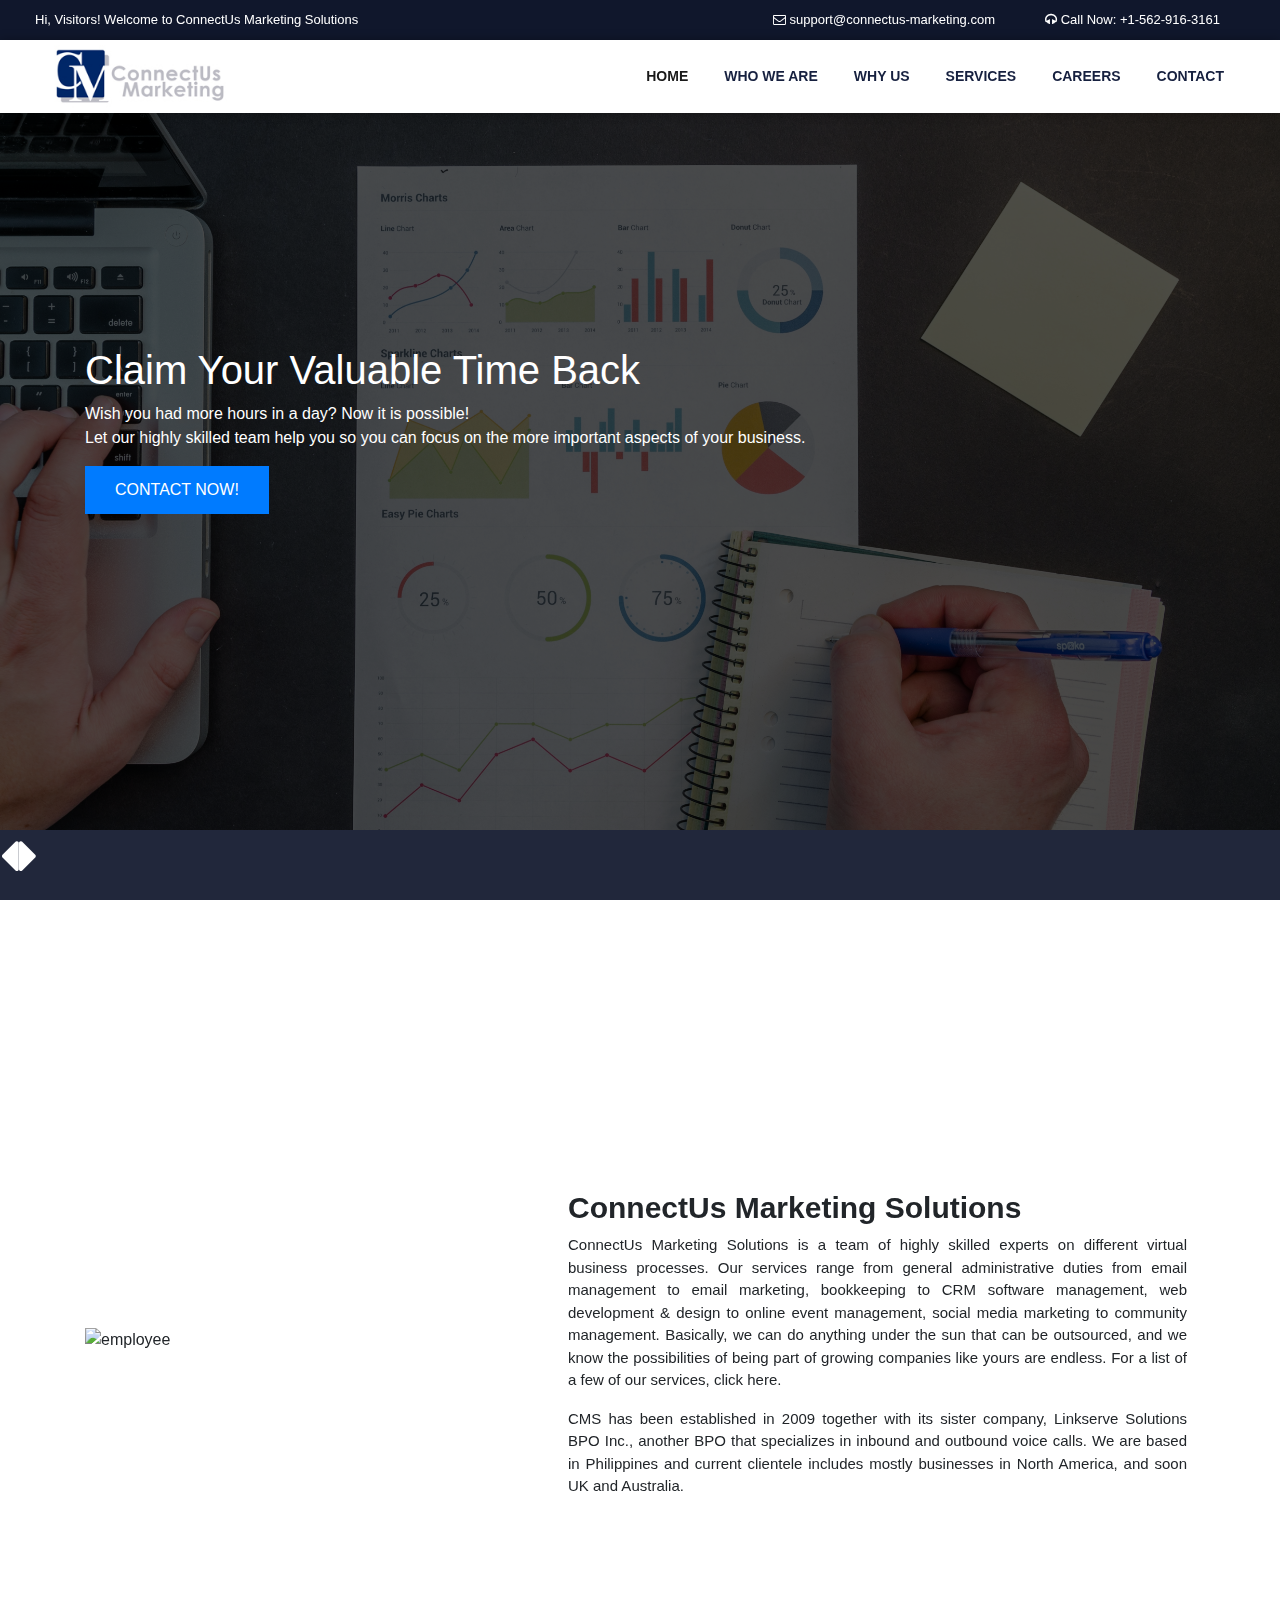
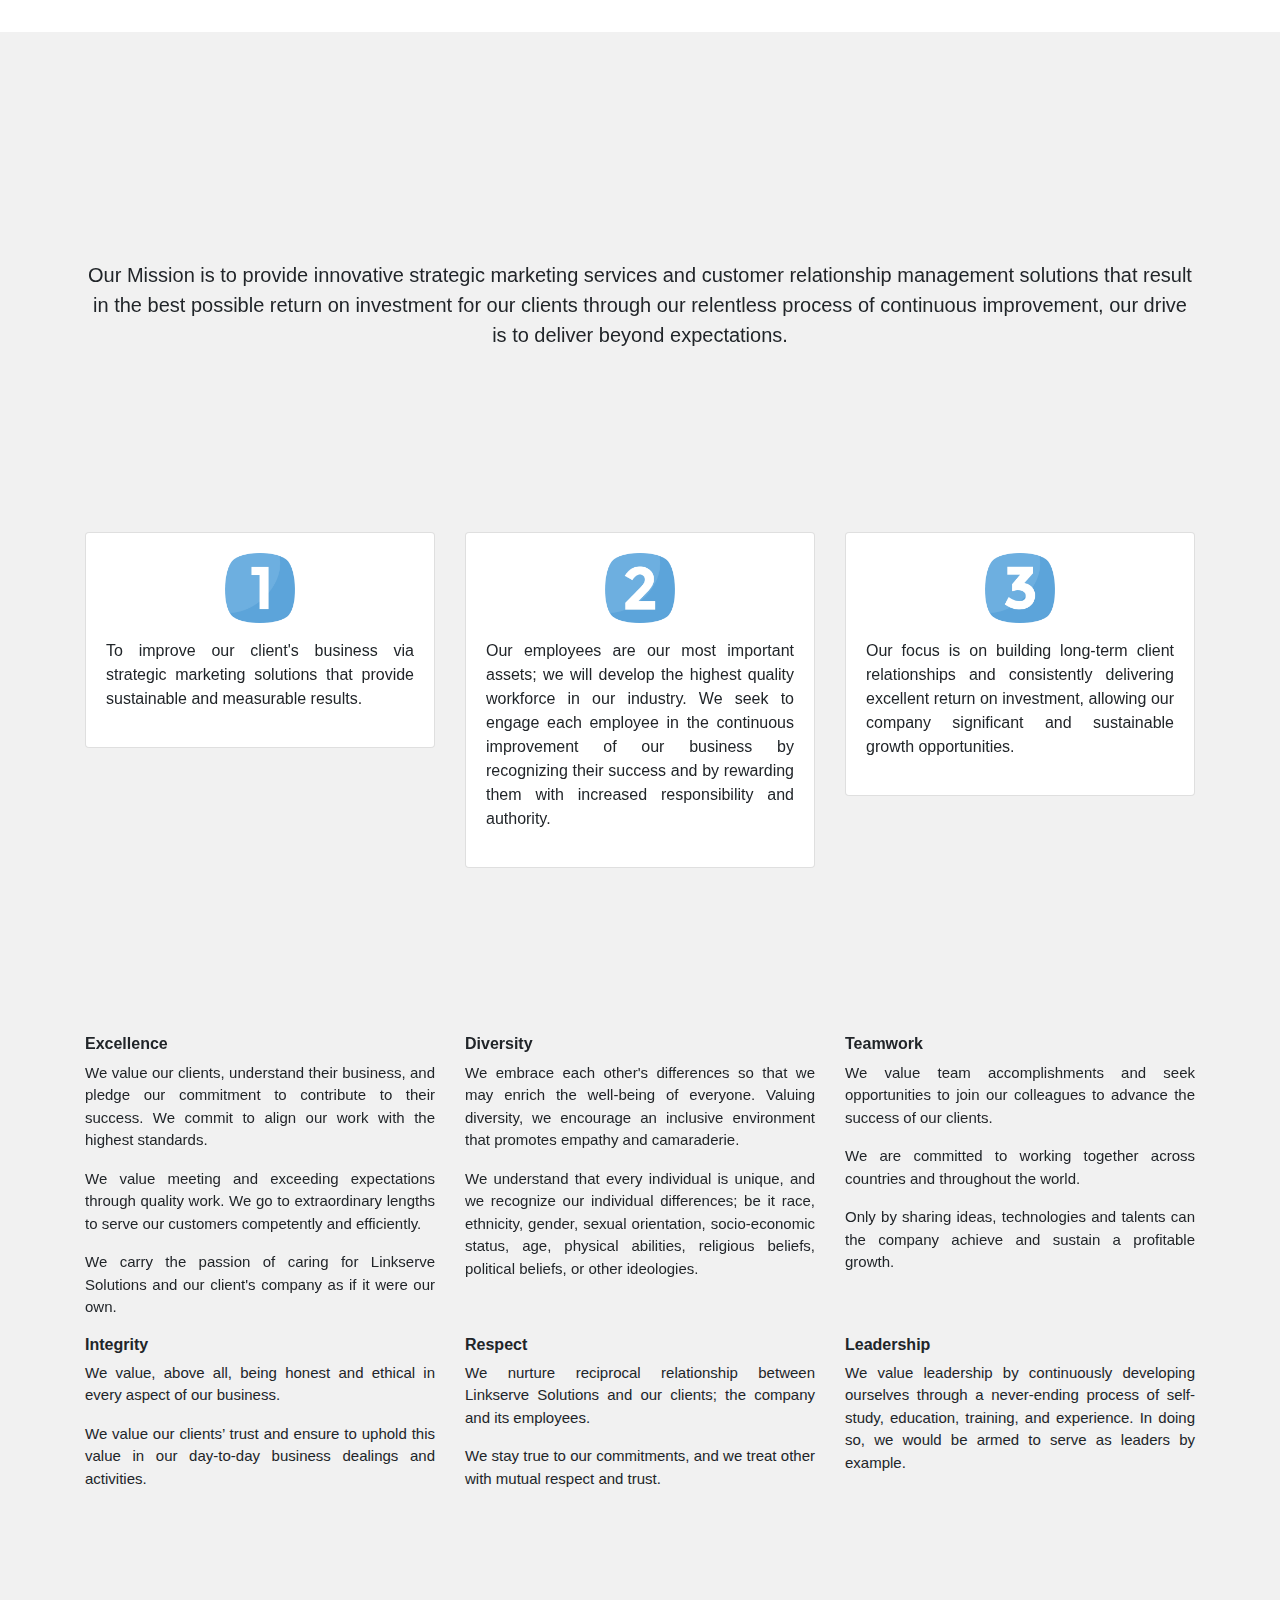
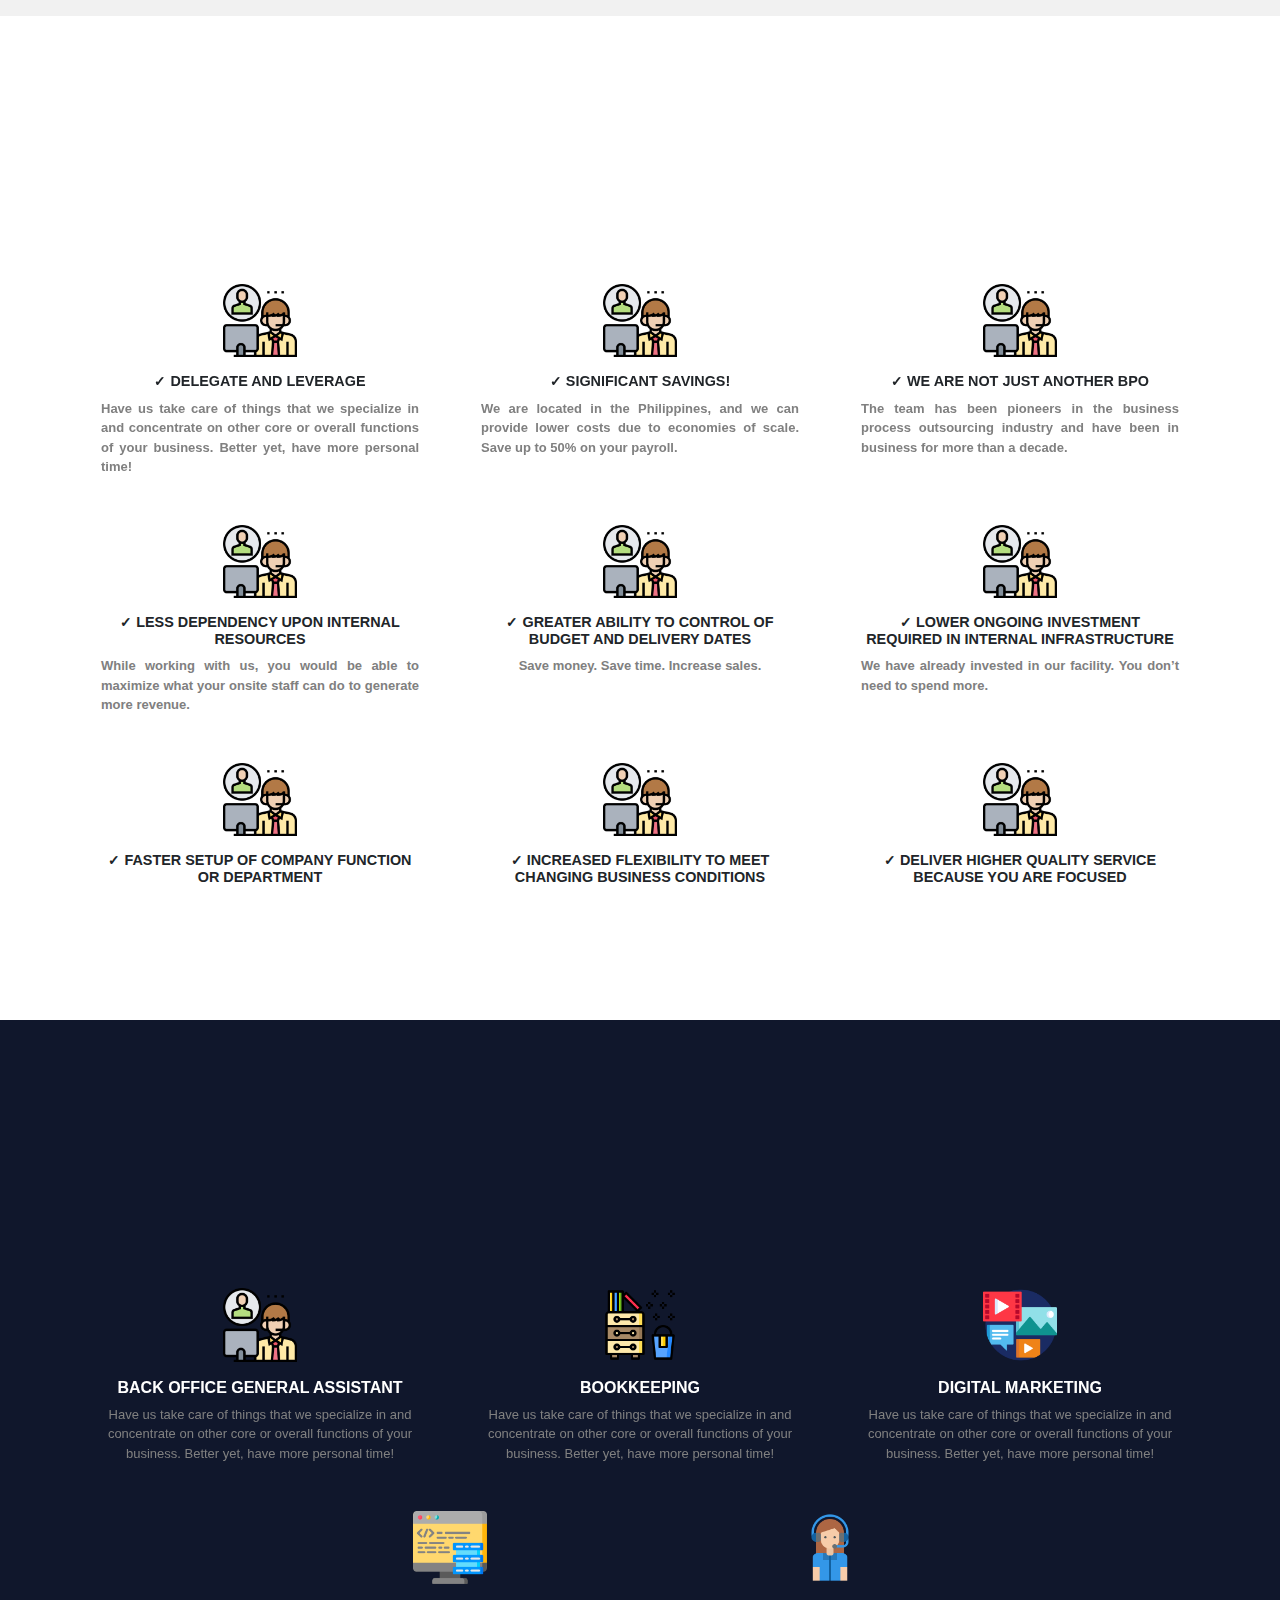
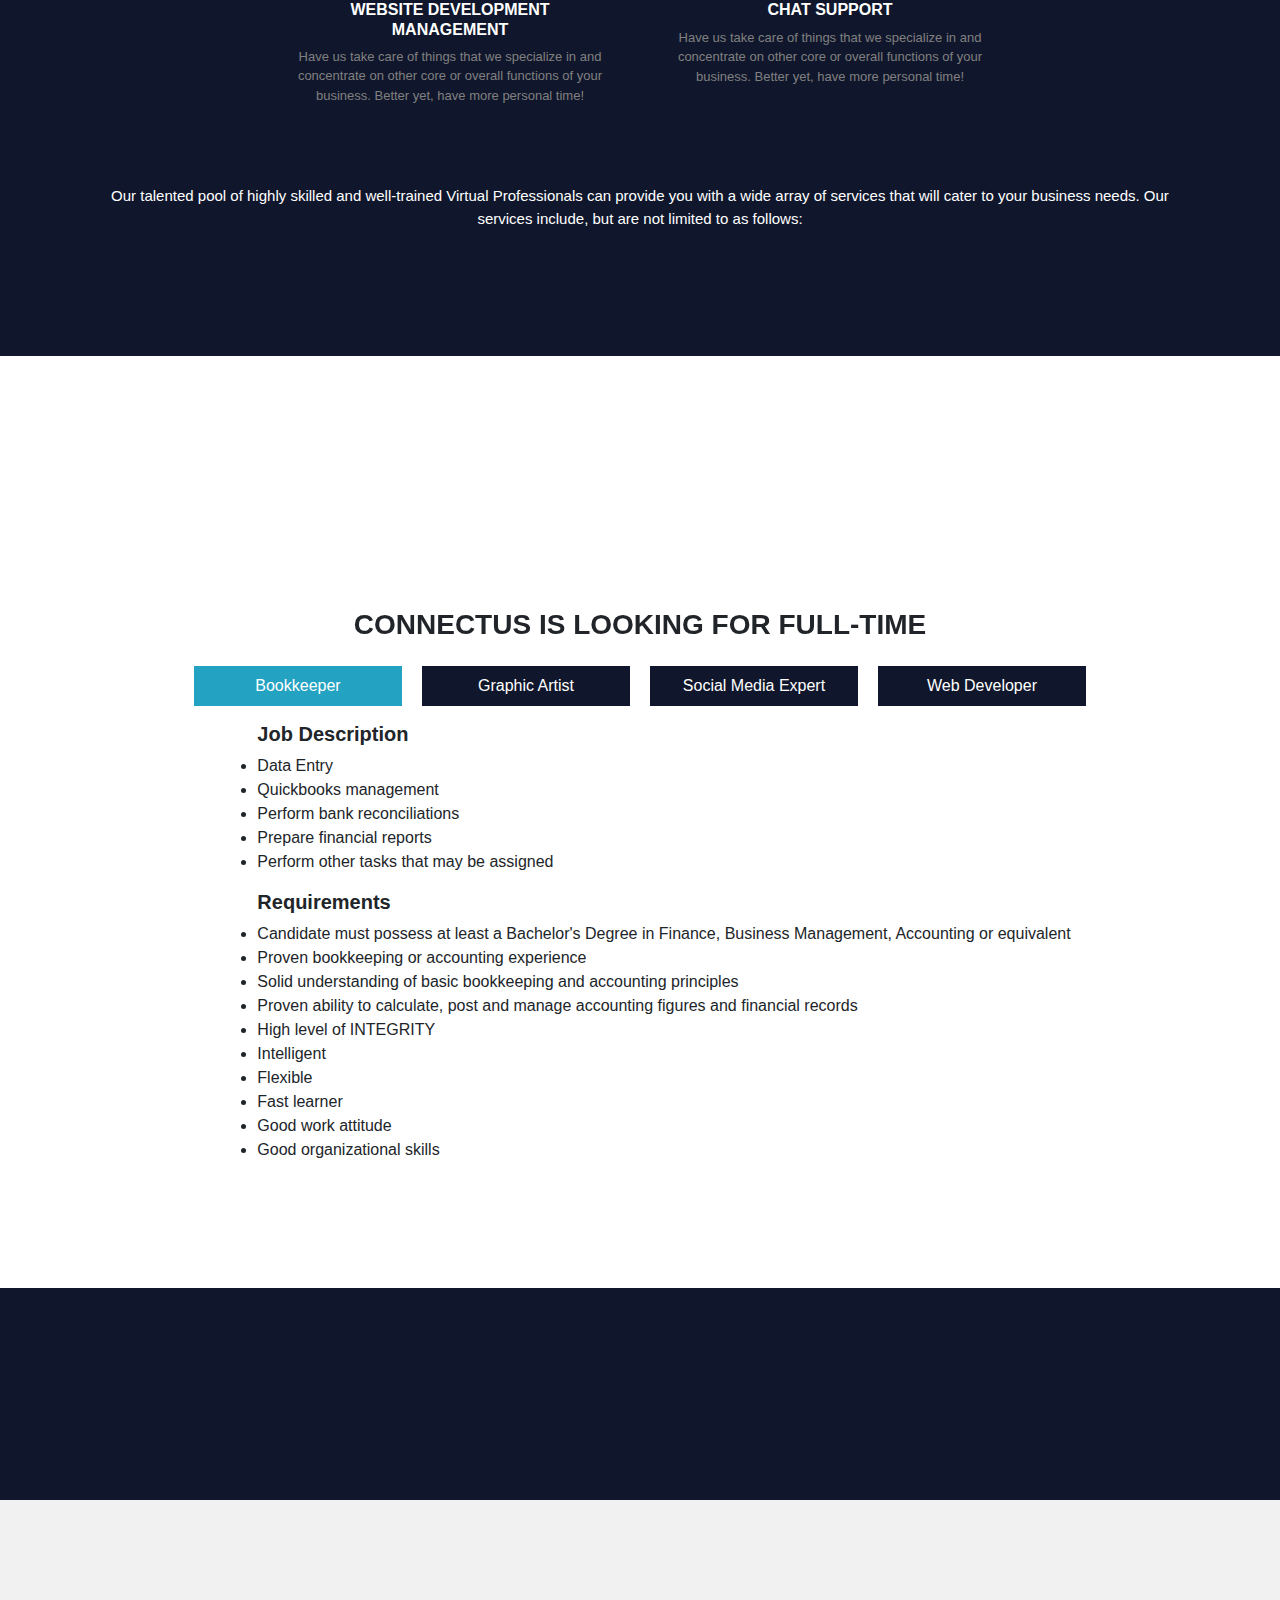
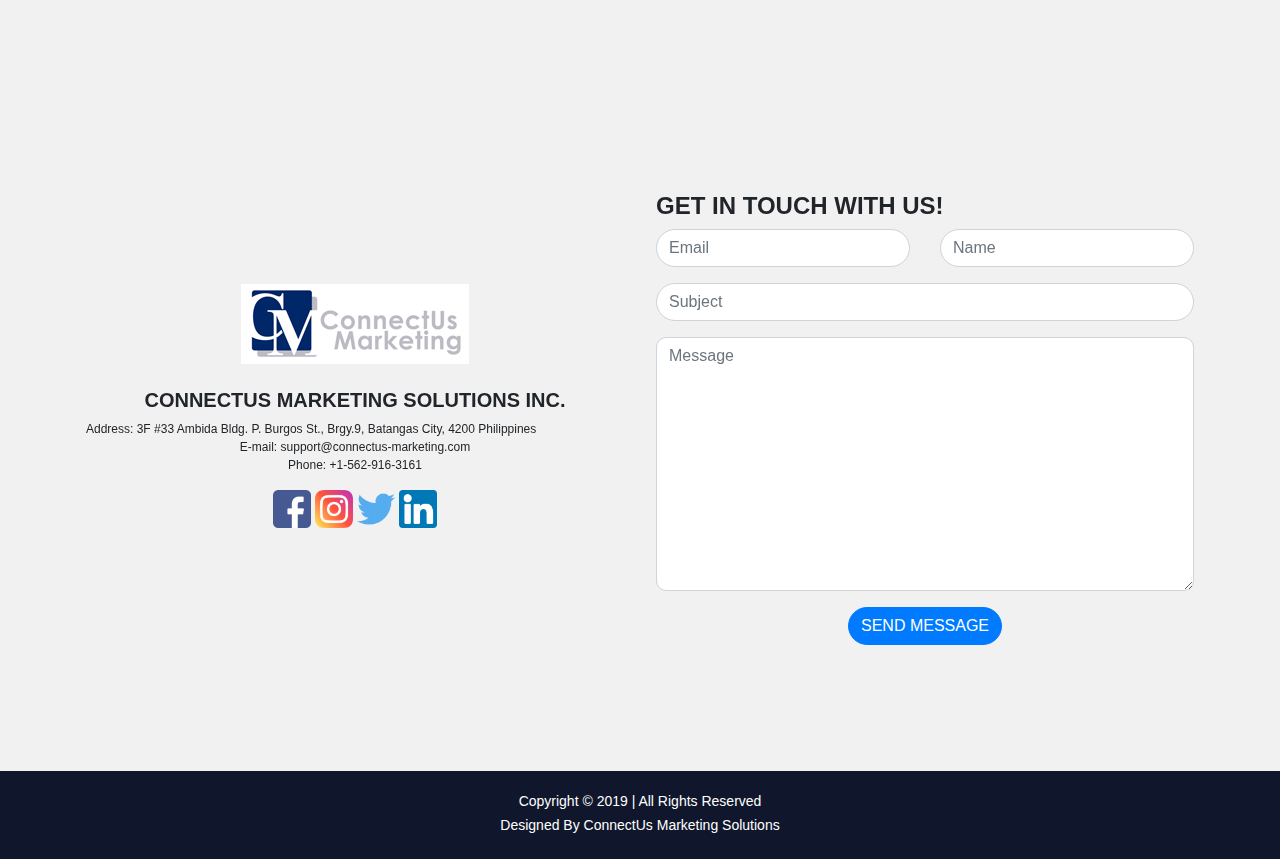
==== index.html @ e2d085a8 "update" ====
<!doctype html>
<html lang="en">
<head>
    <!-- Required meta tags -->
    <meta charset="utf-8">
    <meta name="viewport" content="width=device-width, initial-scale=1, shrink-to-fit=no">
    <link rel="shortcut icon" type="image/png" href="img/favicon.png">
    <meta http-equiv="X-UA-Compatible" content="IE=edge">
    <meta name="description" content="">
    <meta name="author" content="">
    <title>ConnectUs Marketing Solutions</title>

    <!-- Bootstrap CSS -->
    <link rel="stylesheet" href="https://maxcdn.bootstrapcdn.com/bootstrap/4.0.0/css/bootstrap.min.css" integrity="sha384-Gn5384xqQ1aoWXA+058RXPxPg6fy4IWvTNh0E263XmFcJlSAwiGgFAW/dAiS6JXm" crossorigin="anonymous">

    <!-- Customized CSS -->
    <link rel="stylesheet" href="css/main.css">
    
    <!-- Owl Carousel -->
    <link rel="stylesheet" href="https://cdnjs.cloudflare.com/ajax/libs/OwlCarousel2/2.1.3/assets/owl.carousel.min.css">

    <!-- Icons -->
    <link rel="stylesheet" href="https://stackpath.bootstrapcdn.com/font-awesome/4.7.0/css/font-awesome.min.css">

    <!-- Animate on Scroll -->
    <link href="https://unpkg.com/aos@2.3.1/dist/aos.css" rel="stylesheet">
</head>
<body id="home">
<div class="App">

    <!-- Preloader -->
    <div class="preloader d-flex align-items-center justify-content-center">
        <div class="spinner"></div>
    </div>

    <header>
        <div class="topbar">
            <div class="greet">
                <div class="cols"><p>Hi, Visitors! Welcome to ConnectUs Marketing Solutions</p></div>
            </div>
            <div class="topbar-contact">
                <div class="cols"><a href="mailto:support@connectus-marketing.com" target="_blank" class="text-white" style="text-decoration: none;" data-toggle="tooltip" data-placement="bottom" title="support@connectus-marketing.com"><i class="fa fa-envelope-o"></i> <span>support@connectus-marketing.com</span></a></div>
                <div class="cols"><a href="tel:+1-562-916-3161" class="text-white" style="text-decoration: none;" data-toggle="tooltip" data-placement="bottom" title="Call Now: +1-562-916-3161"><i class="fa fa-headphones"></i> <span>Call Now: +1-562-916-3161</span></a></div>
            </div>
        </div>
        <div class="main-navigation">
            <nav class="navbar navbar-expand-lg navbar-light">
                <a class="navbar-brand" href="">
                    <img src="img/logo.jpg" class="logo" alt="logo">
                </a>
                <button class="navbar-toggler" type="button" data-toggle="collapse" data-target="#navbarNav" aria-controls="navbarNav" aria-expanded="false" aria-label="Toggle navigation">
                    <span class="navbar-toggler-icon"></span>
                </button>
                <div class="collapse navbar-collapse" id="navbarNav">
                    <ul class="navbar-nav ml-auto">
                        <li class="nav-item active">
                            <a class="nav-link" href="#home">HOME</a>
                        </li>
                        <li class="nav-item">
                            <a class="nav-link" href="#who-we-are">WHO WE ARE</a>
                        </li>
                        <li class="nav-item">
                            <a class="nav-link" href="#why-us">WHY US</a>
                        </li>
                        <li class="nav-item">
                            <a class="nav-link" href="#services">SERVICES</a>
                        </li>
                        <li class="nav-item">
                            <a class="nav-link" href="#careers">CAREERS</a>
                        </li>
                        <li class="nav-item">
                            <a class="nav-link" href="#contact">CONTACT</a>
                        </li>
                    </ul>
                </div>
            </nav>
        </div>
    </header>
    
    <!-- SLIDER/FIXED SECTION -->
    <!-- <div class="banner-area" style="position: relative;">
        <div class="overlay overlay-bg"></div>
        <div class="container">
            <div class="row d-flex align-items-center justify-content-center" style="height: 800px;margin-top: 30px;">
                <div class="col-lg-12 col-md-12">
                
                    <h1 class="text-white">Claim Your Valuable Time Back</h1>
                    <p class="text-white m-0">Wish you had more hours in a day?  Now it is possible!</p>
                    <p class="text-white">Let our highly skilled team help you so you can focus on the more important aspects of your business.</p>
                    <a href="#" class="btn btn-primary text-uppercase">Get Started</a>
                </div>
            </div>
        </div>
    </div> -->
    
    <div class="carousel-wrap">
        <div class="owl-carousel">
            <div class="item">
                <div class="banner-area" style="position: relative;">
                    <div class="overlay overlay-bg"></div>
                    <div class="container">
                        <div  class="row d-flex align-items-center justify-content-center" style="height: 800px;margin-top: 30px;">
                            <div class="col-lg-12 col-md-12">
                                <h1 class="text-white" >Claim Your Valuable Time Back</h1>
                                <p class="text-white m-0" >Wish you had more hours in a day?  Now it is possible!</p>
                                <p class="text-white">Let our highly skilled team help you so you can focus on the more important aspects of your business.</p>
                                <a href="#" class="btn btn-primary text-uppercase" >Contact Now!</a>
                            </div>
                        </div>
                    </div>
                </div>
            </div>
            <div class="item">
                <div class="banner-area" style="position: relative;">
                    <div class="overlay overlay-bg"></div>
                    <div class="container">
                        <div  class="row d-flex align-items-center justify-content-center" style="height: 800px;margin-top: 30px;">
                            <div class="col-lg-12 col-md-12">
                                <h1 class="text-white" >Efficiently Run Your Business</h1>
                                <p class="text-white m-0" >Delegation is the key.  Hire experts under one roof! </p>
                                <p class="text-white">Let us help you by doing what we are good at.</p>
                                <a href="#" class="btn btn-primary text-uppercase" >Contact Now!</a>
                            </div>
                        </div>
                    </div>
                </div>
            </div>
            <div class="item">
                <div class="banner-area" style="position: relative;">
                    <div class="overlay overlay-bg"></div>
                    <div class="container">
                        <div  class="row d-flex align-items-center justify-content-center" style="height: 800px;margin-top: 30px;">
                            <div class="col-lg-12 col-md-12">
                                <h1 class="text-white" >Increase Your Bottomline</h1>
                                <p class="text-white m-0" >It’s pretty simple: a higher residual income is a result of MORE SALES and/or SAVINGS.</p>
                                <p class="text-white">We can help with BOTH! Really.</p>
                                <a href="#" class="btn btn-primary text-uppercase" >Contact Now!</a>
                            </div>
                        </div>
                    </div>
                </div>
            </div>
        </div>
    </div>

    <!-- WHO WE ARE SECTION -->
    <section id="who-we-are" style="background: #fff;">
        <div class="section-title" data-aos="fade-up" data-aos-duration="2000">
            <h1 class="mt-4">WHO WE ARE</h1>
            <span></span>
        </div>
        <div class="container">
            <div class="row">
                <div class="col-lg-5 col-md-12 col-sm-12 col-xs-12 d-flex align-items-center">
                    <img src="img/company-employees.jpg" height="auto" width="100%" alt="employee">
                </div>
                <div class="col-lg-7 col-md-12 col-sm-12 col-xs-12 d-flex align-items-center">
                    <div class="p-2">
                        <h1 class="section-sub mb-2 mt-4">ConnectUs Marketing Solutions </h1>
                        <p>ConnectUs Marketing Solutions is a team of highly skilled experts on different virtual business processes. Our services range from general administrative duties from email management to email marketing, bookkeeping to CRM software management, web development & design to online event management, social media marketing to community management. Basically, we can do anything under the sun that can be outsourced, and we know the possibilities of being part of growing companies like yours are endless. For a list of a few of our services, click here.</p>
                        <p>CMS has been established in 2009 together with its sister company, Linkserve Solutions BPO Inc., another BPO that specializes in inbound and outbound voice calls. We are based in Philippines and current clientele includes mostly businesses in North America, and soon UK and Australia.</p>
                    </div>
                </div>
            </div>
        </div>
    </section>

    <!-- Vision, Mission and Core Values -->
    <section id="vision-mission-core-values" style="background-color: #f1f1f1;">
        <div class="section-title" data-aos="fade-up" data-aos-duration="2000">
            <h1>OUR MISSION</h1>
            <span></span>
        </div>
        <div class="container">
            <div class="row">
                <div class="col">
                    <p class="text-center" style="font-size:20px;">Our Mission is to provide innovative strategic marketing services and customer relationship management solutions that result in the best possible return on investment for our clients through our relentless process of continuous improvement, our drive is to deliver beyond expectations.</p>
                </div>
            </div>
        </div>
        <div class="section-title mt-5" data-aos="fade-up" data-aos-duration="2000">
            <h1>OUR VISION</h1>
            <span></span>
        </div>
        <div class="container">
            <div class="row">
                <div class="col-md-4">
                    <div class="card zoom">
                        <div class="card-body text-center">
                            <img src="img/one.png" class="mb-3" height="auto" width="23%" alt="1">
                            <p>To improve our client's business via strategic marketing solutions that provide sustainable and measurable results.</p>
                        </div>
                    </div>
                </div>
                <div class="col-md-4">
                    <div class="card zoom">
                        <div class="card-body text-center">
                            <img src="img/two.png" class="mb-3" height="auto" width="23%" alt="1">
                            <p>Our employees are our most important assets; we will develop the highest quality workforce in our industry. We seek to engage each employee in the continuous improvement of our business by recognizing their success and by rewarding them with increased responsibility and authority.</p>
                        </div>
                    </div>
                </div>
                <div class="col-md-4">
                    <div class="card zoom">
                        <div class="card-body text-center">
                            <img src="img/three.png" class="mb-3" height="auto" width="23%" alt="1">
                            <p>Our focus is on building long-term client relationships and consistently delivering excellent return on investment, allowing our company significant and sustainable growth opportunities.</p>
                        </div>
                    </div>
                </div>
            </div>
        </div>


        <div class="section-title mt-5" data-aos="fade-up" data-aos-duration="2000">
            <h1>OUR CORE VALUES</h1>
            <span></span>
        </div>
        <div class="container">
            <div class="row">
                <div class="col-md-4">
                    <h6><strong>Excellence</strong></h6>
                    <p>We value our clients, understand their business, and pledge our commitment to contribute to their success. We commit to align our work with the highest standards.</p>
                    <p>We value meeting and exceeding expectations through quality work. We go to extraordinary lengths to serve our customers competently and efficiently.</p>
                    <p>We carry the passion of caring for Linkserve Solutions and our client's company as if it were our own.</p>
                </div>
                <div class="col-md-4">
                    <h6><strong>Diversity</strong></h6>
                    <p>We embrace each other's differences so that we may enrich the well-being of everyone. Valuing diversity, we encourage an inclusive environment that promotes empathy and camaraderie.</p>
                    <p>We understand that every individual is unique, and we recognize our individual differences; be it race, ethnicity, gender, sexual orientation, socio-economic status, age, physical abilities, religious beliefs, political beliefs, or other ideologies.</p>
                </div>
                <div class="col-md-4">
                    <h6><strong>Teamwork</strong></h6>
                    <p>We value team accomplishments and seek opportunities to join our colleagues to advance the success of our clients.</p>
                    <p>We are committed to working together across countries and throughout the world.</p>
                    <p>Only by sharing ideas, technologies and talents can the company achieve and sustain a profitable growth.</p>
                </div>
                <div class="col-md-4">
                    <h6><strong>Integrity</strong></h6>
                    <p>We value, above all, being honest and ethical in every aspect of our business.</p>
                    <p>We value our clients’ trust and ensure to uphold this value in our day-to-day business dealings and activities.</p>
                </div>
                <div class="col-md-4">
                    <h6><strong>Respect</strong></h6>
                    <p>We nurture reciprocal relationship between Linkserve Solutions and our clients; the company and its employees.</p>
                    <p>We stay true to our commitments, and we treat other with mutual respect and trust.</p>
                </div>
                <div class="col-md-4">
                    <h6><strong>Leadership</strong></h6>
                    <p>We value leadership by continuously developing ourselves through a never-ending process of self-study, education, training, and experience. In doing so, we would be armed to serve as leaders by example.</p>
                </div>
            </div>
        </div>
    </section>


    <section id="why-us">
        <div class="section-title" data-aos="fade-up" data-aos-duration="2000">
            <h1 class="mt-4">WHY US</h1>
            <span></span>
        </div>
        <div class="container">
            <div class="row">
                <div class="col-md-4 section-why-us text-center">
                    <div class="zoom p-3">
                        <img src="img/support.png" class="mb-3" height="auto" width="23%" alt="1">
                        <h6><strong>✓ DELEGATE AND LEVERAGE</strong></h6>
                        <p style="color: gray;font-size:13px;">Have us take care of things that we specialize in and concentrate on other core or overall functions of your business. Better yet, have more personal time!</p>
                    </div>
                </div>
                <div class="col-md-4 section-why-us text-center">
                    <div class="zoom p-3">
                        <img src="img/support.png" class="mb-3" height="auto" width="23%" alt="1">
                        <h6><strong>✓ SIGNIFICANT SAVINGS!</strong></h6>
                        <p style="color: gray;font-size:13px;">We are located in the Philippines, and we can provide lower costs due to economies of scale. Save up to 50% on your payroll.</p>
                    </div>
                </div>
                <div class="col-md-4 section-why-us text-center">
                    <div class="zoom p-3">
                        <img src="img/support.png" class="mb-3" height="auto" width="23%" alt="1">
                        <h6><strong>✓ WE ARE NOT JUST ANOTHER BPO</strong></h6>
                        <p style="color: gray;font-size:13px;">The team has been pioneers in the business process outsourcing industry and have been in business for more than a decade. </p>
                    </div>
                </div>
                <div class="col-md-4 section-why-us text-center">
                    <div class="zoom p-3">
                        <img src="img/support.png" class="mb-3" height="auto" width="23%" alt="1">
                        <h6><strong>✓ LESS DEPENDENCY UPON INTERNAL RESOURCES</strong></h6>
                        <p style="color: gray;font-size:13px;">While working with us, you would be able to maximize what your onsite staff can do to generate more revenue.</p>
                    </div>
                </div>
                <div class="col-md-4 section-why-us text-center">
                    <div class="zoom p-3">
                        <img src="img/support.png" class="mb-3" height="auto" width="23%" alt="1">
                        <h6><strong>✓ GREATER ABILITY TO CONTROL OF BUDGET AND DELIVERY DATES</strong></h6>
                        <p class="text-center" style="color: gray;font-size:13px;">Save money. Save time. Increase sales.</p>
                    </div>
                </div>
                <div class="col-md-4 section-why-us text-center">
                    <div class="zoom p-3">
                        <img src="img/support.png" class="mb-3" height="auto" width="23%" alt="1">
                        <h6><strong>✓ LOWER ONGOING INVESTMENT REQUIRED IN INTERNAL INFRASTRUCTURE</strong></h6>
                        <p style="color: gray;font-size:13px;">We have already invested in our facility. You don’t need to spend more.</p>
                    </div>
                </div>
                <div class="col-md-4 section-why-us text-center">
                    <div class="zoom p-3">
                        <img src="img/support.png" class="mb-3" height="auto" width="23%" alt="1">
                        <h6><strong>✓ FASTER SETUP OF COMPANY FUNCTION OR DEPARTMENT</strong></h6>
                        
                    </div>
                </div>
                <div class="col-md-4 section-why-us text-center">
                    <div class="zoom p-3">
                        <img src="img/support.png" class="mb-3" height="auto" width="23%" alt="1">
                        <h6><strong>✓ INCREASED FLEXIBILITY TO MEET CHANGING BUSINESS CONDITIONS</strong></h6>
                        
                    </div>
                </div>
                <div class="col-md-4 section-why-us text-center">
                    <div class="zoom p-3">
                        <img src="img/support.png" class="mb-3" height="auto" width="23%" alt="1">
                        <h6><strong>✓ DELIVER HIGHER QUALITY SERVICE BECAUSE YOU ARE FOCUSED</strong></h6>
                        
                    </div>
                </div>
                
            </div>
        </div>
    </section>


    <section id="services" class="text-white" style="background-color: #10172C;">
        <div class="section-title" data-aos="fade-up" data-aos-duration="2000">
            <h1 class="text-white mt-4" >SERVICES</h1>
            <span></span>
        </div>
        <div class="container">
            <div class="row justify-content-md-center">
                <div class="col-md-4">
                    <div class="zoom p-3 text-center">
                        <img src="img/support.png" class="mb-3" height="auto" width="23%" alt="1">
                        <h6><strong>BACK OFFICE GENERAL ASSISTANT</strong></h6>
                        <p class="text-center" style="color: gray;font-size:13px;">Have us take care of things that we specialize in and concentrate on other core or overall functions of your business. Better yet, have more personal time!</p>
                    </div>
                </div>
                <div class="col-md-4">
                    <div class="zoom p-3 text-center">
                        <img src="img/house-keeping.png" class="mb-3" height="auto" width="23%" alt="1">
                        <h6><strong>BOOKKEEPING</strong></h6>
                        <p class="text-center" style="color: gray;font-size:13px;">Have us take care of things that we specialize in and concentrate on other core or overall functions of your business. Better yet, have more personal time!</p>
                    </div>
                </div>
                <div class="col-md-4">
                    <div class="zoom p-3 text-center">
                        <img src="img/campaign.png" class="mb-3" height="auto" width="23%" alt="1">
                        <h6><strong>DIGITAL MARKETING</strong></h6>
                        <p class="text-center" style="color: gray;font-size:13px;">Have us take care of things that we specialize in and concentrate on other core or overall functions of your business. Better yet, have more personal time!</p>
                    </div>
                </div>
                <div class="col-md-4">
                    <div class="zoom p-3 text-center">
                        <img src="img/code.png" class="mb-3" height="auto" width="23%" alt="1">
                        <h6><strong>WEBSITE DEVELOPMENT MANAGEMENT</strong></h6>
                        <p class="text-center" style="color: gray;font-size:13px;">Have us take care of things that we specialize in and concentrate on other core or overall functions of your business. Better yet, have more personal time!</p>
                    </div>
                </div>
                <div class="col-md-4">
                    <div class="zoom p-3 text-center">
                        <img src="img/contact.png" class="mb-3" height="auto" width="23%" alt="1">
                        <h6><strong>CHAT SUPPORT</strong></h6>
                        <p class="text-center" style="color: gray;font-size:13px;">Have us take care of things that we specialize in and concentrate on other core or overall functions of your business. Better yet, have more personal time!</p>
                    </div>
                </div>
                
            </div>
            <div class="row mt-5">
                <div class="col-12"><p class="text-center">Our talented pool of highly skilled and well-trained Virtual Professionals can provide you with a wide array of services that will cater to your business needs. Our services include, but are not limited to as follows:</p></div>
            </div>
        </div>
    </section>


    <section id="careers" >
        <div class="section-title" data-aos="fade-up" data-aos-duration="2000">
            <h1 class="mt-4">CAREERS</h1>
            <span></span>
        </div>
        <div class="container">
        <div class="row mb-3"><div class="col"><h3 class="text-center"><strong>CONNECTUS IS LOOKING FOR FULL-TIME</strong></h3></div></div>
            <div class="row justify-content-center">
                <ul class="nav nav-pills mb-3 w-80" id="pills-tab" role="tablist">
                    <li class="nav-item" style="width: 25%; padding: 0 10px;">
                        <a class="nav-link active" id="pills-home-tab" data-toggle="pill" href="#bookkeeper" role="tab" aria-controls="pills-home" aria-selected="true">Bookkeeper</a>
                    </li>
                    <li class="nav-item" style="width: 25%; padding: 0 10px;">
                        <a class="nav-link" id="pills-profile-tab" data-toggle="pill" href="#graphic-artist" role="tab" aria-controls="pills-profile" aria-selected="false">Graphic Artist</a>
                    </li>
                    <li class="nav-item" style="width: 25%; padding: 0 10px;">
                        <a class="nav-link" id="pills-contact-tab" data-toggle="pill" href="#social-media-expert" role="tab" aria-controls="pills-contact" aria-selected="false">Social Media Expert</a>
                    </li>
                    <li class="nav-item" style="width: 25%; padding: 0 10px;">
                        <a class="nav-link" id="pills-contact-tab" data-toggle="pill" href="#web-developer" role="tab" aria-controls="pills-contact" aria-selected="false">Web Developer</a>
                    </li>
                </ul>
                <div class="tab-content" id="pills-tabContent">
                    <div class="tab-pane fade show active " id="bookkeeper" role="tabpanel" aria-labelledby="pills-home-tab">
                        <div class="ml-5">
                            <!-- <p>Ad pariatur nostrud pariatur exercitation ipsum ipsum culpa mollit commodo mollit ex. Aute sunt incididunt amet commodo est sint nisi deserunt pariatur do. Aliquip ex eiusmod voluptate exercitation cillum id incididunt elit sunt. Qui minim sit magna Lorem id et dolore velit Lorem amet exercitation duis deserunt. Anim id labore elit adipisicing ut in id occaecat pariatur ut ullamco ea tempor duis.</p> -->
                            <h5><strong>Job Description</strong></h5>
                            <ul>
                                <li>Data Entry</li>
                                <li>Quickbooks management</li>
                                <li>Perform bank reconciliations</li>
                                <li>Prepare financial reports</li>
                                <li>Perform other tasks that may be assigned</li>
                            </ul>
                            <h5><strong>Requirements</strong></h5>
                            <ul>
                                <li>Candidate must possess at least a Bachelor's Degree in Finance, Business Management, Accounting or equivalent</li>
                                <li>Proven bookkeeping or accounting experience</li>
                                <li>Solid understanding of basic bookkeeping and accounting principles</li>
                                <li>Proven ability to calculate, post and manage accounting figures and financial records</li>
                                <li>High level of INTEGRITY</li>
                                <li>Intelligent</li>
                                <li>Flexible</li>
                                <li>Fast learner</li>
                                <li>Good work attitude</li>
                                <li>Good organizational skills</li>
                            </ul>
                        </div>
                    </div>
                    <div class="tab-pane fade" id="graphic-artist" role="tabpanel" aria-labelledby="pills-profile-tab">
                    2
                    </div>
                    <div class="tab-pane fade" id="social-media-expert" role="tabpanel" aria-labelledby="pills-contact-tab">
                    3
                    </div>
                    <div class="tab-pane fade" id="web-developer" role="tabpanel" aria-labelledby="pills-contact-tab">
                    4
                    </div>
                </div>
            </div>
        </div>
    </section>
    <div class="p-5" style="background-color: #10172C;">
        <div class="container">
            <div class="row">
                <div class="col text-center text-white">
                    <h1 data-aos="fade-left" data-aos-duration="700">JOIN OUR TEAM</h1>
                    <a data-aos="fade-right" data-aos-duration="1000" href="javascript:void( window.open( 'https://form.jotform.me/82743732552459', 'blank', 'scrollbars=yes, toolbar=no, width=300, height=425' ) ) " class="btn btn-primary mt-2" style="border-radius: 30px;padding: 10px 50px;font-size: 20px;font-weight: 700;">APPLY NOW!</a>
                </div>
            </div>
        </div>
    </div>
    <section id="contact" class="overlays" style="background-color: #f1f1f1;">
        <div class="section-title" data-aos="fade-up" data-aos-duration="2000">
            <h1 class="mt-4">CONTACT</h1>
            <span></span>
        </div>
        <div class="container">
            <div class="row">
                <div class="col-md-6 d-flex align-items-center justify-content-center p-3">
                    <div class="text-center">
                        <img src="img/logo.jpg" class="logo" alt="logo">
                        <h5 class="mt-4"><strong>CONNECTUS MARKETING SOLUTIONS INC.</strong></h5>
                        <p style="font-size:12px; margin: 0;">Address: 3F #33 Ambida Bldg. P. Burgos St., Brgy.9, Batangas City, 4200 Philippines</p>
                        <p style="font-size:12px; text-align:center; margin: 0;">E-mail: support@connectus-marketing.com</p>
                        <p style="font-size:12px; text-align:center; margin: 0;">Phone: +1-562-916-3161</p>
                        <div class="mt-3">
                            <a href="#"><img class="socials" src="img/facebook.png" height="auto" width="7%" alt=""></a>
                            <a href="#"><img class="socials" src="img/instagram.png" height="auto" width="7%" alt=""></a>
                            <a href="#"><img class="socials" src="img/twitter.png" height="auto" width="7%" alt=""></a>
                            <a href="#"><img class="socials" src="img/linkedin.png" height="auto" width="7%" alt=""></a>
                        </div>
                    </div>
                </div>
                <div class="col-md-6 p-3">
                    <form action="">
                        <h4 class="mt-4"><strong>GET IN TOUCH WITH US!</strong></h4>
                        <div class="row">
                            <div class="col-6 mb-3">
                                <input type="email" style="border-radius: 30px;" class="form-control" placeholder="Email" name="" id="" required>
                            </div>
                            <div class="col-6 mb-3">
                                <input type="text" style="border-radius: 30px;" class="form-control" placeholder="Name" name="" id="" required>
                            </div>
                            <div class="col-12 mb-3">
                                <input type="text" style="border-radius: 30px;" class="form-control" placeholder="Subject" name="" id="" required>
                            </div>
                            <div class="col-12 mb-3">
                                <textarea style="border-radius: 10px;" name="" class="form-control" placeholder="Message" id="" cols="4" rows="10" required></textarea>
                            </div>
                            <div class="col-12 d-flex justify-content-center">
                                <button style="border-radius: 30px;" class="btn btn-primary text-uppercase">Send Message</button>
                            </div>
                        </div>
                    </form>
                </div>
            </div>
        </div>
    </section>
    <div class="footer">
        <div class="container">
            <div class="row">
                <div class="col d-flex justify-content-center text-center">
                    <div>
                        <p>Copyright © 2019 | All Rights Reserved</p>
                        <p>Designed By ConnectUs Marketing Solutions</p>
                    </div>
                </div>
            </div>
        </div>
    </div>
</div>
<script src="https://code.jquery.com/jquery-3.2.1.slim.min.js" integrity="sha384-KJ3o2DKtIkvYIK3UENzmM7KCkRr/rE9/Qpg6aAZGJwFDMVNA/GpGFF93hXpG5KkN" crossorigin="anonymous"></script>
<script src="https://cdnjs.cloudflare.com/ajax/libs/popper.js/1.12.9/umd/popper.min.js" integrity="sha384-ApNbgh9B+Y1QKtv3Rn7W3mgPxhU9K/ScQsAP7hUibX39j7fakFPskvXusvfa0b4Q" crossorigin="anonymous"></script>
<script src="https://maxcdn.bootstrapcdn.com/bootstrap/4.0.0/js/bootstrap.min.js" integrity="sha384-JZR6Spejh4U02d8jOt6vLEHfe/JQGiRRSQQxSfFWpi1MquVdAyjUar5+76PVCmYl" crossorigin="anonymous"></script>

<!-- JQuery -->
<!-- <script src="https://ajax.googleapis.com/ajax/libs/jquery/3.5.1/jquery.min.js"></script> -->

<!-- CAROUSEL -->
<script src="https://cdnjs.cloudflare.com/ajax/libs/jquery/2.2.2/jquery.min.js"></script>
<script src="https://cdnjs.cloudflare.com/ajax/libs/OwlCarousel2/2.1.3/owl.carousel.min.js"></script>

<!-- Animate on Scroll -->
<script src="https://unpkg.com/aos@2.3.1/dist/aos.js"></script>

<!-- Customized JS -->
<script src="js/main.js"></script>
<script>
    AOS.init();
  </script>

</body>
</html>
---- css/main.css ----
@import "header.css";
@import "home.css";
@import "footer.css";
*, html{
    margin: 0;
    padding: 0;
    box-sizing: border-box;
}
body{
    font-family: "Poppins", sans-serif;
}
.preloader {
    background-color:  #10172c;
    width: 100%;
    height: 100%;
    position: fixed;
    top: 0;
    left: 0;
    right: 0;
    z-index: 99999; 
}
.spinner {
    width: 60px;
    height: 60px;
    background-color: #ffffff;
    border-radius: 100%;
    -webkit-animation: sk-scaleout 1s infinite ease-in-out;
    animation: sk-scaleout 1s infinite ease-in-out;
}
@-webkit-keyframes sk-scaleout {
    0% {
        -webkit-transform: scale(0);
        -ms-transform: scale(0);
        transform: scale(0);
    }
    100% {
        -webkit-transform: scale(1);
        -ms-transform: scale(1);
        transform: scale(1);
        opacity: 0;
    }
}
@keyframes sk-scaleout {
    0% {
        -webkit-transform: scale(0);
        -ms-transform: scale(0);
        transform: scale(0); }
    100% {
        -webkit-transform: scale(1);
        -ms-transform: scale(1);
        transform: scale(1);
        opacity: 0;
    }
}

a#scrollUp {
    position: fixed;
    right: 10px;
    bottom: 20px;
    height: 45px;
    width: 45px;
    background: #222;
    text-align: center;
    line-height: 45px;
    color: #fff;
    font-size: 12px;
    border-radius: 5px;
}
a#scrollUp:hover {
    background: #23a2c1;
}
.banner-area{
    background: url(../img/bg-home.jpg) center;
    background-size: cover;
}

.banner-area .btn {
    border: 0;
    box-shadow: none;
    padding: 12px 30px 12px 30px;
    border-radius: 0px;
}
.card:hover{
    background-color: #23a2c1;
    cursor: pointer;
    color: #fff;
    
}
.card p{
    font-size: 16px;
}
.w-80{
    width: 80%;
}

.owl-carousel{
  touch-action: none;
}
.owl-nav i {
  font-size: 52px;
  color: #fff;
}

.owl-nav .owl-prev {
  left: -30px;
}

.owl-nav .owl-next {
  right: -30px;
}
.owl-carousel .owl-dots.disabled, .owl-carousel .owl-nav.disabled{
  display: block;
}
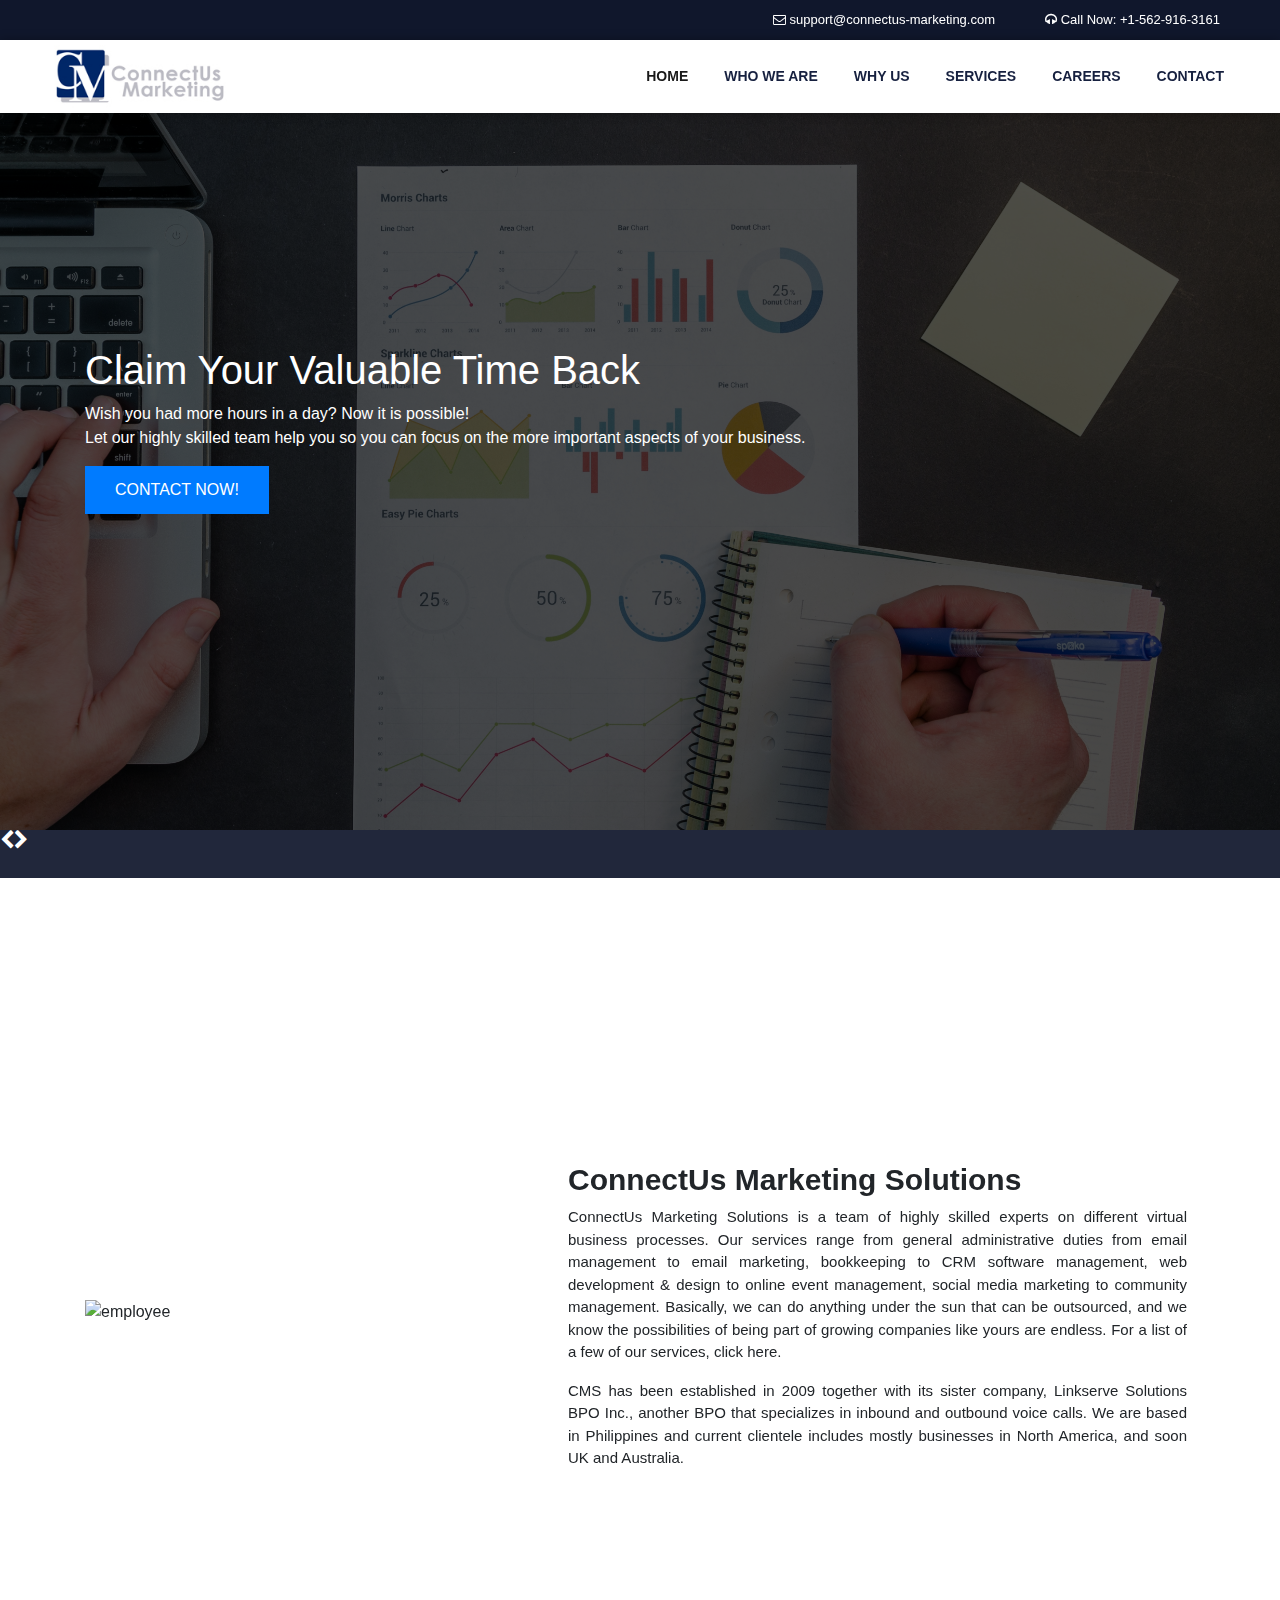
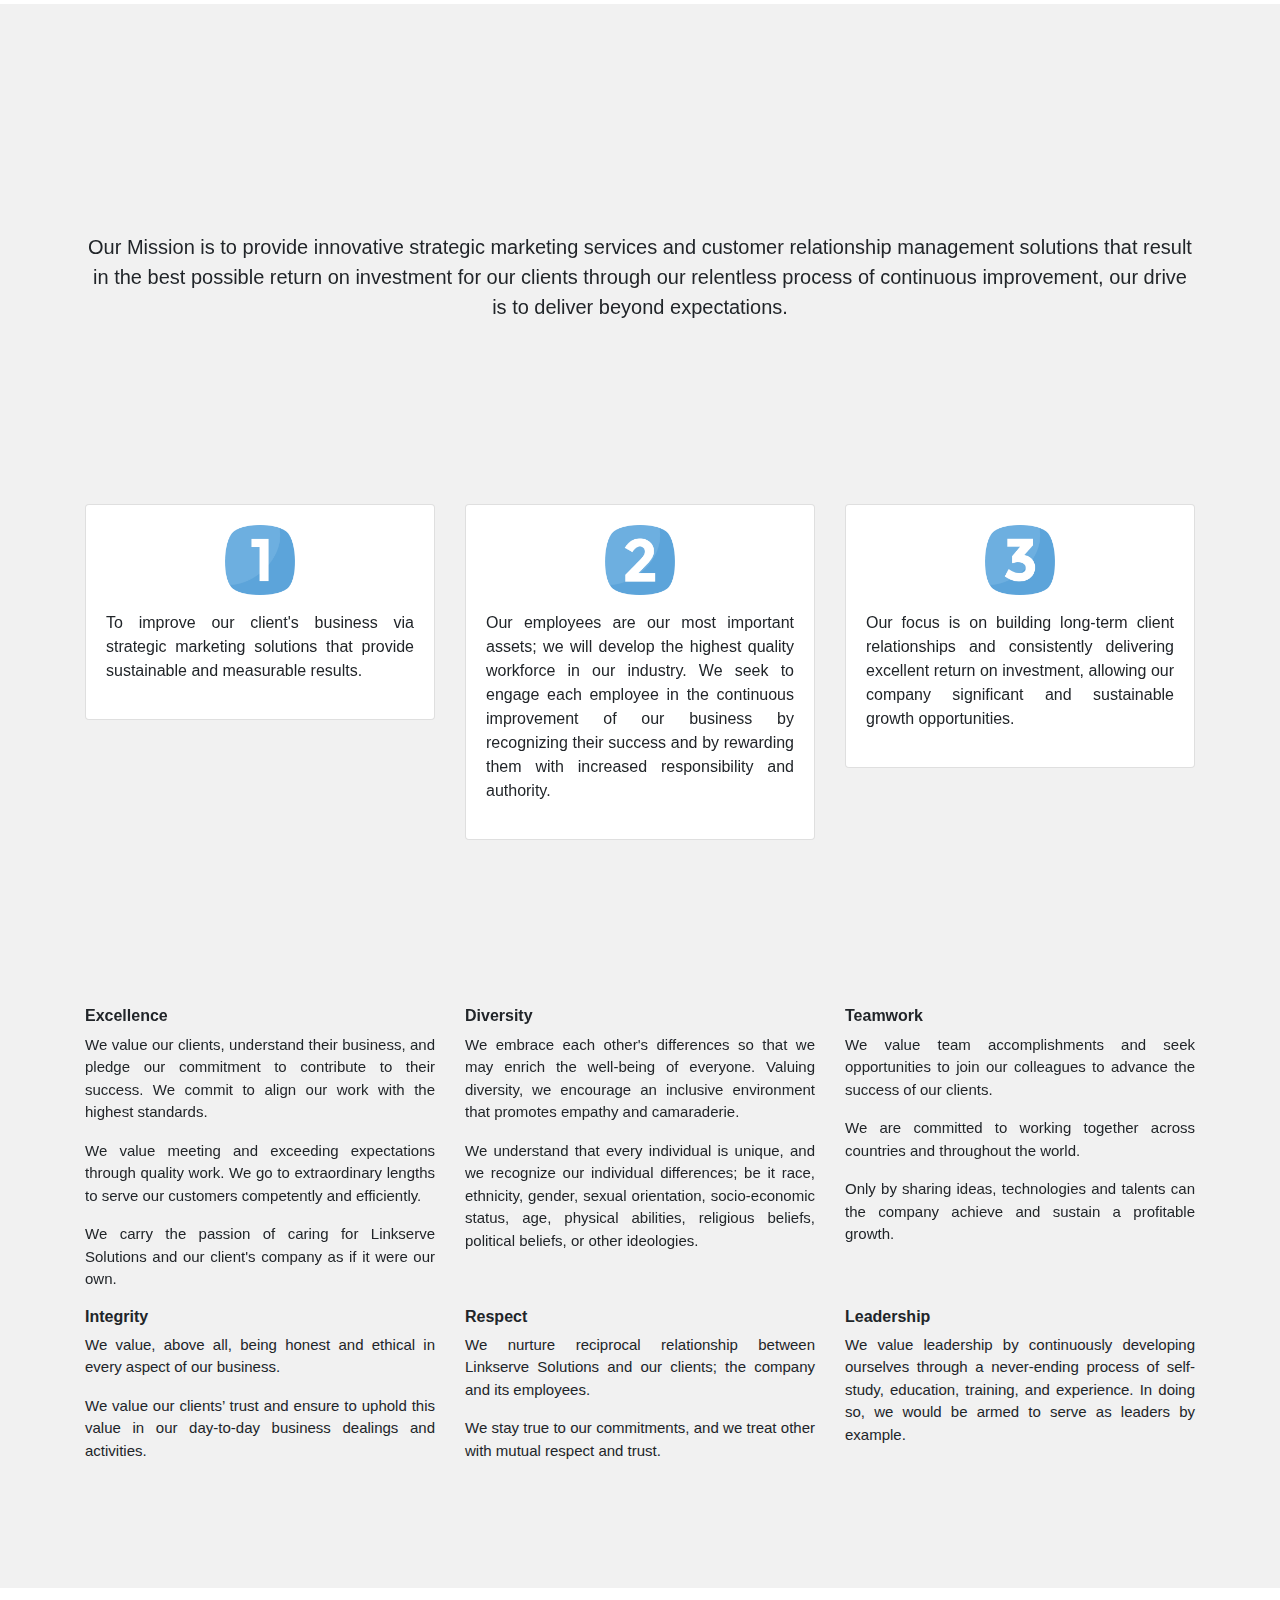
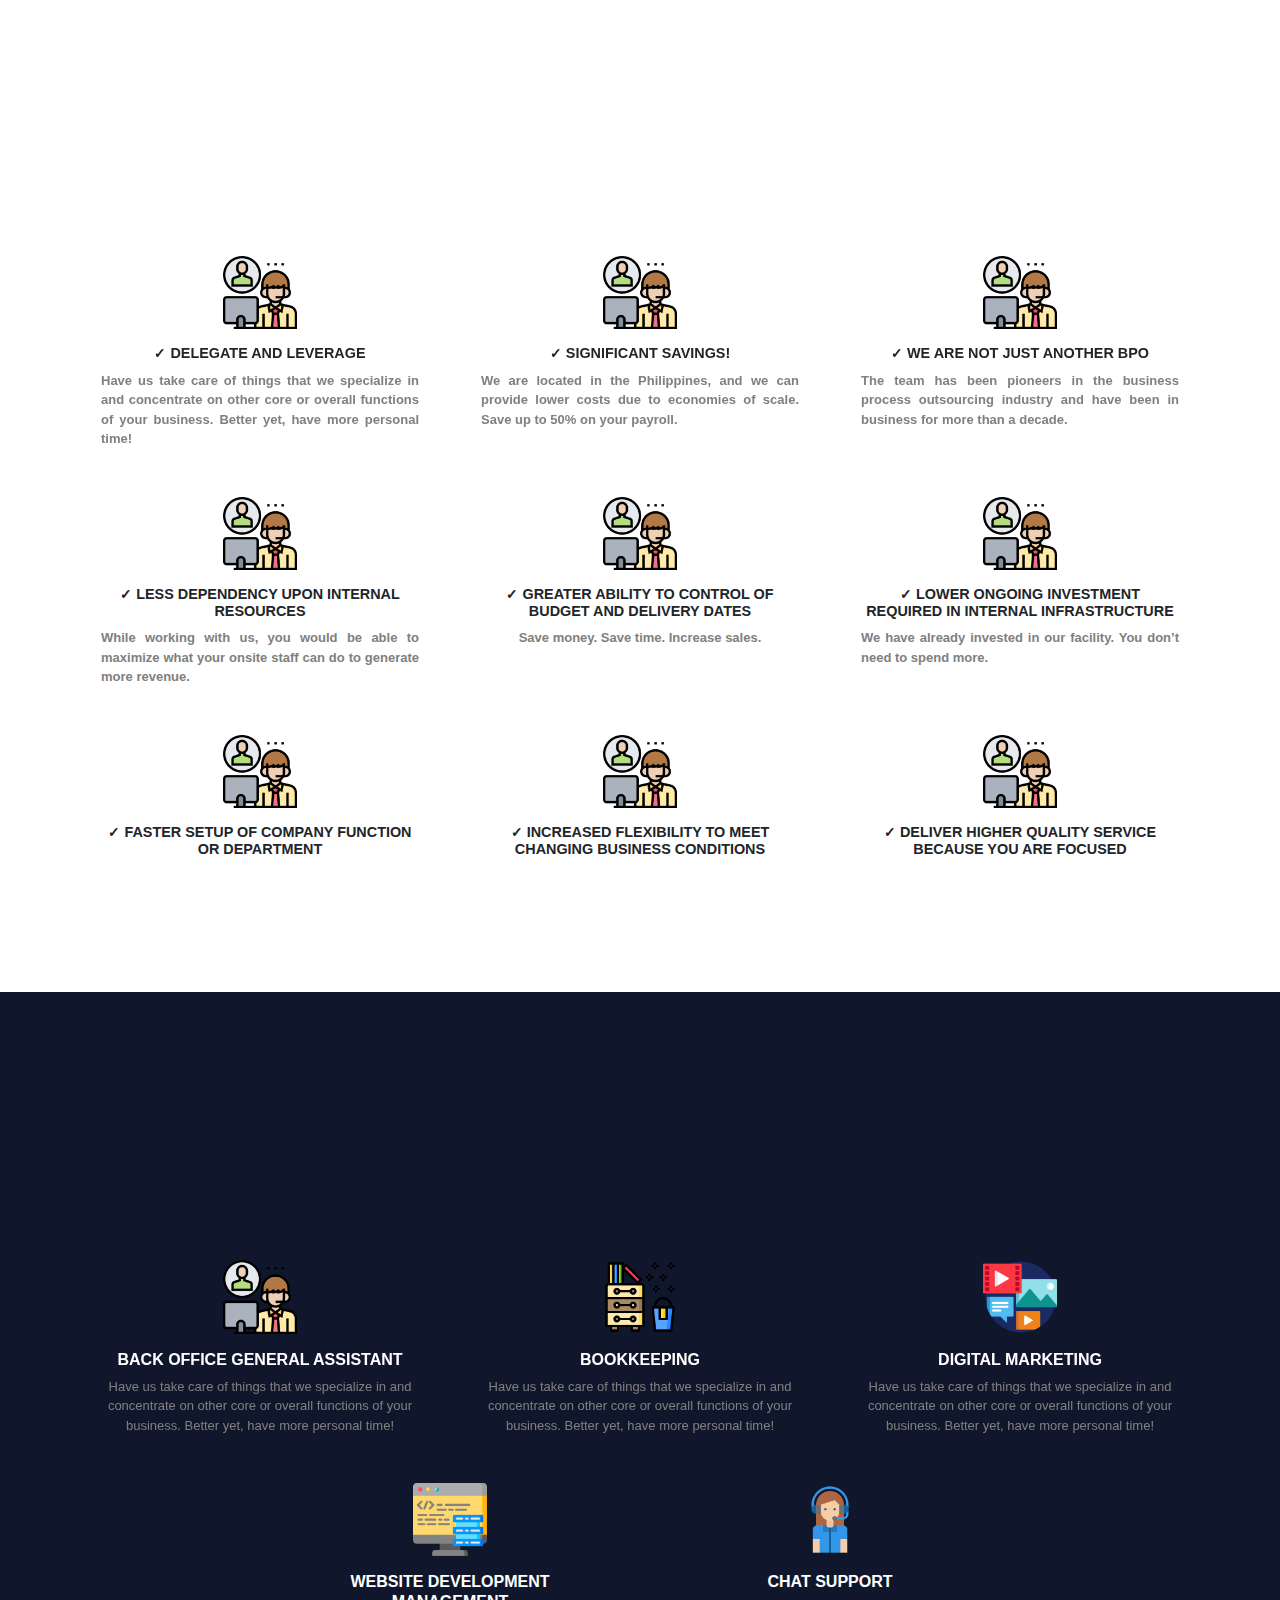
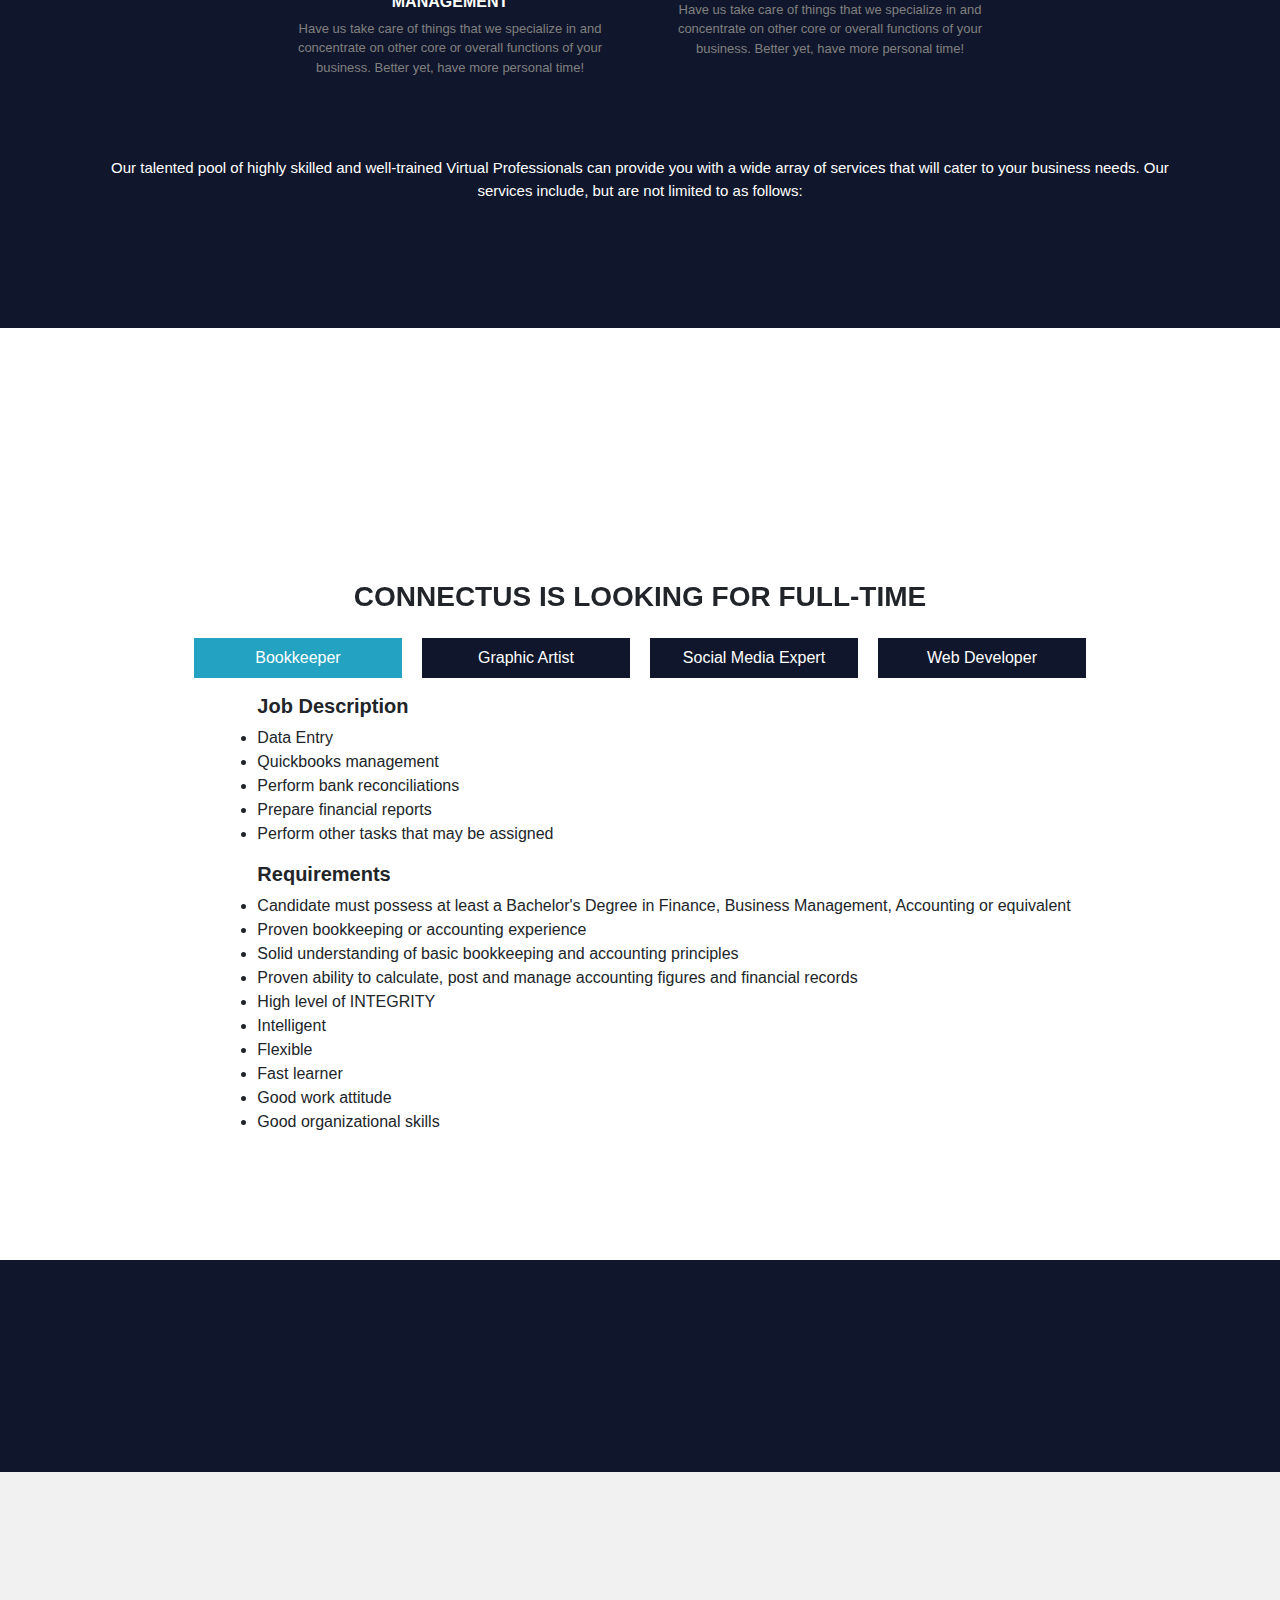
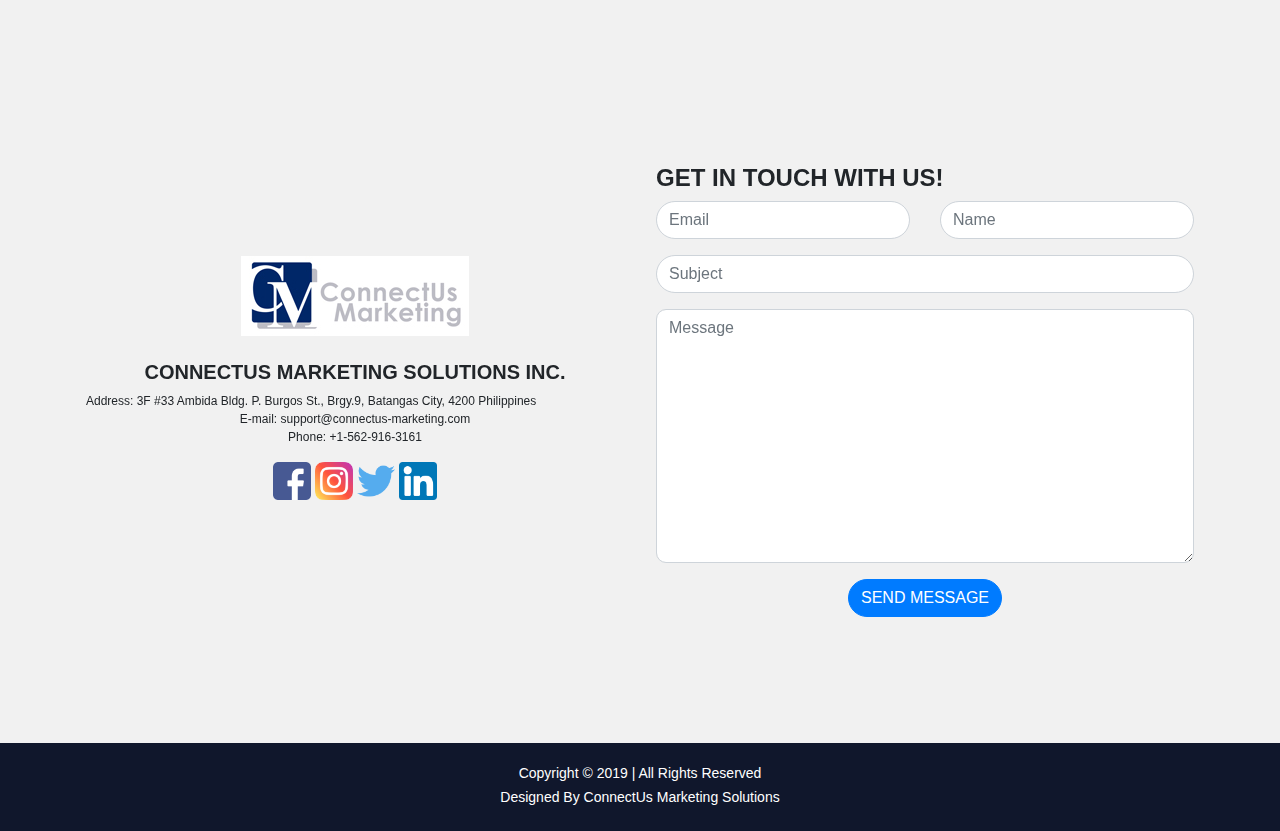
==== commit 3b1ce8ba: "update" ====
--- a/index.html
+++ b/index.html
@@ -36,7 +36,7 @@
     <header>
         <div class="topbar">
             <div class="greet">
-                <div class="cols"><p>Hi, Visitors! Welcome to ConnectUs Marketing Solutions</p></div>
+                <!-- <div class="cols"><p>Hi, Visitors! Welcome to ConnectUs Marketing Solutions</p></div> -->
             </div>
             <div class="topbar-contact">
                 <div class="cols"><a href="mailto:support@connectus-marketing.com" target="_blank" class="text-white" style="text-decoration: none;" data-toggle="tooltip" data-placement="bottom" title="support@connectus-marketing.com"><i class="fa fa-envelope-o"></i> <span>support@connectus-marketing.com</span></a></div>
--- a/css/main.css
+++ b/css/main.css
@@ -8,6 +8,7 @@
 }
 body{
     font-family: "Poppins", sans-serif;
+    width: 100%;
 }
 .preloader {
     background-color:  #10172c;
@@ -97,17 +98,36 @@
   touch-action: none;
 }
 .owl-nav i {
-  font-size: 52px;
+  font-size: 20px;
   color: #fff;
 }
 
-.owl-nav .owl-prev {
+/* .owl-nav .owl-prev {
   left: -30px;
 }
 
 .owl-nav .owl-next {
   right: -30px;
-}
+} */
 .owl-carousel .owl-dots.disabled, .owl-carousel .owl-nav.disabled{
   display: block;
 }
+.owl-nav div {
+    position: absolute;
+    left: 0;
+    top: 45%;
+    height: 40px;
+    width: 40px;
+    line-height: 40px;
+    text-align: center;
+    /* background: #1AAD19; */
+    transform: translateY(-50%);
+    -webkit-transform: translateY(-50%);
+    -moz-transform: translateY(-50%);
+    color: #fff;
+    border-radius: 50px;
+}
+.owl-nav div.owl-next {
+    left: auto;
+    right: 0;
+}
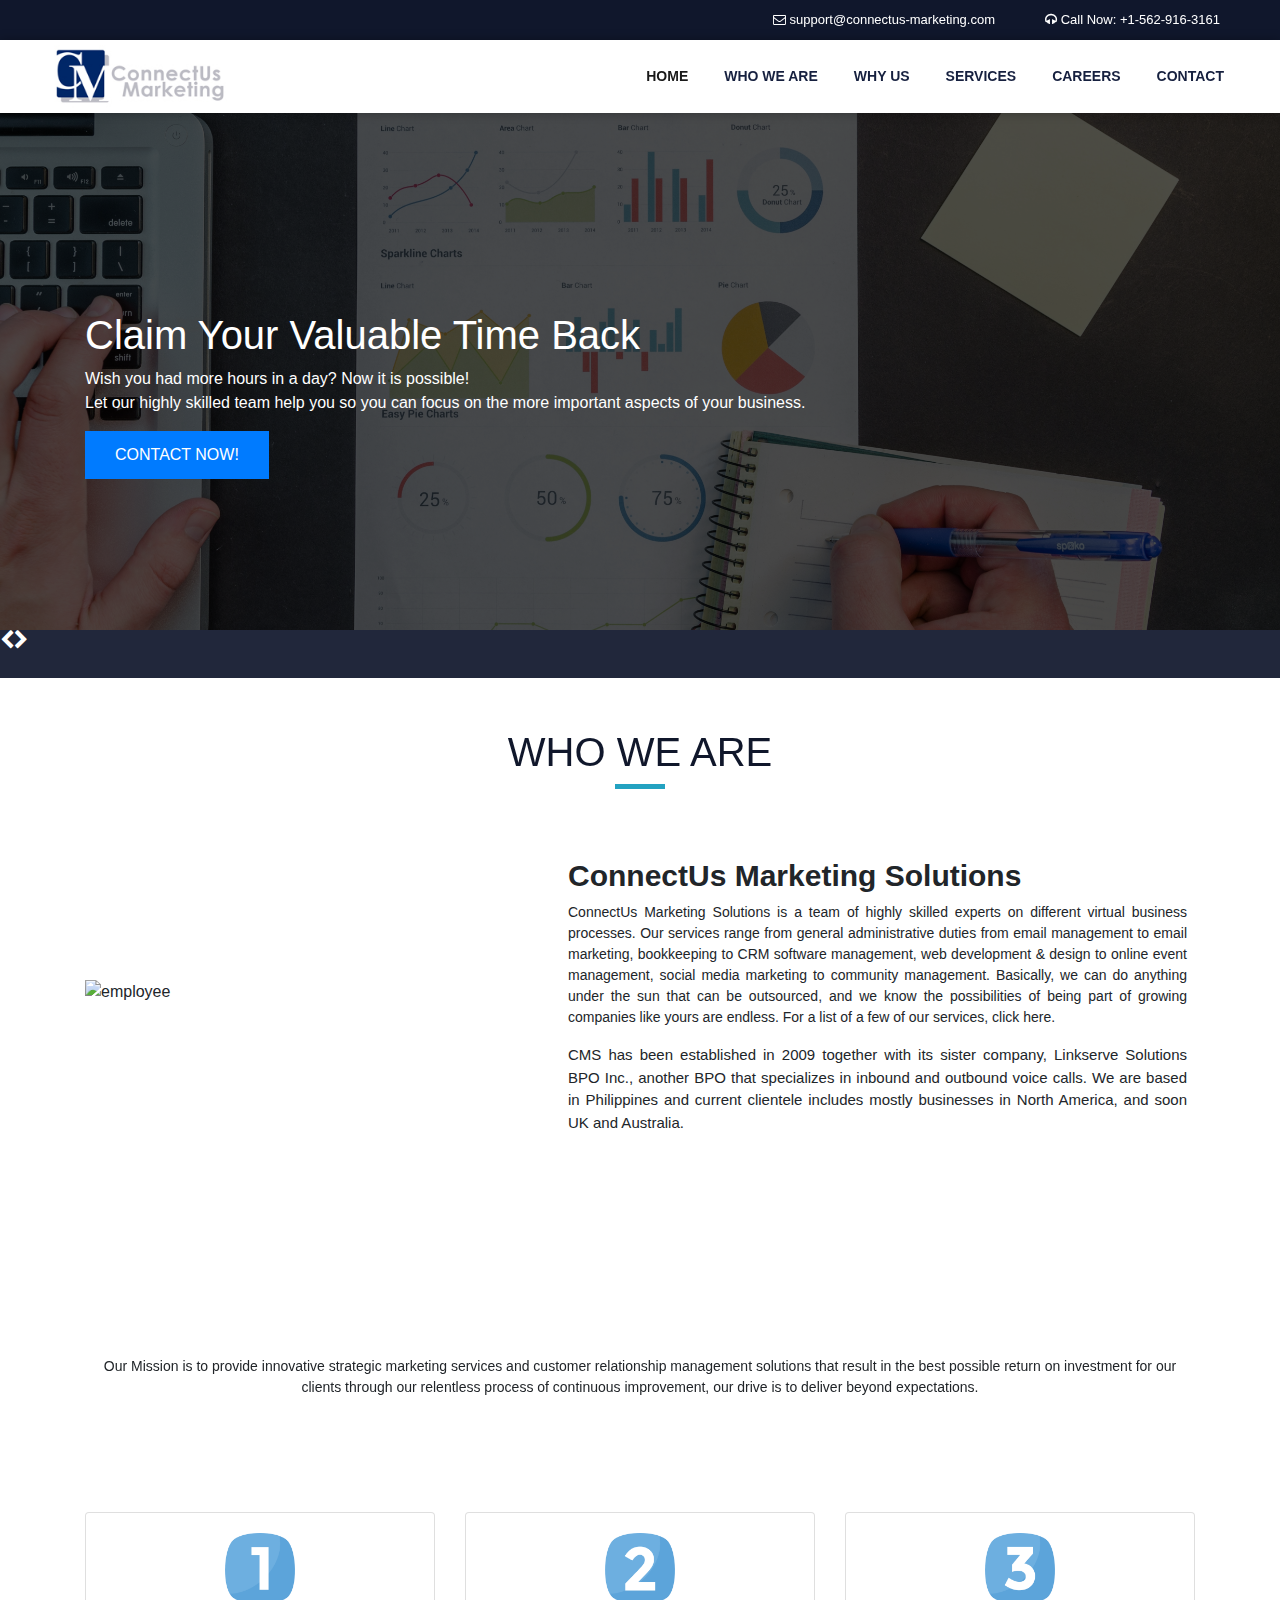
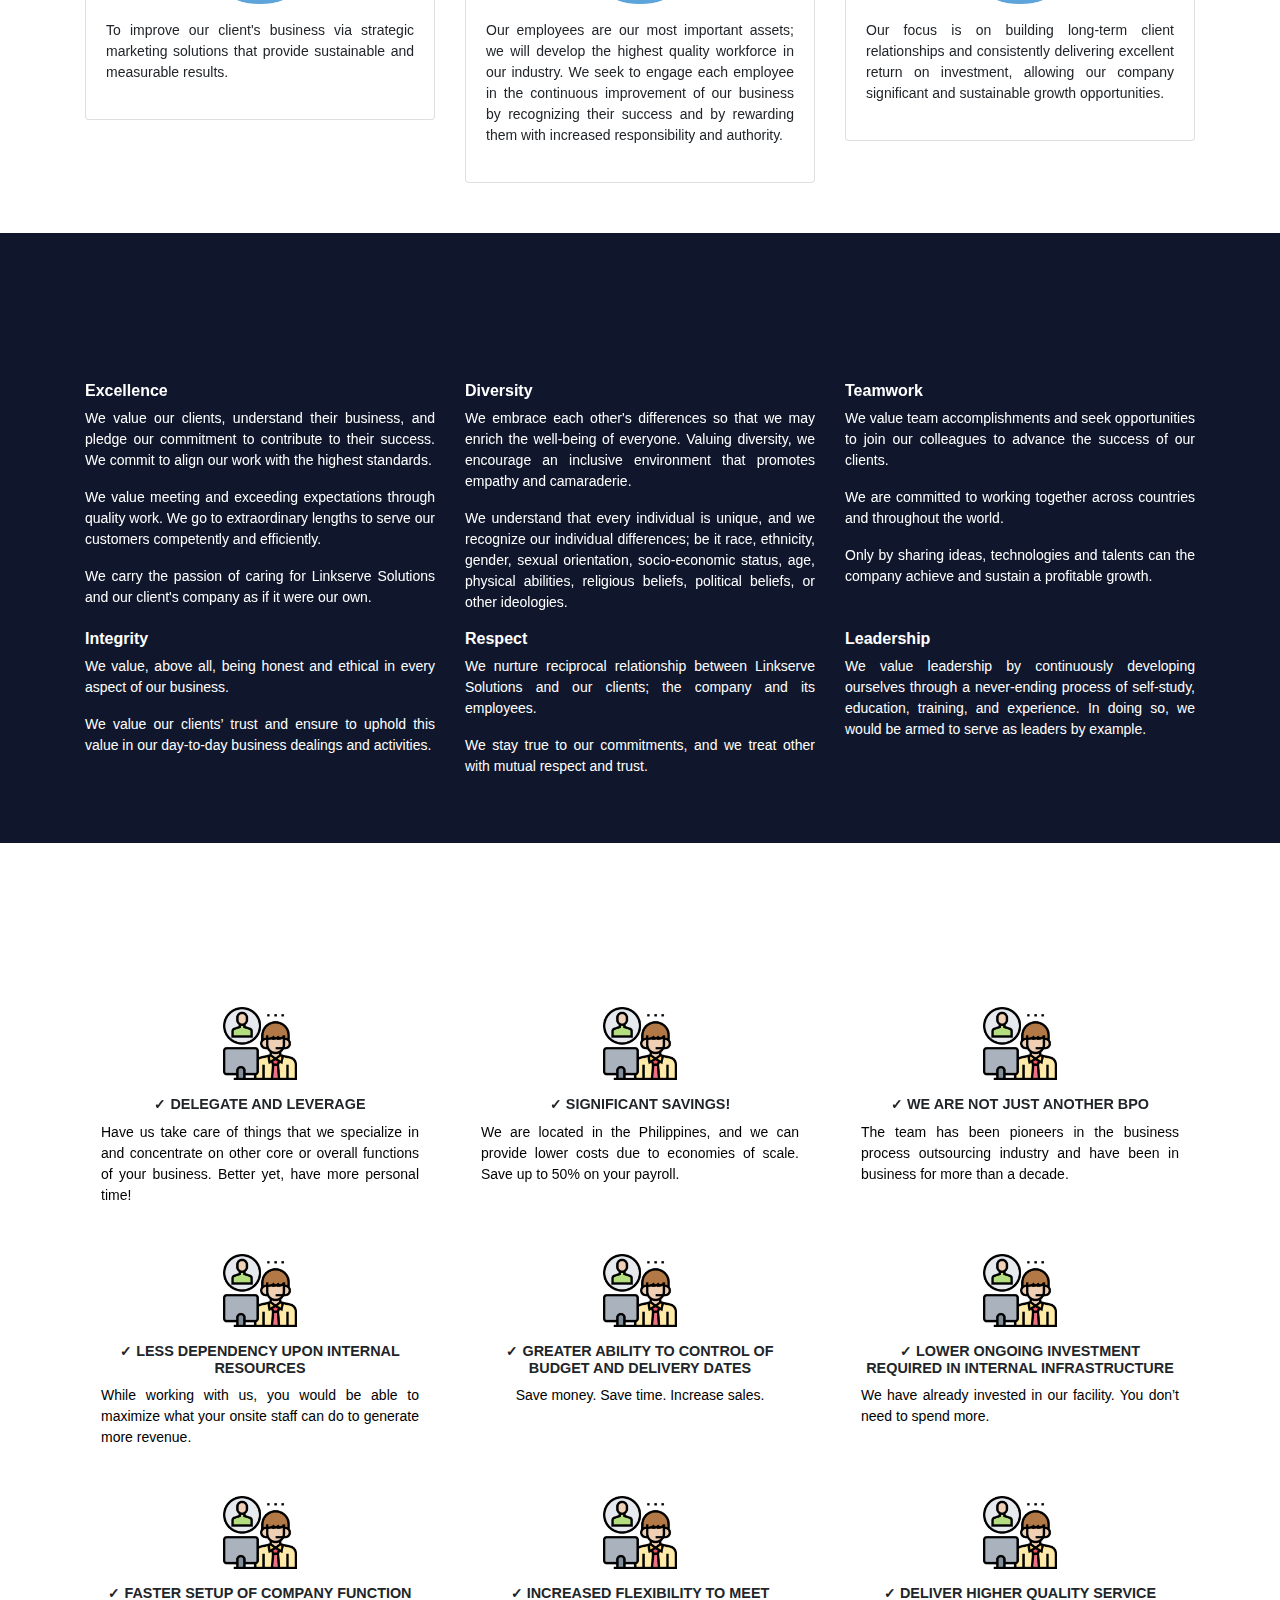
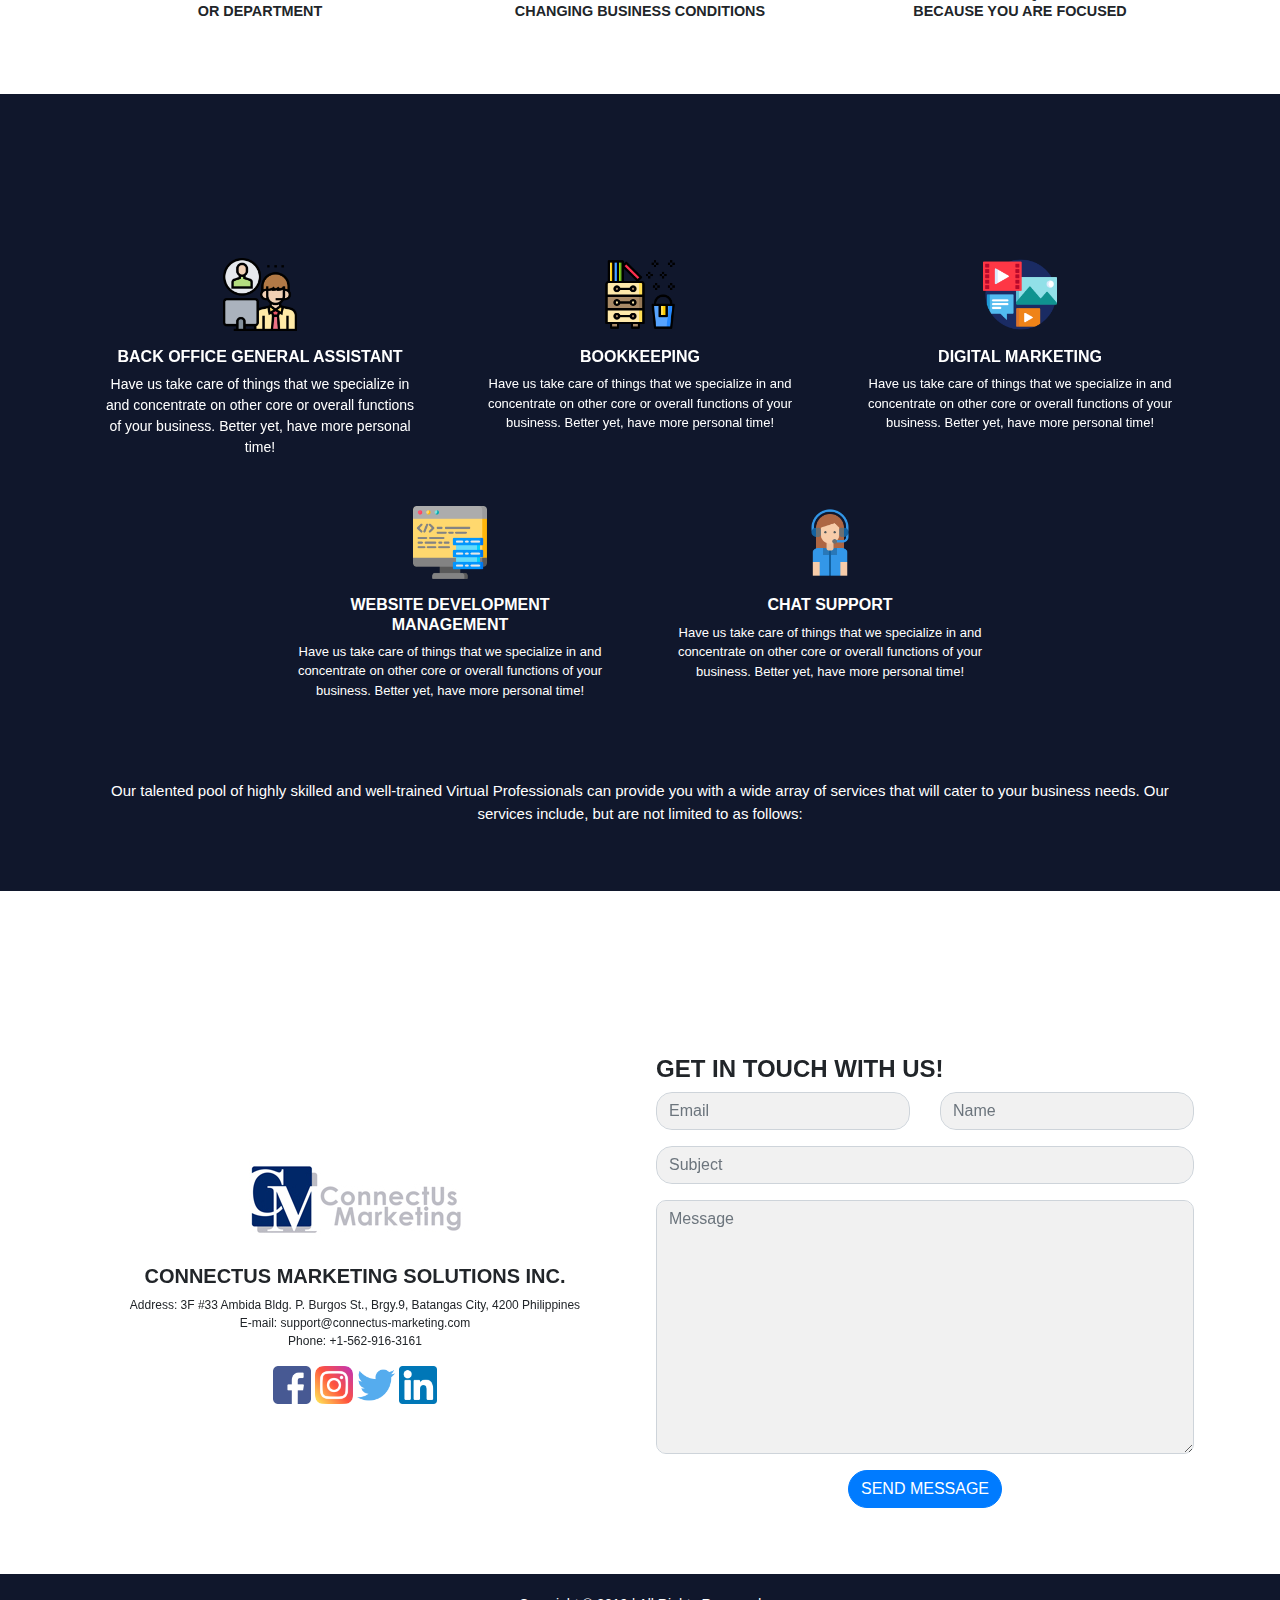
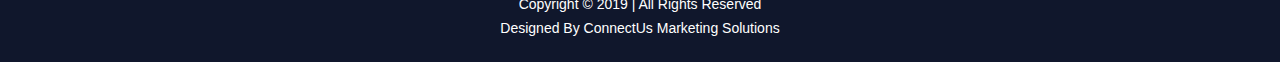
==== commit 900fa95c: "update" ====
--- a/index.html
+++ b/index.html
@@ -66,7 +66,7 @@
                             <a class="nav-link" href="#services">SERVICES</a>
                         </li>
                         <li class="nav-item">
-                            <a class="nav-link" href="#careers">CAREERS</a>
+                            <a class="nav-link" href="#">CAREERS</a>
                         </li>
                         <li class="nav-item">
                             <a class="nav-link" href="#contact">CONTACT</a>
@@ -99,8 +99,8 @@
                 <div class="banner-area" style="position: relative;">
                     <div class="overlay overlay-bg"></div>
                     <div class="container">
-                        <div  class="row d-flex align-items-center justify-content-center" style="height: 800px;margin-top: 30px;">
-                            <div class="col-lg-12 col-md-12">
+                        <div  class="row d-flex align-items-center justify-content-center" style="height: 600px;margin-top: 30px;">
+                            <div class="col-lg-12 col-md-12" style="position: relative; top: 65px;">
                                 <h1 class="text-white" >Claim Your Valuable Time Back</h1>
                                 <p class="text-white m-0" >Wish you had more hours in a day?  Now it is possible!</p>
                                 <p class="text-white">Let our highly skilled team help you so you can focus on the more important aspects of your business.</p>
@@ -114,8 +114,8 @@
                 <div class="banner-area" style="position: relative;">
                     <div class="overlay overlay-bg"></div>
                     <div class="container">
-                        <div  class="row d-flex align-items-center justify-content-center" style="height: 800px;margin-top: 30px;">
-                            <div class="col-lg-12 col-md-12">
+                        <div  class="row d-flex align-items-center justify-content-center" style="height: 600px;margin-top: 30px;">
+                            <div class="col-lg-12 col-md-12" style="position: relative; top: 65px;">
                                 <h1 class="text-white" >Efficiently Run Your Business</h1>
                                 <p class="text-white m-0" >Delegation is the key.  Hire experts under one roof! </p>
                                 <p class="text-white">Let us help you by doing what we are good at.</p>
@@ -129,8 +129,8 @@
                 <div class="banner-area" style="position: relative;">
                     <div class="overlay overlay-bg"></div>
                     <div class="container">
-                        <div  class="row d-flex align-items-center justify-content-center" style="height: 800px;margin-top: 30px;">
-                            <div class="col-lg-12 col-md-12">
+                        <div  class="row d-flex align-items-center justify-content-center" style="height: 600px;margin-top: 30px;">
+                            <div class="col-lg-12 col-md-12" style="position: relative; top: 65px;">
                                 <h1 class="text-white" >Increase Your Bottomline</h1>
                                 <p class="text-white m-0" >It’s pretty simple: a higher residual income is a result of MORE SALES and/or SAVINGS.</p>
                                 <p class="text-white">We can help with BOTH! Really.</p>
@@ -146,7 +146,7 @@
     <!-- WHO WE ARE SECTION -->
     <section id="who-we-are" style="background: #fff;">
         <div class="section-title" data-aos="fade-up" data-aos-duration="2000">
-            <h1 class="mt-4">WHO WE ARE</h1>
+            <h1>WHO WE ARE</h1>
             <span></span>
         </div>
         <div class="container">
@@ -157,7 +157,7 @@
                 <div class="col-lg-7 col-md-12 col-sm-12 col-xs-12 d-flex align-items-center">
                     <div class="p-2">
                         <h1 class="section-sub mb-2 mt-4">ConnectUs Marketing Solutions </h1>
-                        <p>ConnectUs Marketing Solutions is a team of highly skilled experts on different virtual business processes. Our services range from general administrative duties from email management to email marketing, bookkeeping to CRM software management, web development & design to online event management, social media marketing to community management. Basically, we can do anything under the sun that can be outsourced, and we know the possibilities of being part of growing companies like yours are endless. For a list of a few of our services, click here.</p>
+                        <p style="font-size: 14px;">ConnectUs Marketing Solutions is a team of highly skilled experts on different virtual business processes. Our services range from general administrative duties from email management to email marketing, bookkeeping to CRM software management, web development & design to online event management, social media marketing to community management. Basically, we can do anything under the sun that can be outsourced, and we know the possibilities of being part of growing companies like yours are endless. For a list of a few of our services, click here.</p>
                         <p>CMS has been established in 2009 together with its sister company, Linkserve Solutions BPO Inc., another BPO that specializes in inbound and outbound voice calls. We are based in Philippines and current clientele includes mostly businesses in North America, and soon UK and Australia.</p>
                     </div>
                 </div>
@@ -166,7 +166,7 @@
     </section>
 
     <!-- Vision, Mission and Core Values -->
-    <section id="vision-mission-core-values" style="background-color: #f1f1f1;">
+    <section id="vision-mission-core-values" style="background-color: #fff;">
         <div class="section-title" data-aos="fade-up" data-aos-duration="2000">
             <h1>OUR MISSION</h1>
             <span></span>
@@ -174,11 +174,11 @@
         <div class="container">
             <div class="row">
                 <div class="col">
-                    <p class="text-center" style="font-size:20px;">Our Mission is to provide innovative strategic marketing services and customer relationship management solutions that result in the best possible return on investment for our clients through our relentless process of continuous improvement, our drive is to deliver beyond expectations.</p>
-                </div>
-            </div>
-        </div>
-        <div class="section-title mt-5" data-aos="fade-up" data-aos-duration="2000">
+                    <p class="text-center" style="font-size:14px;">Our Mission is to provide innovative strategic marketing services and customer relationship management solutions that result in the best possible return on investment for our clients through our relentless process of continuous improvement, our drive is to deliver beyond expectations.</p>
+                </div>
+            </div>
+        </div>
+        <div class="section-title" data-aos="fade-up" data-aos-duration="2000">
             <h1>OUR VISION</h1>
             <span></span>
         </div>
@@ -188,7 +188,7 @@
                     <div class="card zoom">
                         <div class="card-body text-center">
                             <img src="img/one.png" class="mb-3" height="auto" width="23%" alt="1">
-                            <p>To improve our client's business via strategic marketing solutions that provide sustainable and measurable results.</p>
+                            <p style="font-size:14px;">To improve our client's business via strategic marketing solutions that provide sustainable and measurable results.</p>
                         </div>
                     </div>
                 </div>
@@ -196,7 +196,7 @@
                     <div class="card zoom">
                         <div class="card-body text-center">
                             <img src="img/two.png" class="mb-3" height="auto" width="23%" alt="1">
-                            <p>Our employees are our most important assets; we will develop the highest quality workforce in our industry. We seek to engage each employee in the continuous improvement of our business by recognizing their success and by rewarding them with increased responsibility and authority.</p>
+                            <p style="font-size:14px;">Our employees are our most important assets; we will develop the highest quality workforce in our industry. We seek to engage each employee in the continuous improvement of our business by recognizing their success and by rewarding them with increased responsibility and authority.</p>
                         </div>
                     </div>
                 </div>
@@ -204,50 +204,53 @@
                     <div class="card zoom">
                         <div class="card-body text-center">
                             <img src="img/three.png" class="mb-3" height="auto" width="23%" alt="1">
-                            <p>Our focus is on building long-term client relationships and consistently delivering excellent return on investment, allowing our company significant and sustainable growth opportunities.</p>
-                        </div>
-                    </div>
-                </div>
-            </div>
-        </div>
-
-
-        <div class="section-title mt-5" data-aos="fade-up" data-aos-duration="2000">
-            <h1>OUR CORE VALUES</h1>
-            <span></span>
-        </div>
-        <div class="container">
-            <div class="row">
-                <div class="col-md-4">
-                    <h6><strong>Excellence</strong></h6>
-                    <p>We value our clients, understand their business, and pledge our commitment to contribute to their success. We commit to align our work with the highest standards.</p>
-                    <p>We value meeting and exceeding expectations through quality work. We go to extraordinary lengths to serve our customers competently and efficiently.</p>
-                    <p>We carry the passion of caring for Linkserve Solutions and our client's company as if it were our own.</p>
-                </div>
-                <div class="col-md-4">
-                    <h6><strong>Diversity</strong></h6>
-                    <p>We embrace each other's differences so that we may enrich the well-being of everyone. Valuing diversity, we encourage an inclusive environment that promotes empathy and camaraderie.</p>
-                    <p>We understand that every individual is unique, and we recognize our individual differences; be it race, ethnicity, gender, sexual orientation, socio-economic status, age, physical abilities, religious beliefs, political beliefs, or other ideologies.</p>
-                </div>
-                <div class="col-md-4">
-                    <h6><strong>Teamwork</strong></h6>
-                    <p>We value team accomplishments and seek opportunities to join our colleagues to advance the success of our clients.</p>
-                    <p>We are committed to working together across countries and throughout the world.</p>
-                    <p>Only by sharing ideas, technologies and talents can the company achieve and sustain a profitable growth.</p>
-                </div>
-                <div class="col-md-4">
-                    <h6><strong>Integrity</strong></h6>
-                    <p>We value, above all, being honest and ethical in every aspect of our business.</p>
-                    <p>We value our clients’ trust and ensure to uphold this value in our day-to-day business dealings and activities.</p>
-                </div>
-                <div class="col-md-4">
-                    <h6><strong>Respect</strong></h6>
-                    <p>We nurture reciprocal relationship between Linkserve Solutions and our clients; the company and its employees.</p>
-                    <p>We stay true to our commitments, and we treat other with mutual respect and trust.</p>
-                </div>
-                <div class="col-md-4">
-                    <h6><strong>Leadership</strong></h6>
-                    <p>We value leadership by continuously developing ourselves through a never-ending process of self-study, education, training, and experience. In doing so, we would be armed to serve as leaders by example.</p>
+                            <p style="font-size:14px;">Our focus is on building long-term client relationships and consistently delivering excellent return on investment, allowing our company significant and sustainable growth opportunities.</p>
+                        </div>
+                    </div>
+                </div>
+            </div>
+        </div>
+
+
+        
+    </section>
+    <section style="background-color: #10172C;">
+        <div class="section-title" data-aos="fade-up" data-aos-duration="2000" >
+            <h1 class="text-white">OUR CORE VALUES</h1>
+            <span></span>
+        </div>
+        <div class="container">
+            <div class="row">
+                <div class="col-md-4">
+                    <h6 class="text-white"><strong>Excellence</strong></h6>
+                    <p class="text-white" style="font-size:14px;">We value our clients, understand their business, and pledge our commitment to contribute to their success. We commit to align our work with the highest standards.</p>
+                    <p class="text-white" style="font-size:14px;">We value meeting and exceeding expectations through quality work. We go to extraordinary lengths to serve our customers competently and efficiently.</p>
+                    <p class="text-white" style="font-size:14px;">We carry the passion of caring for Linkserve Solutions and our client's company as if it were our own.</p>
+                </div>
+                <div class="col-md-4">
+                    <h6 class="text-white"><strong>Diversity</strong></h6>
+                    <p class="text-white" style="font-size:14px;">We embrace each other's differences so that we may enrich the well-being of everyone. Valuing diversity, we encourage an inclusive environment that promotes empathy and camaraderie.</p>
+                    <p class="text-white" style="font-size:14px;">We understand that every individual is unique, and we recognize our individual differences; be it race, ethnicity, gender, sexual orientation, socio-economic status, age, physical abilities, religious beliefs, political beliefs, or other ideologies.</p>
+                </div>
+                <div class="col-md-4">
+                    <h6 class="text-white"><strong>Teamwork</strong></h6>
+                    <p class="text-white" style="font-size:14px;">We value team accomplishments and seek opportunities to join our colleagues to advance the success of our clients.</p>
+                    <p class="text-white" style="font-size:14px;">We are committed to working together across countries and throughout the world.</p>
+                    <p class="text-white" style="font-size:14px;">Only by sharing ideas, technologies and talents can the company achieve and sustain a profitable growth.</p>
+                </div>
+                <div class="col-md-4">
+                    <h6 class="text-white"><strong>Integrity</strong></h6>
+                    <p class="text-white" style="font-size:14px;">We value, above all, being honest and ethical in every aspect of our business.</p>
+                    <p class="text-white" style="font-size:14px;">We value our clients’ trust and ensure to uphold this value in our day-to-day business dealings and activities.</p>
+                </div>
+                <div class="col-md-4">
+                    <h6 class="text-white"><strong>Respect</strong></h6>
+                    <p class="text-white" style="font-size:14px;">We nurture reciprocal relationship between Linkserve Solutions and our clients; the company and its employees.</p>
+                    <p class="text-white" style="font-size:14px;">We stay true to our commitments, and we treat other with mutual respect and trust.</p>
+                </div>
+                <div class="col-md-4">
+                    <h6 class="text-white"><strong>Leadership</strong></h6>
+                    <p class="text-white" style="font-size:14px;">We value leadership by continuously developing ourselves through a never-ending process of self-study, education, training, and experience. In doing so, we would be armed to serve as leaders by example.</p>
                 </div>
             </div>
         </div>
@@ -256,7 +259,7 @@
 
     <section id="why-us">
         <div class="section-title" data-aos="fade-up" data-aos-duration="2000">
-            <h1 class="mt-4">WHY US</h1>
+            <h1>WHY US</h1>
             <span></span>
         </div>
         <div class="container">
@@ -265,42 +268,42 @@
                     <div class="zoom p-3">
                         <img src="img/support.png" class="mb-3" height="auto" width="23%" alt="1">
                         <h6><strong>✓ DELEGATE AND LEVERAGE</strong></h6>
-                        <p style="color: gray;font-size:13px;">Have us take care of things that we specialize in and concentrate on other core or overall functions of your business. Better yet, have more personal time!</p>
+                        <p style="color: #000;font-size:14px;">Have us take care of things that we specialize in and concentrate on other core or overall functions of your business. Better yet, have more personal time!</p>
                     </div>
                 </div>
                 <div class="col-md-4 section-why-us text-center">
                     <div class="zoom p-3">
                         <img src="img/support.png" class="mb-3" height="auto" width="23%" alt="1">
                         <h6><strong>✓ SIGNIFICANT SAVINGS!</strong></h6>
-                        <p style="color: gray;font-size:13px;">We are located in the Philippines, and we can provide lower costs due to economies of scale. Save up to 50% on your payroll.</p>
+                        <p style="color: #000;font-size:14px;">We are located in the Philippines, and we can provide lower costs due to economies of scale. Save up to 50% on your payroll.</p>
                     </div>
                 </div>
                 <div class="col-md-4 section-why-us text-center">
                     <div class="zoom p-3">
                         <img src="img/support.png" class="mb-3" height="auto" width="23%" alt="1">
                         <h6><strong>✓ WE ARE NOT JUST ANOTHER BPO</strong></h6>
-                        <p style="color: gray;font-size:13px;">The team has been pioneers in the business process outsourcing industry and have been in business for more than a decade. </p>
+                        <p style="color: #000;font-size:14px;">The team has been pioneers in the business process outsourcing industry and have been in business for more than a decade. </p>
                     </div>
                 </div>
                 <div class="col-md-4 section-why-us text-center">
                     <div class="zoom p-3">
                         <img src="img/support.png" class="mb-3" height="auto" width="23%" alt="1">
                         <h6><strong>✓ LESS DEPENDENCY UPON INTERNAL RESOURCES</strong></h6>
-                        <p style="color: gray;font-size:13px;">While working with us, you would be able to maximize what your onsite staff can do to generate more revenue.</p>
+                        <p style="color: #000;font-size:14px;">While working with us, you would be able to maximize what your onsite staff can do to generate more revenue.</p>
                     </div>
                 </div>
                 <div class="col-md-4 section-why-us text-center">
                     <div class="zoom p-3">
                         <img src="img/support.png" class="mb-3" height="auto" width="23%" alt="1">
                         <h6><strong>✓ GREATER ABILITY TO CONTROL OF BUDGET AND DELIVERY DATES</strong></h6>
-                        <p class="text-center" style="color: gray;font-size:13px;">Save money. Save time. Increase sales.</p>
+                        <p class="text-center" style="color: #000;font-size:14px;">Save money. Save time. Increase sales.</p>
                     </div>
                 </div>
                 <div class="col-md-4 section-why-us text-center">
                     <div class="zoom p-3">
                         <img src="img/support.png" class="mb-3" height="auto" width="23%" alt="1">
                         <h6><strong>✓ LOWER ONGOING INVESTMENT REQUIRED IN INTERNAL INFRASTRUCTURE</strong></h6>
-                        <p style="color: gray;font-size:13px;">We have already invested in our facility. You don’t need to spend more.</p>
+                        <p style="color: #000;font-size:14px;">We have already invested in our facility. You don’t need to spend more.</p>
                     </div>
                 </div>
                 <div class="col-md-4 section-why-us text-center">
@@ -321,7 +324,6 @@
                     <div class="zoom p-3">
                         <img src="img/support.png" class="mb-3" height="auto" width="23%" alt="1">
                         <h6><strong>✓ DELIVER HIGHER QUALITY SERVICE BECAUSE YOU ARE FOCUSED</strong></h6>
-                        
                     </div>
                 </div>
                 
@@ -332,7 +334,7 @@
 
     <section id="services" class="text-white" style="background-color: #10172C;">
         <div class="section-title" data-aos="fade-up" data-aos-duration="2000">
-            <h1 class="text-white mt-4" >SERVICES</h1>
+            <h1 class="text-white" >SERVICES</h1>
             <span></span>
         </div>
         <div class="container">
@@ -341,35 +343,35 @@
                     <div class="zoom p-3 text-center">
                         <img src="img/support.png" class="mb-3" height="auto" width="23%" alt="1">
                         <h6><strong>BACK OFFICE GENERAL ASSISTANT</strong></h6>
-                        <p class="text-center" style="color: gray;font-size:13px;">Have us take care of things that we specialize in and concentrate on other core or overall functions of your business. Better yet, have more personal time!</p>
+                        <p class="text-center" style="color: #fff;font-size:14px;">Have us take care of things that we specialize in and concentrate on other core or overall functions of your business. Better yet, have more personal time!</p>
                     </div>
                 </div>
                 <div class="col-md-4">
                     <div class="zoom p-3 text-center">
                         <img src="img/house-keeping.png" class="mb-3" height="auto" width="23%" alt="1">
                         <h6><strong>BOOKKEEPING</strong></h6>
-                        <p class="text-center" style="color: gray;font-size:13px;">Have us take care of things that we specialize in and concentrate on other core or overall functions of your business. Better yet, have more personal time!</p>
+                        <p class="text-center" style="color: #fff;font-size:13px;">Have us take care of things that we specialize in and concentrate on other core or overall functions of your business. Better yet, have more personal time!</p>
                     </div>
                 </div>
                 <div class="col-md-4">
                     <div class="zoom p-3 text-center">
                         <img src="img/campaign.png" class="mb-3" height="auto" width="23%" alt="1">
                         <h6><strong>DIGITAL MARKETING</strong></h6>
-                        <p class="text-center" style="color: gray;font-size:13px;">Have us take care of things that we specialize in and concentrate on other core or overall functions of your business. Better yet, have more personal time!</p>
+                        <p class="text-center" style="color: #fff;font-size:13px;">Have us take care of things that we specialize in and concentrate on other core or overall functions of your business. Better yet, have more personal time!</p>
                     </div>
                 </div>
                 <div class="col-md-4">
                     <div class="zoom p-3 text-center">
                         <img src="img/code.png" class="mb-3" height="auto" width="23%" alt="1">
                         <h6><strong>WEBSITE DEVELOPMENT MANAGEMENT</strong></h6>
-                        <p class="text-center" style="color: gray;font-size:13px;">Have us take care of things that we specialize in and concentrate on other core or overall functions of your business. Better yet, have more personal time!</p>
+                        <p class="text-center" style="color: #fff;font-size:13px;">Have us take care of things that we specialize in and concentrate on other core or overall functions of your business. Better yet, have more personal time!</p>
                     </div>
                 </div>
                 <div class="col-md-4">
                     <div class="zoom p-3 text-center">
                         <img src="img/contact.png" class="mb-3" height="auto" width="23%" alt="1">
                         <h6><strong>CHAT SUPPORT</strong></h6>
-                        <p class="text-center" style="color: gray;font-size:13px;">Have us take care of things that we specialize in and concentrate on other core or overall functions of your business. Better yet, have more personal time!</p>
+                        <p class="text-center" style="color: #fff;font-size:13px;">Have us take care of things that we specialize in and concentrate on other core or overall functions of your business. Better yet, have more personal time!</p>
                     </div>
                 </div>
                 
@@ -381,7 +383,7 @@
     </section>
 
 
-    <section id="careers" >
+    <!-- <section id="careers" >
         <div class="section-title" data-aos="fade-up" data-aos-duration="2000">
             <h1 class="mt-4">CAREERS</h1>
             <span></span>
@@ -406,7 +408,6 @@
                 <div class="tab-content" id="pills-tabContent">
                     <div class="tab-pane fade show active " id="bookkeeper" role="tabpanel" aria-labelledby="pills-home-tab">
                         <div class="ml-5">
-                            <!-- <p>Ad pariatur nostrud pariatur exercitation ipsum ipsum culpa mollit commodo mollit ex. Aute sunt incididunt amet commodo est sint nisi deserunt pariatur do. Aliquip ex eiusmod voluptate exercitation cillum id incididunt elit sunt. Qui minim sit magna Lorem id et dolore velit Lorem amet exercitation duis deserunt. Anim id labore elit adipisicing ut in id occaecat pariatur ut ullamco ea tempor duis.</p> -->
                             <h5><strong>Job Description</strong></h5>
                             <ul>
                                 <li>Data Entry</li>
@@ -443,19 +444,23 @@
             </div>
         </div>
     </section>
+
+    
     <div class="p-5" style="background-color: #10172C;">
         <div class="container">
             <div class="row">
                 <div class="col text-center text-white">
-                    <h1 data-aos="fade-left" data-aos-duration="700">JOIN OUR TEAM</h1>
-                    <a data-aos="fade-right" data-aos-duration="1000" href="javascript:void( window.open( 'https://form.jotform.me/82743732552459', 'blank', 'scrollbars=yes, toolbar=no, width=300, height=425' ) ) " class="btn btn-primary mt-2" style="border-radius: 30px;padding: 10px 50px;font-size: 20px;font-weight: 700;">APPLY NOW!</a>
-                </div>
-            </div>
-        </div>
-    </div>
-    <section id="contact" class="overlays" style="background-color: #f1f1f1;">
-        <div class="section-title" data-aos="fade-up" data-aos-duration="2000">
-            <h1 class="mt-4">CONTACT</h1>
+                    <h1 data-aos="fade-down" data-aos-duration="700">JOIN OUR TEAM</h1>
+                    <a data-aos="fade-up" data-aos-duration="1000" href="javascript:void( window.open( 'https://form.jotform.me/82743732552459', 'blank', 'scrollbars=yes, toolbar=no, width=300, height=425' ) ) " class="btn btn-primary mt-2" style="border-radius: 30px;padding: 10px 50px;font-size: 20px;font-weight: 700;">APPLY NOW!</a>
+                </div>
+            </div>
+        </div>
+    </div> -->
+
+
+    <section id="contact" class="overlays" style="background-color: #fff;">
+        <div class="section-title" data-aos="fade-up" data-aos-duration="2000">
+            <h1>CONTACT</h1>
             <span></span>
         </div>
         <div class="container">
@@ -464,32 +469,32 @@
                     <div class="text-center">
                         <img src="img/logo.jpg" class="logo" alt="logo">
                         <h5 class="mt-4"><strong>CONNECTUS MARKETING SOLUTIONS INC.</strong></h5>
-                        <p style="font-size:12px; margin: 0;">Address: 3F #33 Ambida Bldg. P. Burgos St., Brgy.9, Batangas City, 4200 Philippines</p>
+                        <p style="font-size:12px; text-align:center; margin: 0;">Address: 3F #33 Ambida Bldg. P. Burgos St., Brgy.9, Batangas City, 4200 Philippines</p>
                         <p style="font-size:12px; text-align:center; margin: 0;">E-mail: support@connectus-marketing.com</p>
                         <p style="font-size:12px; text-align:center; margin: 0;">Phone: +1-562-916-3161</p>
                         <div class="mt-3">
-                            <a href="#"><img class="socials" src="img/facebook.png" height="auto" width="7%" alt=""></a>
-                            <a href="#"><img class="socials" src="img/instagram.png" height="auto" width="7%" alt=""></a>
-                            <a href="#"><img class="socials" src="img/twitter.png" height="auto" width="7%" alt=""></a>
-                            <a href="#"><img class="socials" src="img/linkedin.png" height="auto" width="7%" alt=""></a>
+                            <a href="https://www.facebook.com/connectusmarketingsolutions/" target="_blank"><img class="socials" src="img/facebook.png" height="auto" width="7%" alt=""></a>
+                            <a href="https://www.instagram.com/connectus.marketing/" target="_blank"><img class="socials" src="img/instagram.png" height="auto" width="7%" alt=""></a>
+                            <a href="https://twitter.com/ConnectUsMrktng" target="_blank"><img class="socials" src="img/twitter.png" height="auto" width="7%" alt=""></a>
+                            <a href="https://www.linkedin.com/in/connectus-marketing-97aa50184" target="_blank"><img class="socials" src="img/linkedin.png" height="auto" width="7%" alt=""></a>
                         </div>
                     </div>
                 </div>
                 <div class="col-md-6 p-3">
                     <form action="">
-                        <h4 class="mt-4"><strong>GET IN TOUCH WITH US!</strong></h4>
+                        <h4><strong>GET IN TOUCH WITH US!</strong></h4>
                         <div class="row">
                             <div class="col-6 mb-3">
-                                <input type="email" style="border-radius: 30px;" class="form-control" placeholder="Email" name="" id="" required>
+                                <input type="email" style="border-radius: 16px; background-color: #f1f1f1;" class="form-control" placeholder="Email" name="" id="" required>
                             </div>
                             <div class="col-6 mb-3">
-                                <input type="text" style="border-radius: 30px;" class="form-control" placeholder="Name" name="" id="" required>
+                                <input type="text" style="border-radius: 16px; background-color: #f1f1f1;" class="form-control" placeholder="Name" name="" id="" required>
                             </div>
                             <div class="col-12 mb-3">
-                                <input type="text" style="border-radius: 30px;" class="form-control" placeholder="Subject" name="" id="" required>
+                                <input type="text" style="border-radius: 16px; background-color: #f1f1f1;" class="form-control" placeholder="Subject" name="" id="" required>
                             </div>
                             <div class="col-12 mb-3">
-                                <textarea style="border-radius: 10px;" name="" class="form-control" placeholder="Message" id="" cols="4" rows="10" required></textarea>
+                                <textarea style="border-radius: 10px; background-color: #f1f1f1;" name="" class="form-control" placeholder="Message" id="" cols="4" rows="10" required></textarea>
                             </div>
                             <div class="col-12 d-flex justify-content-center">
                                 <button style="border-radius: 30px;" class="btn btn-primary text-uppercase">Send Message</button>
--- a/css/main.css
+++ b/css/main.css
@@ -115,7 +115,7 @@
 .owl-nav div {
     position: absolute;
     left: 0;
-    top: 45%;
+    top: 60%;
     height: 40px;
     width: 40px;
     line-height: 40px;
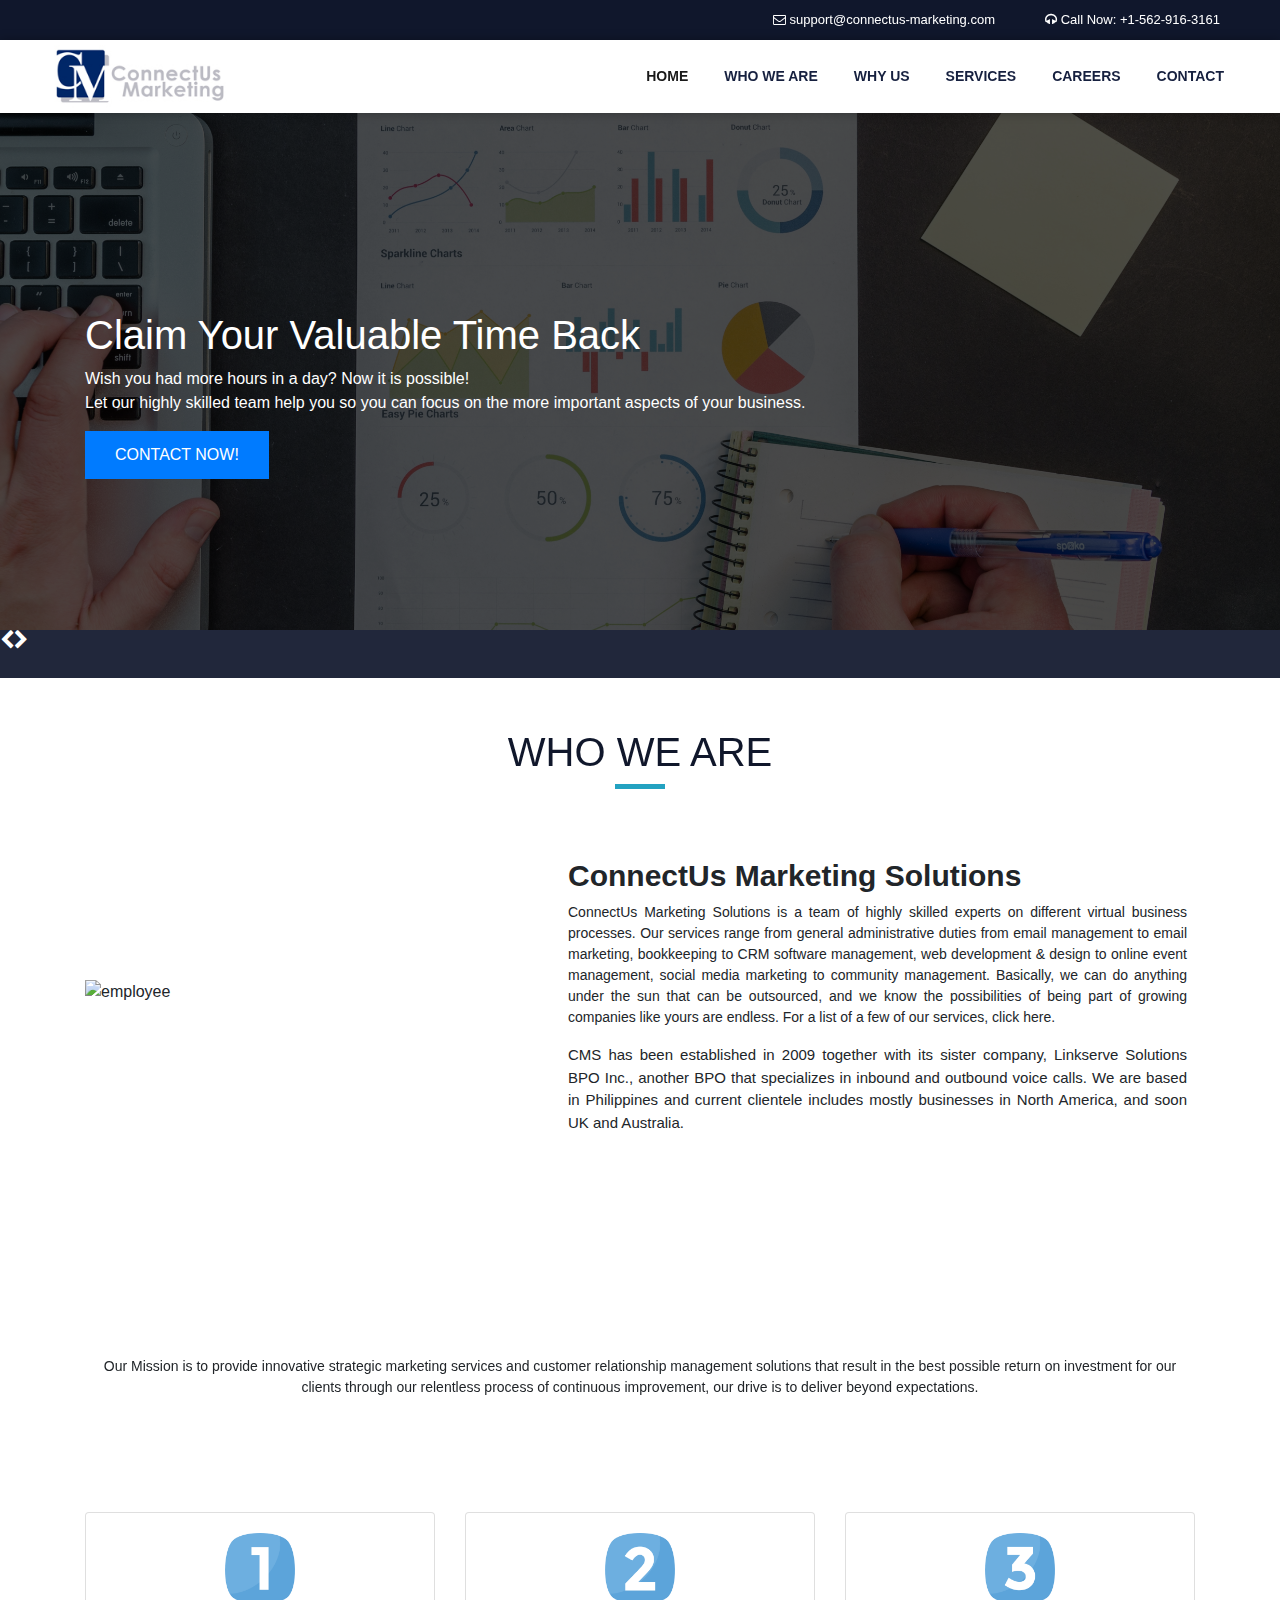
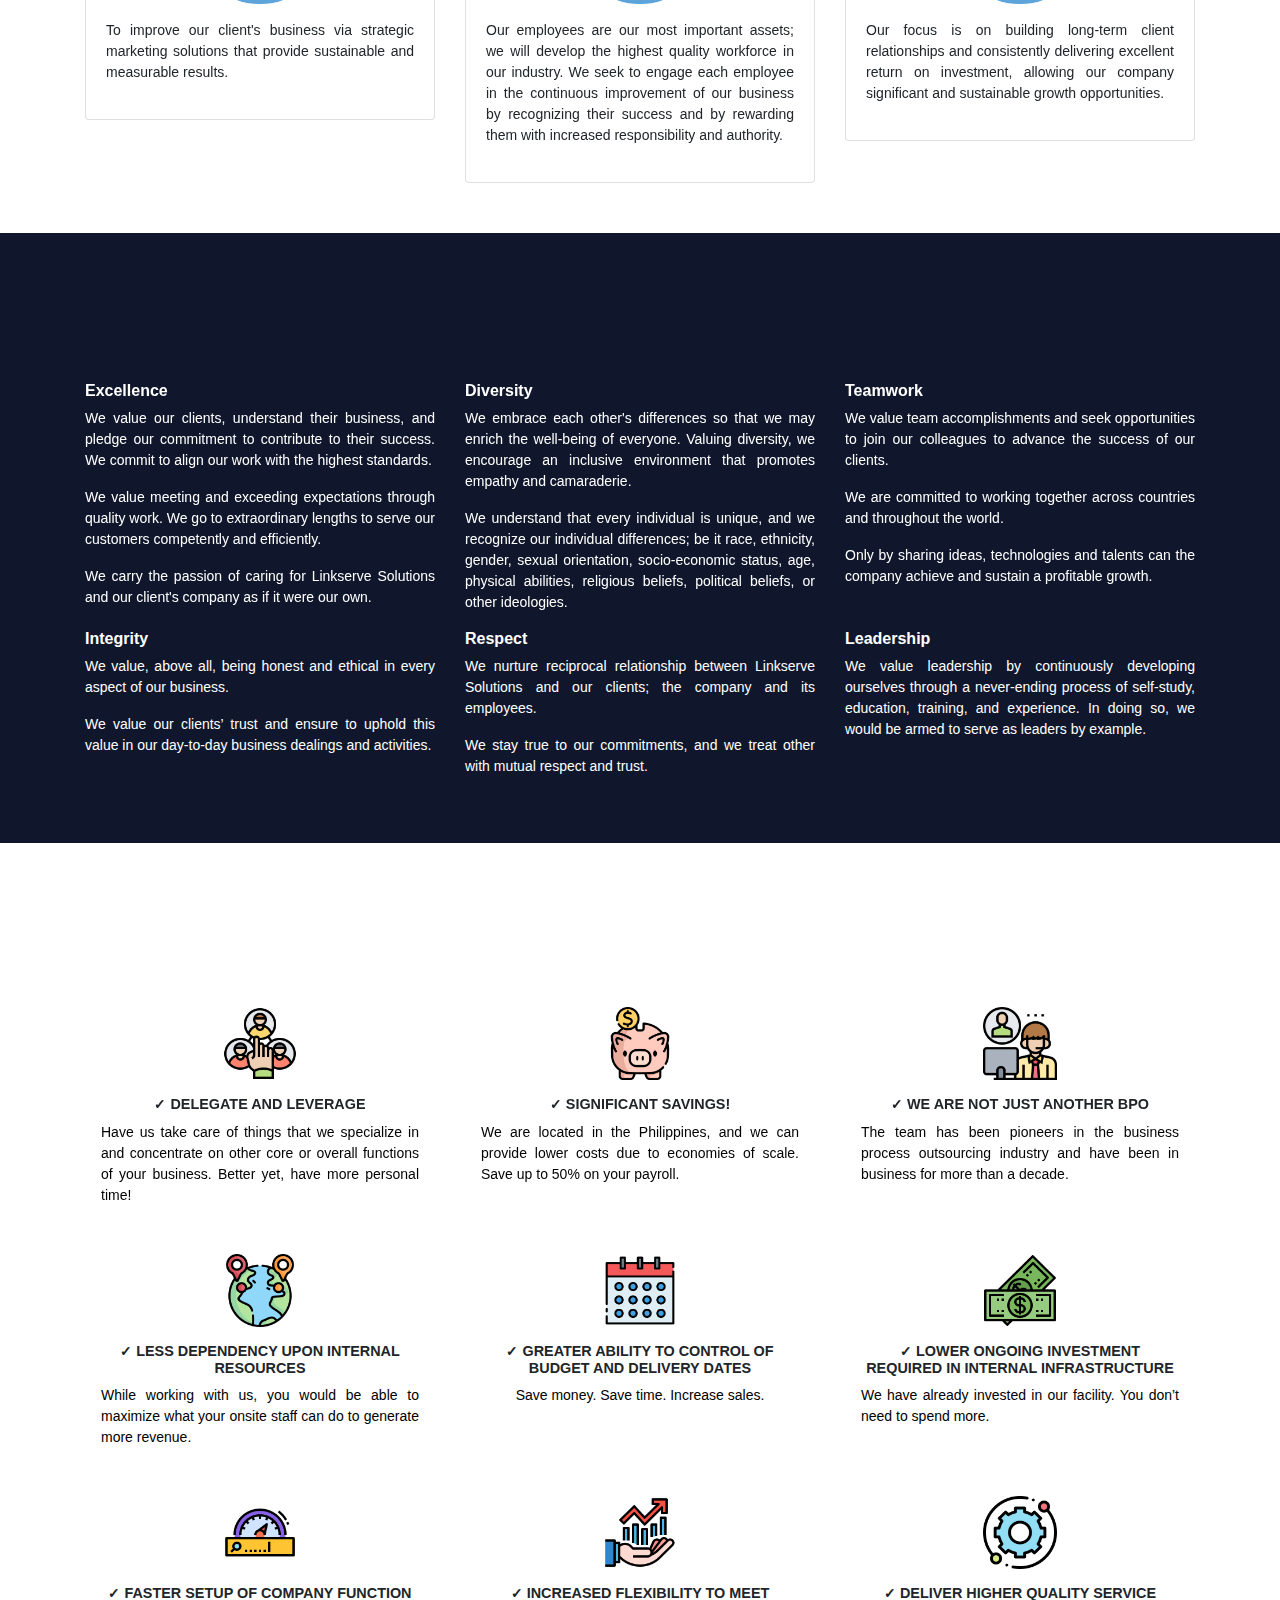
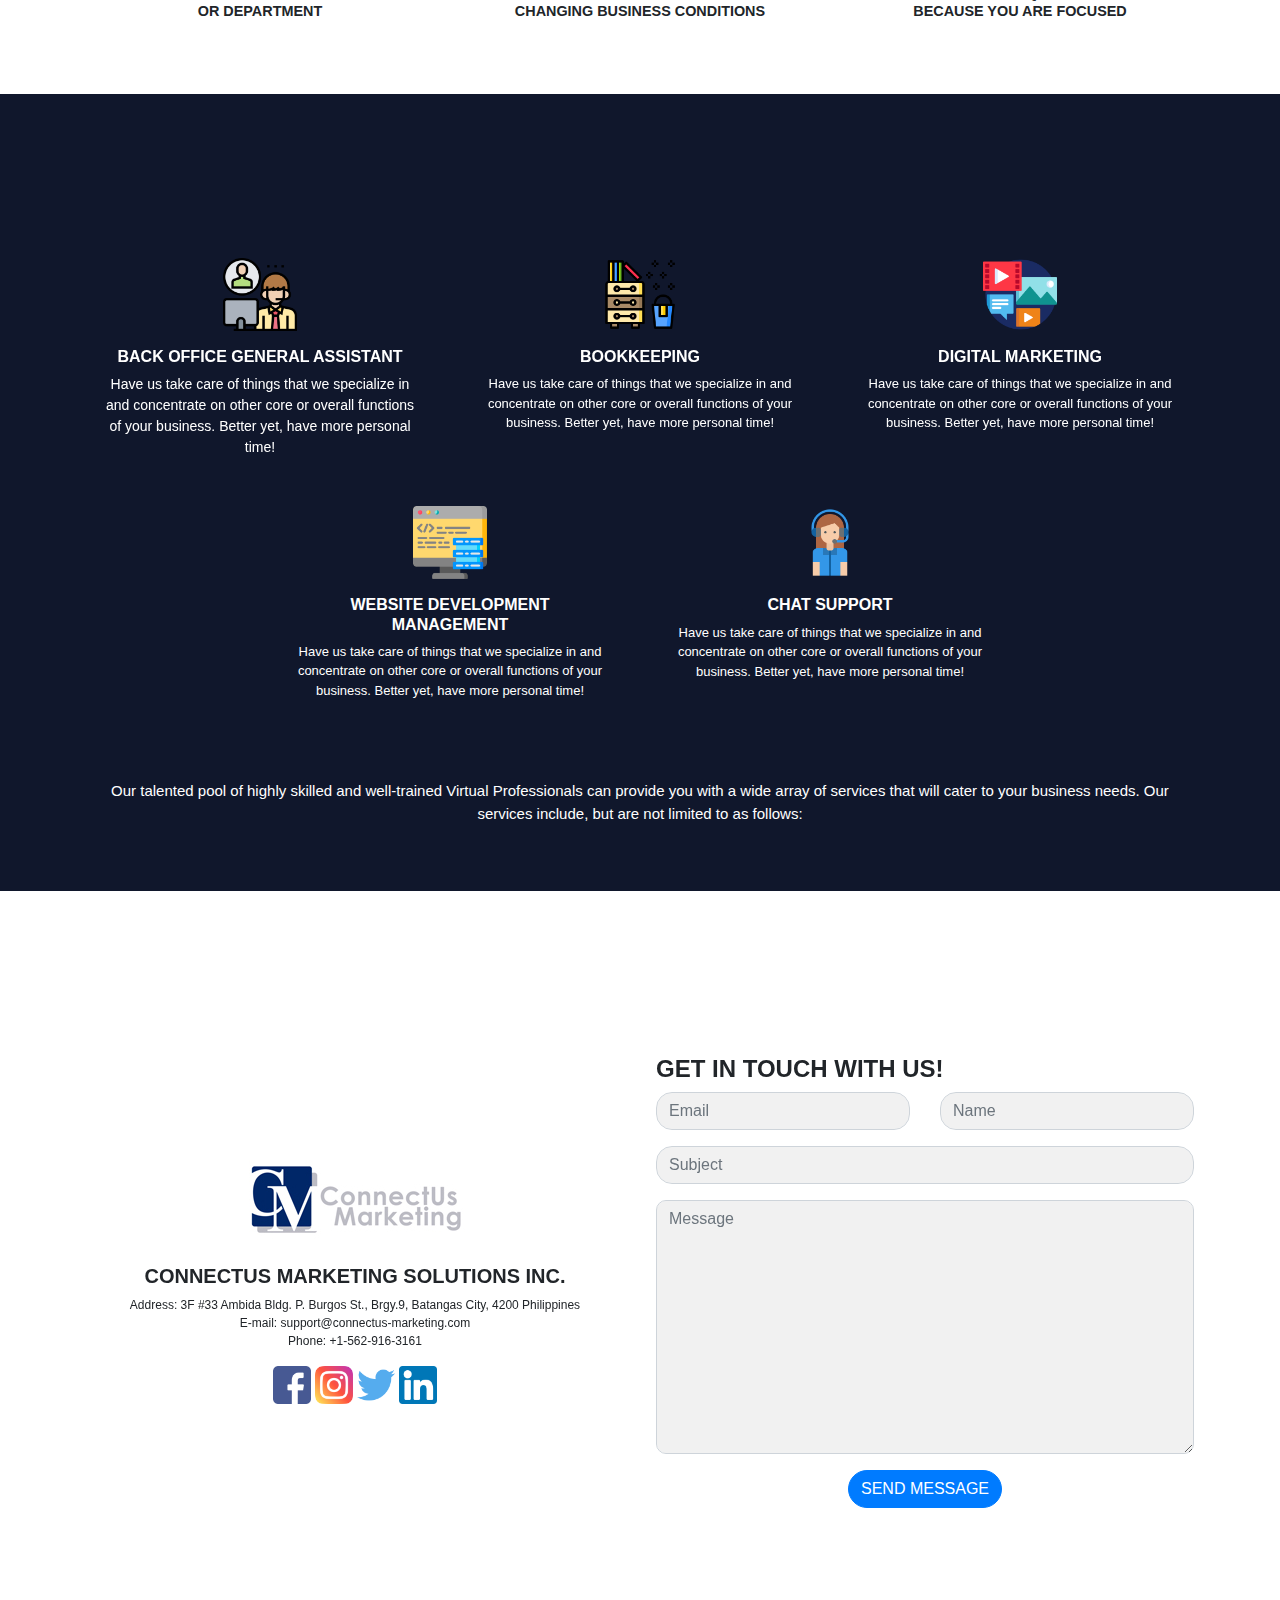
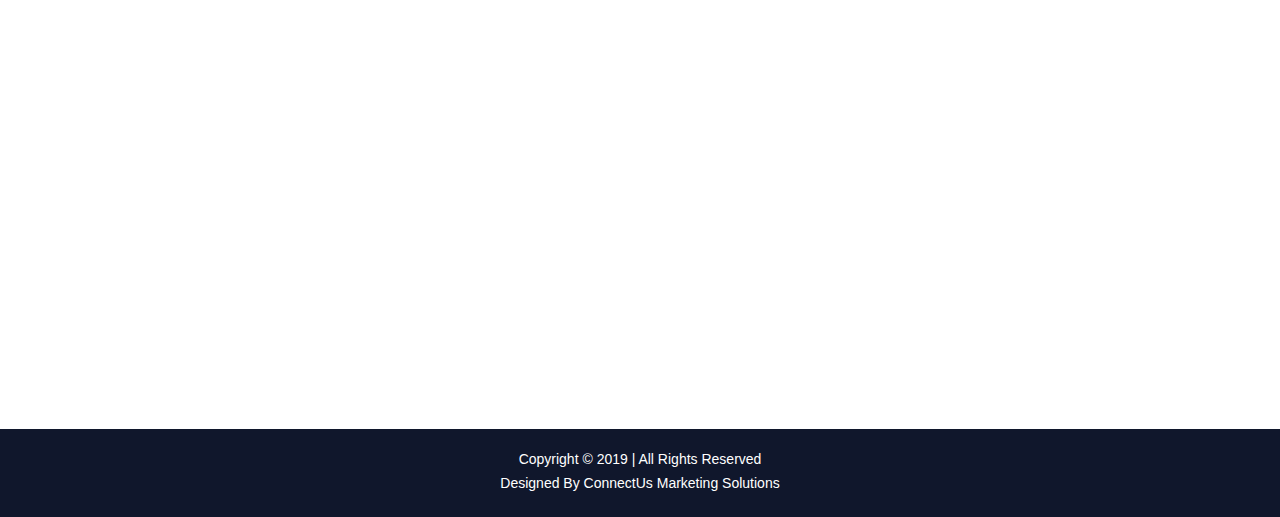
==== commit 2ca5414d: "update" ====
--- a/index.html
+++ b/index.html
@@ -266,14 +266,14 @@
             <div class="row">
                 <div class="col-md-4 section-why-us text-center">
                     <div class="zoom p-3">
-                        <img src="img/support.png" class="mb-3" height="auto" width="23%" alt="1">
+                        <img src="img/delegate.png" class="mb-3" height="auto" width="23%" alt="1">
                         <h6><strong>✓ DELEGATE AND LEVERAGE</strong></h6>
                         <p style="color: #000;font-size:14px;">Have us take care of things that we specialize in and concentrate on other core or overall functions of your business. Better yet, have more personal time!</p>
                     </div>
                 </div>
                 <div class="col-md-4 section-why-us text-center">
                     <div class="zoom p-3">
-                        <img src="img/support.png" class="mb-3" height="auto" width="23%" alt="1">
+                        <img src="img/piggy-bank.png" class="mb-3" height="auto" width="23%" alt="1">
                         <h6><strong>✓ SIGNIFICANT SAVINGS!</strong></h6>
                         <p style="color: #000;font-size:14px;">We are located in the Philippines, and we can provide lower costs due to economies of scale. Save up to 50% on your payroll.</p>
                     </div>
@@ -287,42 +287,42 @@
                 </div>
                 <div class="col-md-4 section-why-us text-center">
                     <div class="zoom p-3">
-                        <img src="img/support.png" class="mb-3" height="auto" width="23%" alt="1">
+                        <img src="img/world.png" class="mb-3" height="auto" width="23%" alt="1">
                         <h6><strong>✓ LESS DEPENDENCY UPON INTERNAL RESOURCES</strong></h6>
                         <p style="color: #000;font-size:14px;">While working with us, you would be able to maximize what your onsite staff can do to generate more revenue.</p>
                     </div>
                 </div>
                 <div class="col-md-4 section-why-us text-center">
                     <div class="zoom p-3">
-                        <img src="img/support.png" class="mb-3" height="auto" width="23%" alt="1">
+                        <img src="img/calendar.png" class="mb-3" height="auto" width="23%" alt="1">
                         <h6><strong>✓ GREATER ABILITY TO CONTROL OF BUDGET AND DELIVERY DATES</strong></h6>
                         <p class="text-center" style="color: #000;font-size:14px;">Save money. Save time. Increase sales.</p>
                     </div>
                 </div>
                 <div class="col-md-4 section-why-us text-center">
                     <div class="zoom p-3">
-                        <img src="img/support.png" class="mb-3" height="auto" width="23%" alt="1">
+                        <img src="img/money.png" class="mb-3" height="auto" width="23%" alt="1">
                         <h6><strong>✓ LOWER ONGOING INVESTMENT REQUIRED IN INTERNAL INFRASTRUCTURE</strong></h6>
                         <p style="color: #000;font-size:14px;">We have already invested in our facility. You don’t need to spend more.</p>
                     </div>
                 </div>
                 <div class="col-md-4 section-why-us text-center">
                     <div class="zoom p-3">
-                        <img src="img/support.png" class="mb-3" height="auto" width="23%" alt="1">
+                        <img src="img/innovation.png" class="mb-3" height="auto" width="23%" alt="1">
                         <h6><strong>✓ FASTER SETUP OF COMPANY FUNCTION OR DEPARTMENT</strong></h6>
                         
                     </div>
                 </div>
                 <div class="col-md-4 section-why-us text-center">
                     <div class="zoom p-3">
-                        <img src="img/support.png" class="mb-3" height="auto" width="23%" alt="1">
+                        <img src="img/risk.png" class="mb-3" height="auto" width="23%" alt="1">
                         <h6><strong>✓ INCREASED FLEXIBILITY TO MEET CHANGING BUSINESS CONDITIONS</strong></h6>
                         
                     </div>
                 </div>
                 <div class="col-md-4 section-why-us text-center">
                     <div class="zoom p-3">
-                        <img src="img/support.png" class="mb-3" height="auto" width="23%" alt="1">
+                        <img src="img/technical-support.png" class="mb-3" height="auto" width="23%" alt="1">
                         <h6><strong>✓ DELIVER HIGHER QUALITY SERVICE BECAUSE YOU ARE FOCUSED</strong></h6>
                     </div>
                 </div>
@@ -505,7 +505,19 @@
             </div>
         </div>
     </section>
-    <div class="footer">
+    <div class="container">
+        <div class="row">
+            <div class="col-12">
+                <div class="mapouter"><div class="gmap_canvas"><iframe width="100%" height="400px" id="gmap_canvas" src="https://maps.google.com/maps?q=3F%20%2333%20Ambida%20Bldg.%20P.%20Burgos%20St.%2C%20Brgy.9%2C%20Batangas%20City%2C%204200%20Philippines&t=k&z=15&ie=UTF8&iwloc=&output=embed" frameborder="0" scrolling="no" marginheight="0" marginwidth="0"></iframe></div>
+                    <style>
+                        .mapouter{position:relative;text-align:right;height:auto;width:100%;}
+                        .gmap_canvas {overflow:hidden;background:none!important;height:auto;width:100%;}
+                    </style>
+                </div>
+            </div>
+        </div>
+    </div>
+    <div class="footer mt-5">
         <div class="container">
             <div class="row">
                 <div class="col d-flex justify-content-center text-center">
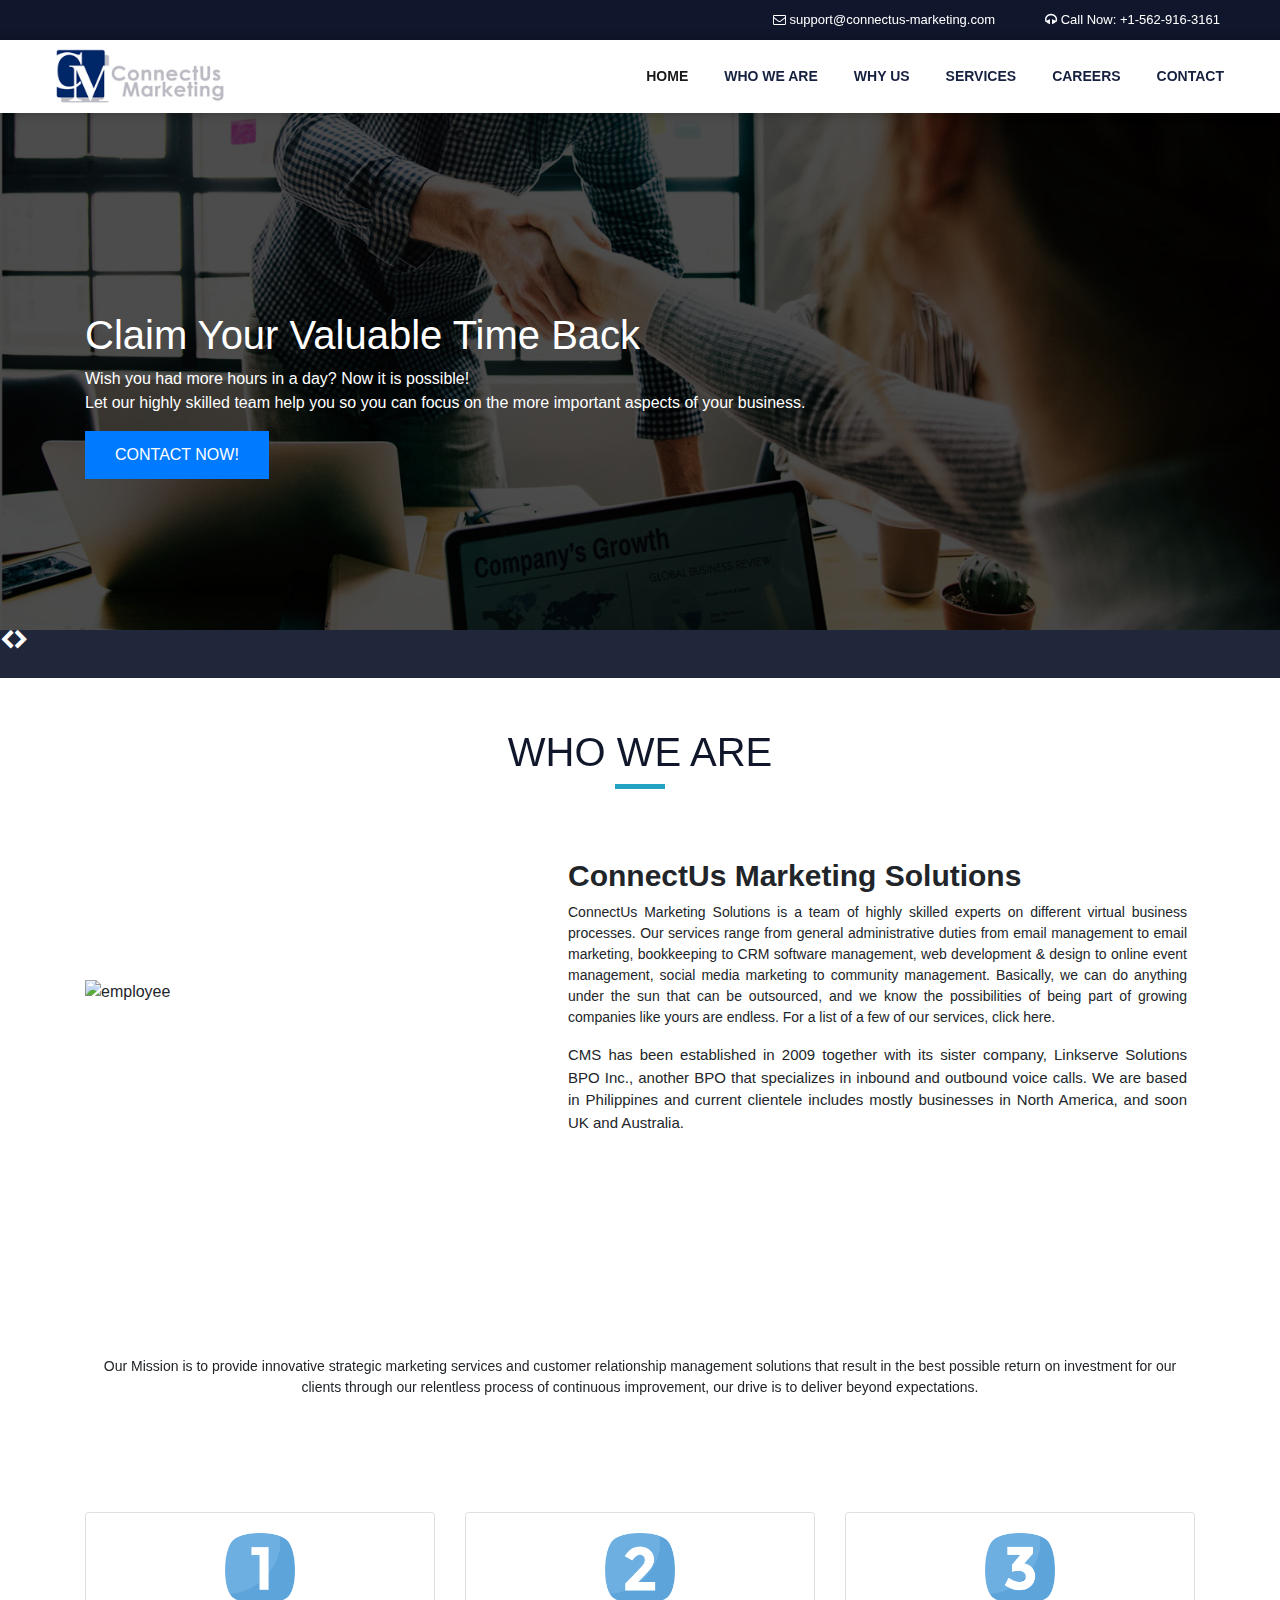
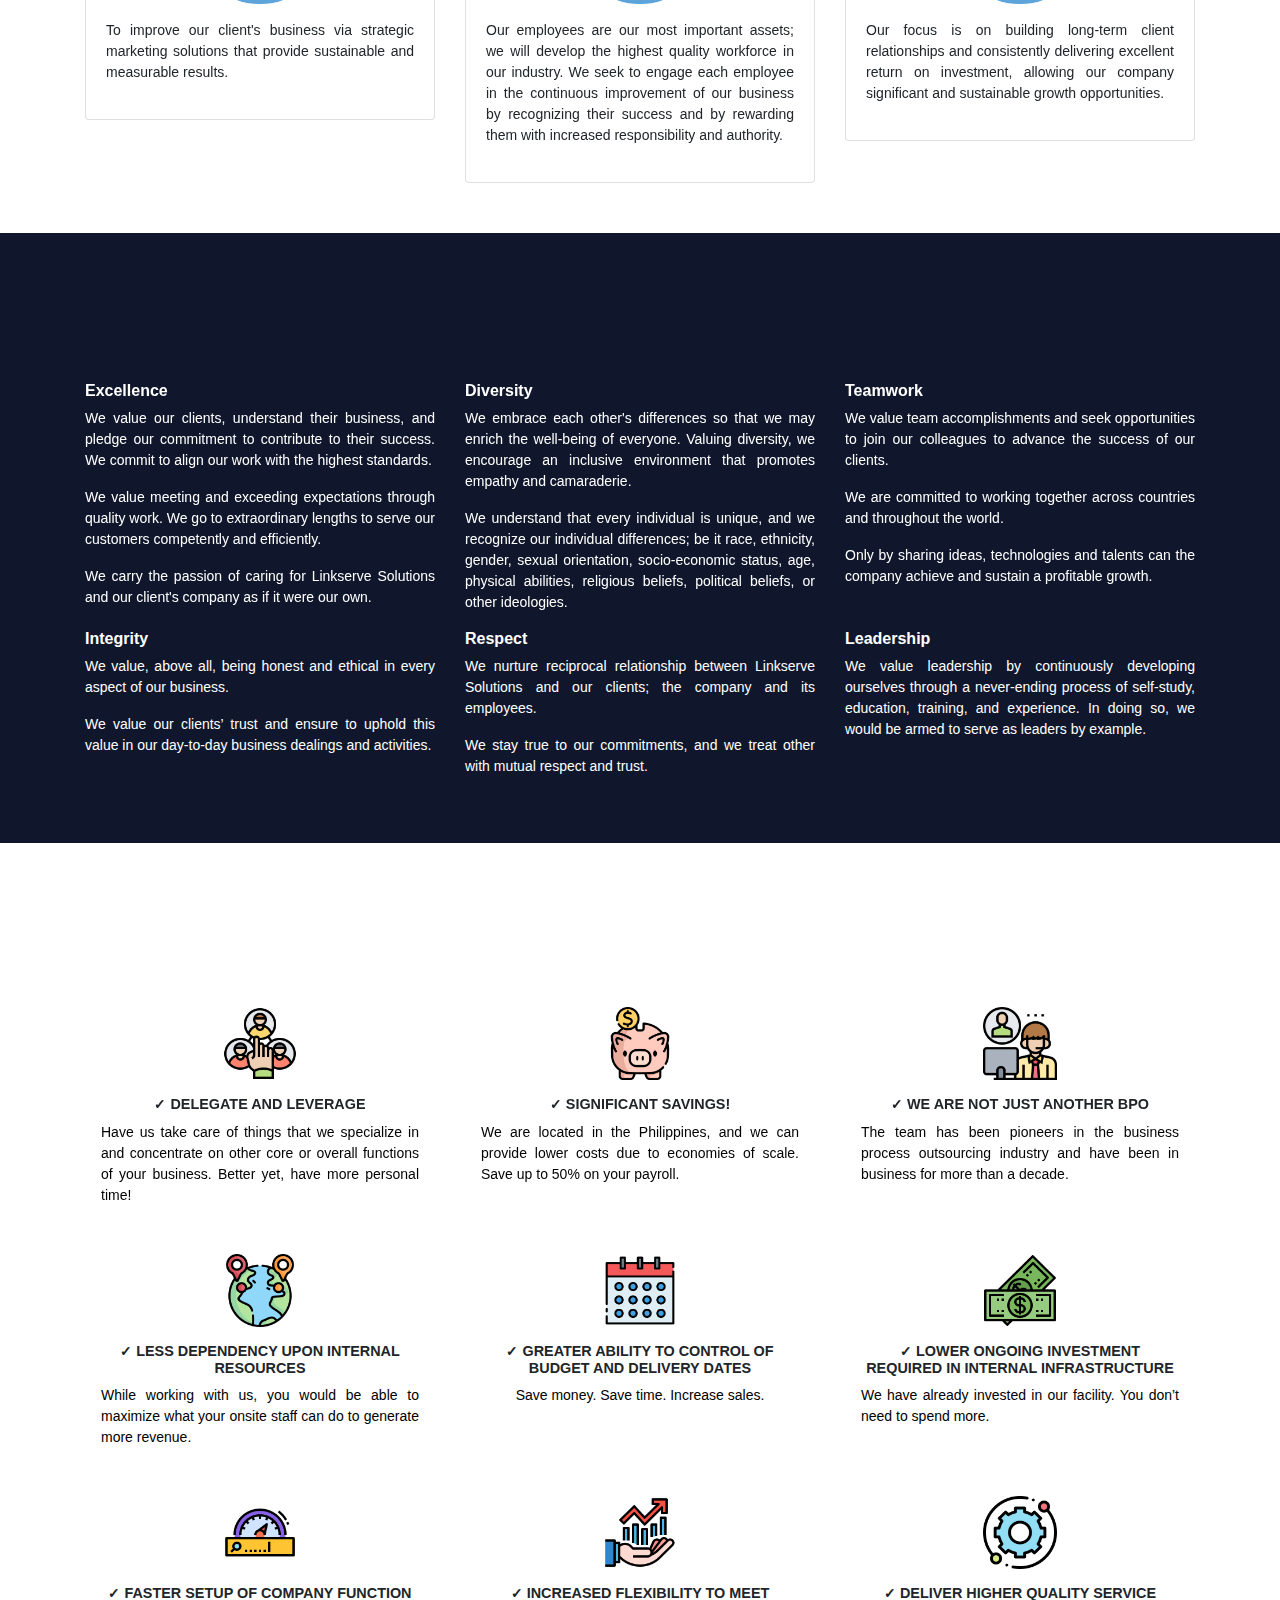
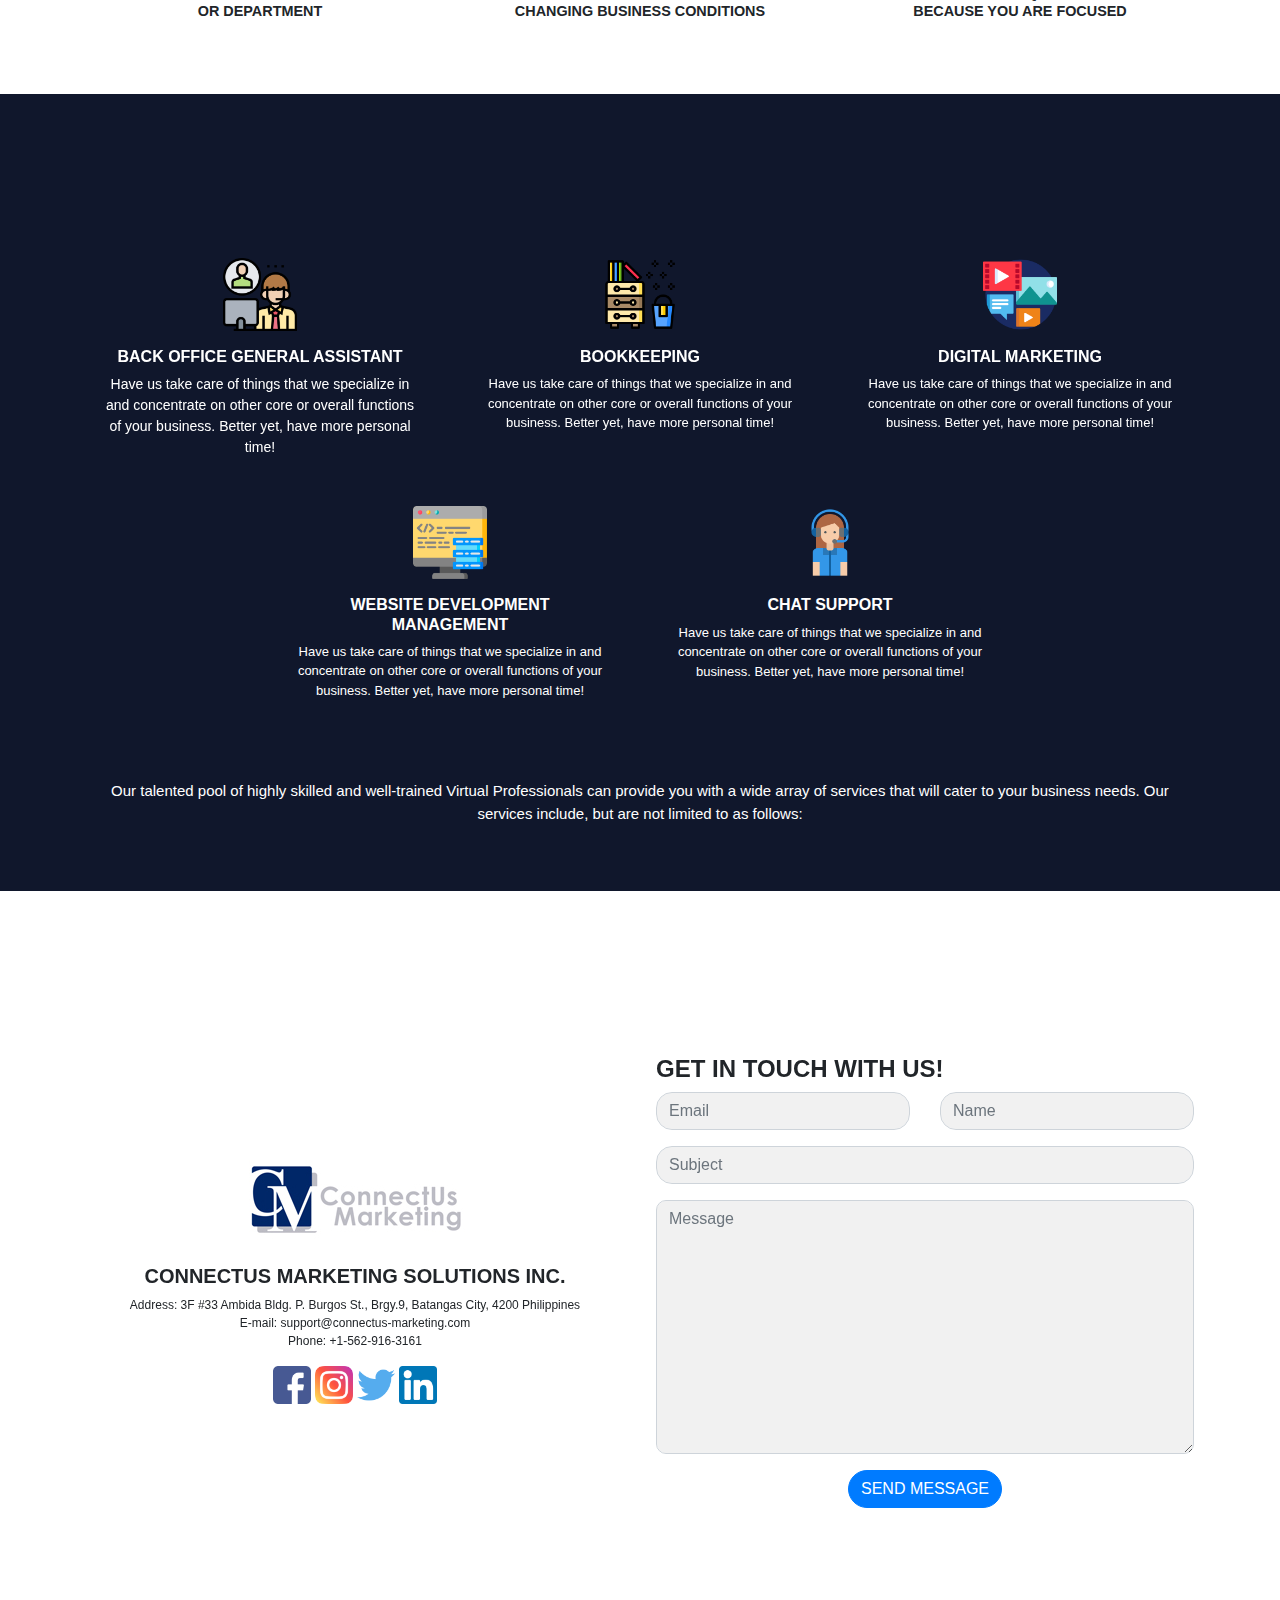
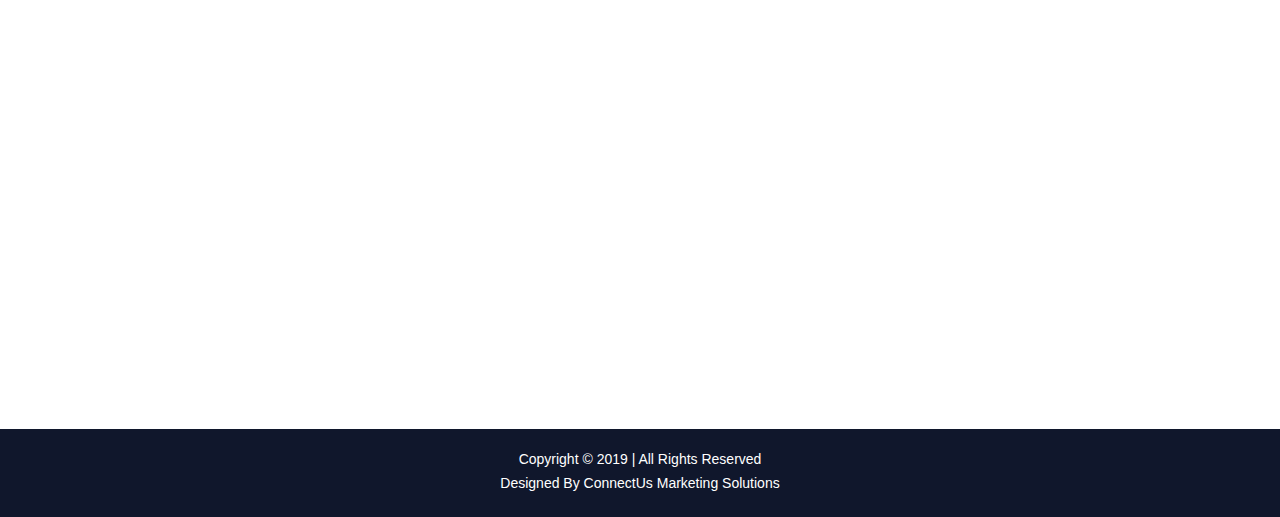
==== commit fa156fc6: "upddate" ====
--- a/index.html
+++ b/index.html
@@ -96,7 +96,7 @@
     <div class="carousel-wrap">
         <div class="owl-carousel">
             <div class="item">
-                <div class="banner-area" style="position: relative;">
+                <div class="banner-area slider-banner-area-1" style="position: relative;">
                     <div class="overlay overlay-bg"></div>
                     <div class="container">
                         <div  class="row d-flex align-items-center justify-content-center" style="height: 600px;margin-top: 30px;">
@@ -111,7 +111,7 @@
                 </div>
             </div>
             <div class="item">
-                <div class="banner-area" style="position: relative;">
+                <div class="banner-area slider-banner-area-2" style="position: relative;">
                     <div class="overlay overlay-bg"></div>
                     <div class="container">
                         <div  class="row d-flex align-items-center justify-content-center" style="height: 600px;margin-top: 30px;">
@@ -126,7 +126,7 @@
                 </div>
             </div>
             <div class="item">
-                <div class="banner-area" style="position: relative;">
+                <div class="banner-area slider-banner-area-3" style="position: relative;">
                     <div class="overlay overlay-bg"></div>
                     <div class="container">
                         <div  class="row d-flex align-items-center justify-content-center" style="height: 600px;margin-top: 30px;">
--- a/css/main.css
+++ b/css/main.css
@@ -70,10 +70,19 @@
 a#scrollUp:hover {
     background: #23a2c1;
 }
-.banner-area{
-    background: url(../img/bg-home.jpg) center;
+.slider-banner-area-1{
+    background: url(../img/slide1.jpg) center;
     background-size: cover;
 }
+.slider-banner-area-2{
+    background: url(../img/slide2.jpg) center;
+    background-size: cover;
+}
+.slider-banner-area-3{
+    background: url(../img/slide3.jpg) center;
+    background-size: cover;
+}
+
 
 .banner-area .btn {
     border: 0;
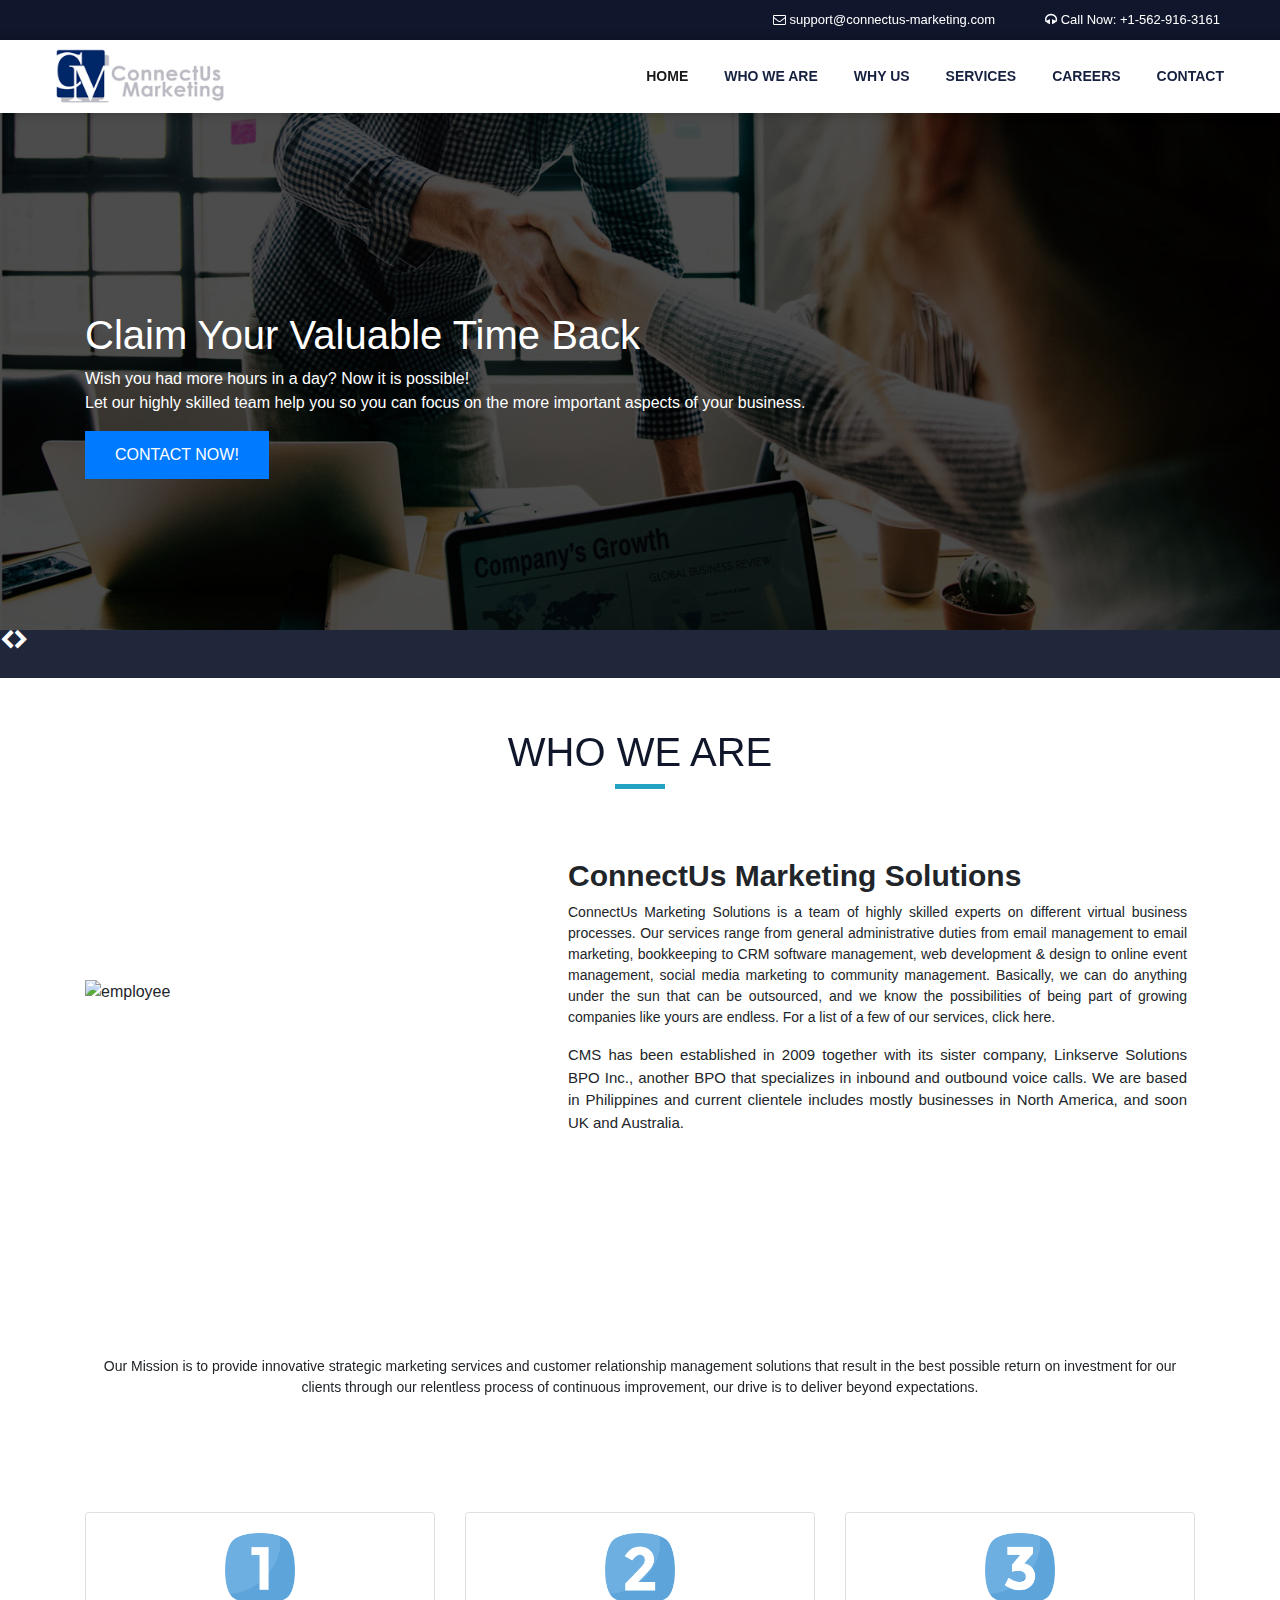
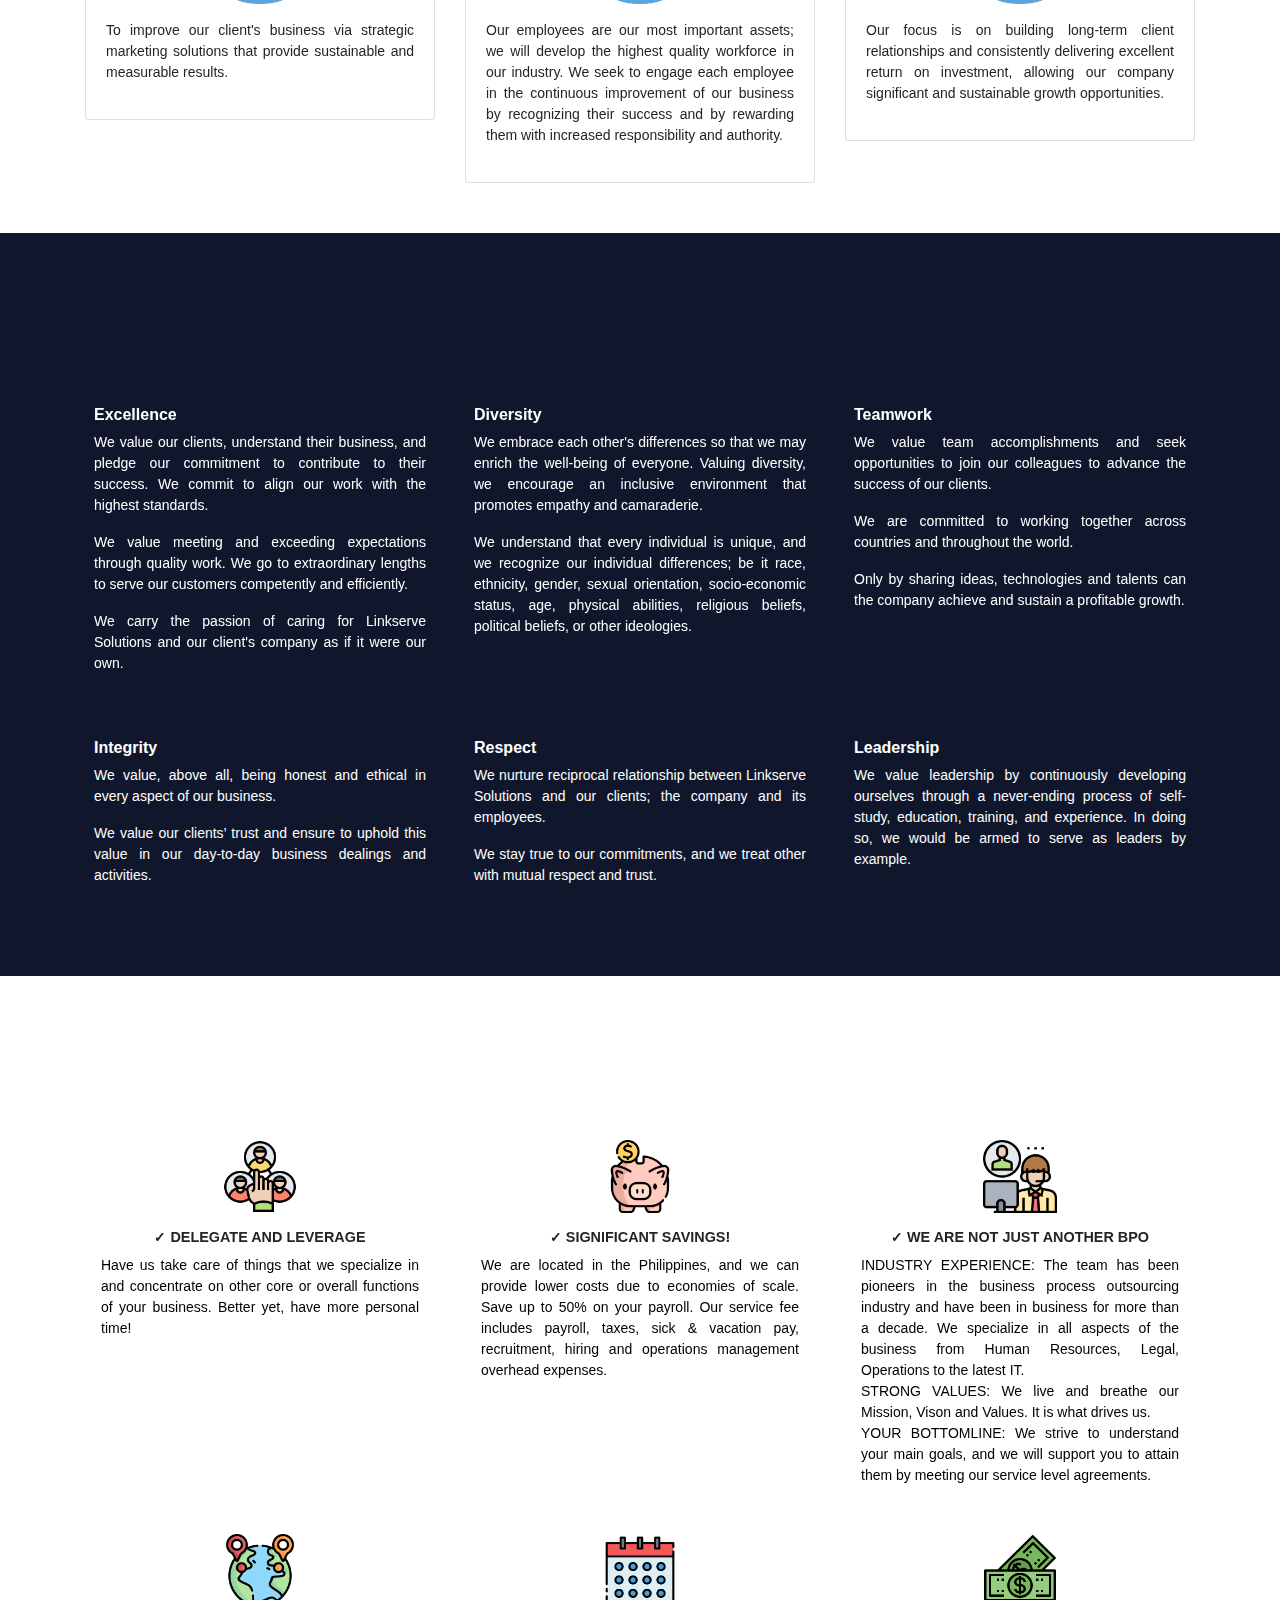
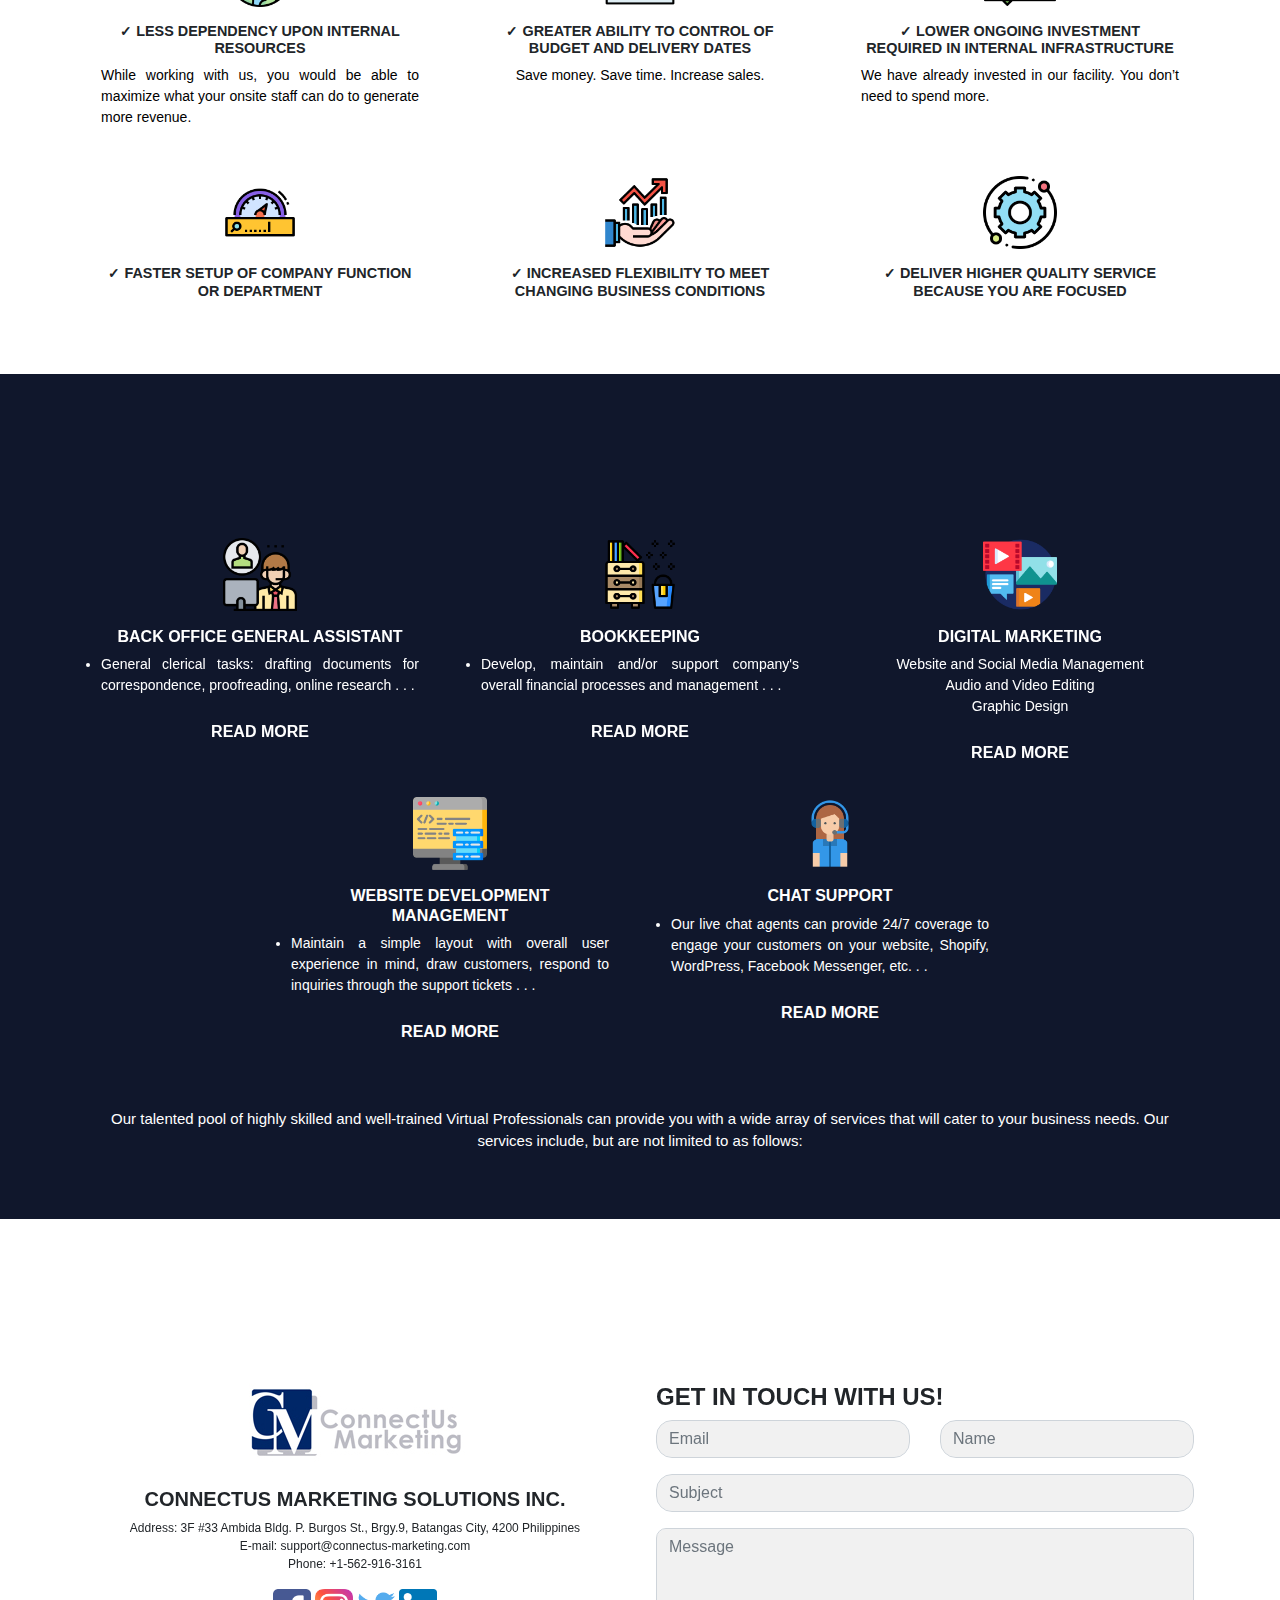
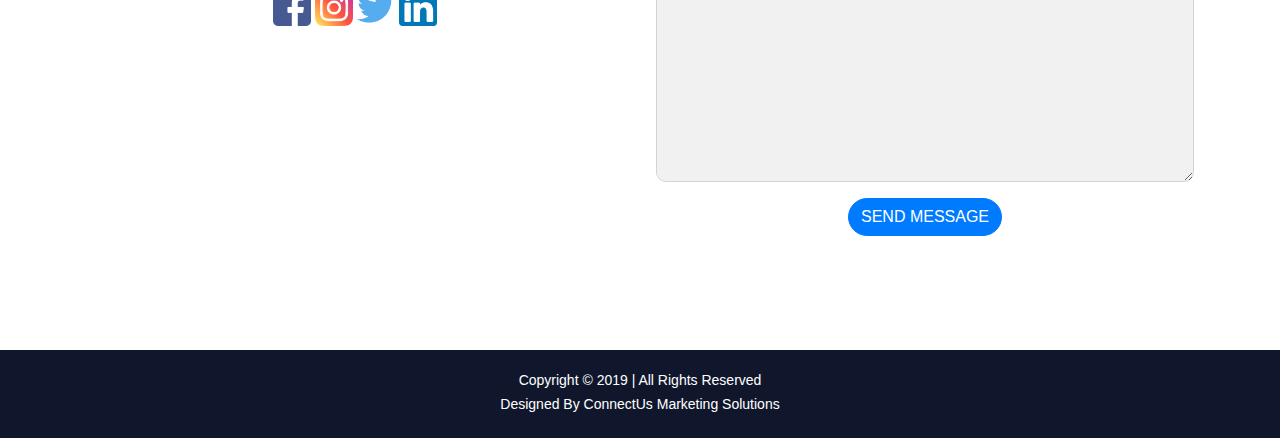
==== commit 04c60bd9: "update" ====
--- a/index.html
+++ b/index.html
@@ -66,7 +66,7 @@
                             <a class="nav-link" href="#services">SERVICES</a>
                         </li>
                         <li class="nav-item">
-                            <a class="nav-link" href="#">CAREERS</a>
+                            <a class="nav-link" href="https://linkservesolutions.bamboohr.com/jobs/" target="_blank">CAREERS</a>
                         </li>
                         <li class="nav-item">
                             <a class="nav-link" href="#contact">CONTACT</a>
@@ -221,34 +221,34 @@
         </div>
         <div class="container">
             <div class="row">
-                <div class="col-md-4">
+                <div class="col-md-4 p-4">
                     <h6 class="text-white"><strong>Excellence</strong></h6>
                     <p class="text-white" style="font-size:14px;">We value our clients, understand their business, and pledge our commitment to contribute to their success. We commit to align our work with the highest standards.</p>
                     <p class="text-white" style="font-size:14px;">We value meeting and exceeding expectations through quality work. We go to extraordinary lengths to serve our customers competently and efficiently.</p>
                     <p class="text-white" style="font-size:14px;">We carry the passion of caring for Linkserve Solutions and our client's company as if it were our own.</p>
                 </div>
-                <div class="col-md-4">
+                <div class="col-md-4 p-4">
                     <h6 class="text-white"><strong>Diversity</strong></h6>
                     <p class="text-white" style="font-size:14px;">We embrace each other's differences so that we may enrich the well-being of everyone. Valuing diversity, we encourage an inclusive environment that promotes empathy and camaraderie.</p>
                     <p class="text-white" style="font-size:14px;">We understand that every individual is unique, and we recognize our individual differences; be it race, ethnicity, gender, sexual orientation, socio-economic status, age, physical abilities, religious beliefs, political beliefs, or other ideologies.</p>
                 </div>
-                <div class="col-md-4">
+                <div class="col-md-4 p-4">
                     <h6 class="text-white"><strong>Teamwork</strong></h6>
                     <p class="text-white" style="font-size:14px;">We value team accomplishments and seek opportunities to join our colleagues to advance the success of our clients.</p>
                     <p class="text-white" style="font-size:14px;">We are committed to working together across countries and throughout the world.</p>
                     <p class="text-white" style="font-size:14px;">Only by sharing ideas, technologies and talents can the company achieve and sustain a profitable growth.</p>
                 </div>
-                <div class="col-md-4">
+                <div class="col-md-4 p-4">
                     <h6 class="text-white"><strong>Integrity</strong></h6>
                     <p class="text-white" style="font-size:14px;">We value, above all, being honest and ethical in every aspect of our business.</p>
                     <p class="text-white" style="font-size:14px;">We value our clients’ trust and ensure to uphold this value in our day-to-day business dealings and activities.</p>
                 </div>
-                <div class="col-md-4">
+                <div class="col-md-4 p-4">
                     <h6 class="text-white"><strong>Respect</strong></h6>
                     <p class="text-white" style="font-size:14px;">We nurture reciprocal relationship between Linkserve Solutions and our clients; the company and its employees.</p>
                     <p class="text-white" style="font-size:14px;">We stay true to our commitments, and we treat other with mutual respect and trust.</p>
                 </div>
-                <div class="col-md-4">
+                <div class="col-md-4 p-4">
                     <h6 class="text-white"><strong>Leadership</strong></h6>
                     <p class="text-white" style="font-size:14px;">We value leadership by continuously developing ourselves through a never-ending process of self-study, education, training, and experience. In doing so, we would be armed to serve as leaders by example.</p>
                 </div>
@@ -275,14 +275,14 @@
                     <div class="zoom p-3">
                         <img src="img/piggy-bank.png" class="mb-3" height="auto" width="23%" alt="1">
                         <h6><strong>✓ SIGNIFICANT SAVINGS!</strong></h6>
-                        <p style="color: #000;font-size:14px;">We are located in the Philippines, and we can provide lower costs due to economies of scale. Save up to 50% on your payroll.</p>
+                        <p style="color: #000;font-size:14px;">We are located in the Philippines, and we can provide lower costs due to economies of scale. Save up to 50% on your payroll. Our service fee includes payroll, taxes, sick & vacation pay, recruitment, hiring and operations management overhead expenses.</p>
                     </div>
                 </div>
                 <div class="col-md-4 section-why-us text-center">
                     <div class="zoom p-3">
                         <img src="img/support.png" class="mb-3" height="auto" width="23%" alt="1">
                         <h6><strong>✓ WE ARE NOT JUST ANOTHER BPO</strong></h6>
-                        <p style="color: #000;font-size:14px;">The team has been pioneers in the business process outsourcing industry and have been in business for more than a decade. </p>
+                        <p style="color: #000;font-size:14px;">INDUSTRY EXPERIENCE: The team has been pioneers in the business process outsourcing industry and have been in business for more than a decade. We specialize in all aspects of the business from Human Resources, Legal, Operations to the latest IT. <br> STRONG VALUES: We live and breathe our Mission, Vison and Values. It is what drives us. <br> YOUR BOTTOMLINE: We strive to understand your main goals, and we will support you to attain them by meeting our service level agreements.</p>
                     </div>
                 </div>
                 <div class="col-md-4 section-why-us text-center">
@@ -340,38 +340,57 @@
         <div class="container">
             <div class="row justify-content-md-center">
                 <div class="col-md-4">
-                    <div class="zoom p-3 text-center">
+                    <div class="p-3 text-center">
                         <img src="img/support.png" class="mb-3" height="auto" width="23%" alt="1">
                         <h6><strong>BACK OFFICE GENERAL ASSISTANT</strong></h6>
-                        <p class="text-center" style="color: #fff;font-size:14px;">Have us take care of things that we specialize in and concentrate on other core or overall functions of your business. Better yet, have more personal time!</p>
+                        <ul>
+                            <li class="text-justify" style="color: #fff;font-size:14px;">General clerical tasks: drafting documents for correspondence, proofreading, online research . . .</li>
+                        </ul>
+                        <a class="zoom mt-2" type="button" data-toggle="modal" data-target="#BACKOFFICEGENERALASSISTANT"><strong>READ MORE</strong></a>
                     </div>
                 </div>
                 <div class="col-md-4">
-                    <div class="zoom p-3 text-center">
+                    <div class="p-3 text-center">
                         <img src="img/house-keeping.png" class="mb-3" height="auto" width="23%" alt="1">
                         <h6><strong>BOOKKEEPING</strong></h6>
-                        <p class="text-center" style="color: #fff;font-size:13px;">Have us take care of things that we specialize in and concentrate on other core or overall functions of your business. Better yet, have more personal time!</p>
+                        <ul>
+                            <li class="text-justify" style="color: #fff;font-size:14px;">Develop, maintain and/or support company's overall financial processes and management . . .</li>
+                        </ul>
+                        <a class="zoom mt-2" type="button" data-toggle="modal" data-target="#BOOKKEEPING"><strong>READ MORE</strong></a>
                     </div>
                 </div>
                 <div class="col-md-4">
-                    <div class="zoom p-3 text-center">
+                    <div class="p-3 text-center">
                         <img src="img/campaign.png" class="mb-3" height="auto" width="23%" alt="1">
                         <h6><strong>DIGITAL MARKETING</strong></h6>
-                        <p class="text-center" style="color: #fff;font-size:13px;">Have us take care of things that we specialize in and concentrate on other core or overall functions of your business. Better yet, have more personal time!</p>
+                        <ul>
+                            <p class="text-justify m-0 text-center" style="color: #fff;font-size:14px;">Website and Social Media Management</p>
+                            <p class="text-justify m-0 text-center" style="color: #fff;font-size:14px;">Audio and Video Editing</p>
+                            <p class="text-justify m-0 text-center" style="color: #fff;font-size:14px;">Graphic Design</p>
+                        </ul>
+                        <a class="zoom mt-2" type="button" data-toggle="modal" data-target="#DIGITALMARKETING"><strong>READ MORE</strong></a>
                     </div>
                 </div>
                 <div class="col-md-4">
-                    <div class="zoom p-3 text-center">
+                    <div class="p-3 text-center">
                         <img src="img/code.png" class="mb-3" height="auto" width="23%" alt="1">
                         <h6><strong>WEBSITE DEVELOPMENT MANAGEMENT</strong></h6>
-                        <p class="text-center" style="color: #fff;font-size:13px;">Have us take care of things that we specialize in and concentrate on other core or overall functions of your business. Better yet, have more personal time!</p>
+                        <ul>
+                            <li class="text-justify" style="color: #fff;font-size:14px;">Maintain a simple layout with overall user experience in mind, draw customers, respond to inquiries through the support tickets . . .</li>
+                            
+                        </ul>
+                        <a class="zoom mt-2" type="button" data-toggle="modal" data-target="#WEBSITEDEVELOPMENTMANAGEMENT"><strong>READ MORE</strong></a>
                     </div>
                 </div>
                 <div class="col-md-4">
-                    <div class="zoom p-3 text-center">
+                    <div class="p-3 text-center">
                         <img src="img/contact.png" class="mb-3" height="auto" width="23%" alt="1">
                         <h6><strong>CHAT SUPPORT</strong></h6>
-                        <p class="text-center" style="color: #fff;font-size:13px;">Have us take care of things that we specialize in and concentrate on other core or overall functions of your business. Better yet, have more personal time!</p>
+                        <ul>
+                            <li class="text-justify" style="color: #fff;font-size:14px;">Our live chat agents can provide 24/7 coverage to engage your customers on your website, Shopify, WordPress, Facebook Messenger, etc. . .</li>
+                            
+                        </ul>
+                        <a class="zoom mt-2" type="button" data-toggle="modal" data-target="#CHATSUPPORT"><strong>READ MORE</strong></a>
                     </div>
                 </div>
                 
@@ -465,21 +484,28 @@
         </div>
         <div class="container">
             <div class="row">
-                <div class="col-md-6 d-flex align-items-center justify-content-center p-3">
+                <div class="col-md-6 d-flex justify-content-center p-3">
                     <div class="text-center">
                         <img src="img/logo.jpg" class="logo" alt="logo">
                         <h5 class="mt-4"><strong>CONNECTUS MARKETING SOLUTIONS INC.</strong></h5>
-                        <p style="font-size:12px; text-align:center; margin: 0;">Address: 3F #33 Ambida Bldg. P. Burgos St., Brgy.9, Batangas City, 4200 Philippines</p>
-                        <p style="font-size:12px; text-align:center; margin: 0;">E-mail: support@connectus-marketing.com</p>
-                        <p style="font-size:12px; text-align:center; margin: 0;">Phone: +1-562-916-3161</p>
+                        <p class="m-0 text-center" style="font-size:12px;">Address: 3F #33 Ambida Bldg. P. Burgos St., Brgy.9, Batangas City, 4200 Philippines</p>
+                        <p class="m-0 text-center" style="font-size:12px;">E-mail: support@connectus-marketing.com</p>
+                        <p class="m-0 text-center" style="font-size:12px;">Phone: +1-562-916-3161</p>
                         <div class="mt-3">
                             <a href="https://www.facebook.com/connectusmarketingsolutions/" target="_blank"><img class="socials" src="img/facebook.png" height="auto" width="7%" alt=""></a>
                             <a href="https://www.instagram.com/connectus.marketing/" target="_blank"><img class="socials" src="img/instagram.png" height="auto" width="7%" alt=""></a>
                             <a href="https://twitter.com/ConnectUsMrktng" target="_blank"><img class="socials" src="img/twitter.png" height="auto" width="7%" alt=""></a>
                             <a href="https://www.linkedin.com/in/connectus-marketing-97aa50184" target="_blank"><img class="socials" src="img/linkedin.png" height="auto" width="7%" alt=""></a>
                         </div>
-                    </div>
-                </div>
+                        <div class="mapouter"><div class="gmap_canvas"><iframe width="100%" height="180px" id="gmap_canvas" src="https://maps.google.com/maps?q=3F%20%2333%20Ambida%20Bldg.%20P.%20Burgos%20St.%2C%20Brgy.9%2C%20Batangas%20City%2C%204200%20Philippines&t=k&z=15&ie=UTF8&iwloc=&output=embed" frameborder="0" scrolling="no" marginheight="0" marginwidth="0"></iframe></div>
+                            <style>
+                                .mapouter{position:relative;text-align:right;height:auto;width:100%; margin-top: 20px;}
+                                .gmap_canvas {overflow:hidden;background:none!important;height:auto;width:100%;}
+                            </style>
+                        </div>
+                    </div>
+                </div>
+                
                 <div class="col-md-6 p-3">
                     <form action="">
                         <h4><strong>GET IN TOUCH WITH US!</strong></h4>
@@ -505,18 +531,6 @@
             </div>
         </div>
     </section>
-    <div class="container">
-        <div class="row">
-            <div class="col-12">
-                <div class="mapouter"><div class="gmap_canvas"><iframe width="100%" height="400px" id="gmap_canvas" src="https://maps.google.com/maps?q=3F%20%2333%20Ambida%20Bldg.%20P.%20Burgos%20St.%2C%20Brgy.9%2C%20Batangas%20City%2C%204200%20Philippines&t=k&z=15&ie=UTF8&iwloc=&output=embed" frameborder="0" scrolling="no" marginheight="0" marginwidth="0"></iframe></div>
-                    <style>
-                        .mapouter{position:relative;text-align:right;height:auto;width:100%;}
-                        .gmap_canvas {overflow:hidden;background:none!important;height:auto;width:100%;}
-                    </style>
-                </div>
-            </div>
-        </div>
-    </div>
     <div class="footer mt-5">
         <div class="container">
             <div class="row">
@@ -530,6 +544,173 @@
         </div>
     </div>
 </div>
+
+  
+<!-- BACKOFFICEGENERALASSISTANT -->
+<div class="modal fade" id="BACKOFFICEGENERALASSISTANT" tabindex="-1" role="dialog" aria-labelledby="BACKOFFICEGENERALASSISTANT" aria-hidden="true">
+    <div class="modal-dialog" role="document">
+        <div class="modal-content">
+            <div class="modal-header" style="background-color: #10172c;color: #fff;">
+                <h5 class="modal-title" id="exampleModalLabel">BACK OFFICE GENERAL ASSISTANT</h5>
+                <button type="button" class="close text-white" data-dismiss="modal" aria-label="Close">
+                <span aria-hidden="true">&times;</span>
+                </button>
+            </div>
+            <div class="modal-body">
+                <div class="container">
+                    <div class="row">
+                        <div class="col">
+                            <div class="pl-3 pr-3">
+                                <ul class="text-justify">
+                                    <li class="text-justify" style="font-size: 14px;">General clerical tasks: drafting documents for correspondence, proofreading, online research (for SEO, Marketing and Business Development)</li>
+                                    <li class="text-justify" style="font-size: 14px;">Microsoft Office (Word, Excel, PowerPoint, etc.,)</li>
+                                    <li class="text-justify" style="font-size: 14px;">Preparing reports, data entry/encoding, data management</li>
+                                    <li class="text-justify" style="font-size: 14px;">Administrative work including calendar and project management</li>
+                                    <li class="text-justify" style="font-size: 14px;">Customer Relationship Management software management (Salesforce, Zoho, ACT, etc.)</li>
+                                </ul>
+                                <hr>
+                                <p class="text-justify" style="font-size: 14px;">Keep doing that aspect of the business that you enjoy and delegate the rest. Whatever your niche is, our experienced Virtual Assistants are ready to support you.</p>
+                            </div>
+                        </div>
+                    </div>
+                </div>
+            </div>
+        </div>
+    </div>
+</div>
+
+
+<!-- BOOKEEPING -->
+<div class="modal fade" id="BOOKKEEPING" tabindex="-1" role="dialog" aria-labelledby="BOOKEEPING" aria-hidden="true">
+    <div class="modal-dialog" role="document">
+        <div class="modal-content">
+            <div class="modal-header" style="background-color: #10172c;color: #fff;">
+                <h5 class="modal-title" id="exampleModalLabel">BOOKEEPING</h5>
+                <button type="button" class="close text-white" data-dismiss="modal" aria-label="Close">
+                <span aria-hidden="true">&times;</span>
+                </button>
+            </div>
+            <div class="modal-body">
+                <div class="container">
+                    <div class="row">
+                        <div class="col">
+                            <div class="pl-3 pr-3">
+                                <ul class="text-justify">
+                                    <li class="text-justify" style="font-size: 14px;">Develop, maintain and/or support company's overall financial processes and management. This includes using software (QuickBooks & Stripe) to process reconciliation, accounts payables, accounts receivable, payroll, etc.</li>
+                                </ul>
+                                <hr>
+                                <p class="text-justify" style="font-size: 14px;">ConnectUs has experts who can develop and maintain your company’s overall financial processes and management. Save yourself from the stress and frustrations that come with bookkeeping--- it can be painful to fix when your reconciliations don’t balance. Subtract the time you spend in bookkeeping from the time you could use towards growing your business. Let us help you fill in the gaps in your financial statements and adhere to the accepted accounting principles.</p>
+                            </div>
+                        </div>
+                    </div>
+                </div>
+            </div>
+        </div>
+    </div>
+</div>
+
+
+<!-- DIGITALMARKETING -->
+<div class="modal fade" id="DIGITALMARKETING" tabindex="-1" role="dialog" aria-labelledby="DIGITALMARKETING" aria-hidden="true">
+    <div class="modal-dialog" role="document">
+        <div class="modal-content">
+            <div class="modal-header" style="background-color: #10172c;color: #fff;">
+                <h5 class="modal-title" id="exampleModalLabel">DIGITAL MARKETING</h5>
+                <button type="button" class="close text-white" data-dismiss="modal" aria-label="Close">
+                <span aria-hidden="true">&times;</span>
+                </button>
+            </div>
+            <div class="modal-body">
+                <div class="container">
+                    <div class="row">
+                        <div class="col">
+                            <div class="pl-3 pr-3">
+                                <p><strong>WEBSITE AND SOCIAL MEDIA MANAGEMENT</strong></p>
+                                <ul class="text-justify">
+                                    <li class="text-justify" style="font-size: 14px;">Facebook, Instagram, LinkedIn, Twitter and Youtube for marketing and brand awareness.</li>
+                                </ul>
+                                <p class="text-justify" style="font-size: 14px;">Boost your brand to get the attention it deserves. Whether you're looking for an outstanding new logo or some striking flyers or informative newsletters, our passionate graphic designers will work with you every step of the way to make it happen. We can help you convey your company’s values and build a prominent identity through eye-catching imageries that are well-planned and thought-through.</p>
+                                <p><strong>AUDIO AND VIDEO EDITING</strong></p>
+                                <ul class="text-justify">
+                                    <li class="text-justify" style="font-size: 14px;">Manipulating and rearranging video shots and/or audio for Podcasts, YouTube Videos, Instructional Videos, Music, Advertisements, Corporate Videos.</li>
+                                </ul>
+                                <p><strong>GRAPHIC DESIGN</strong></p>
+                                <ul class="text-justify">
+                                    <li class="text-justify" style="font-size: 14px;">Creating visual content to communicate messages. Applying visual hierarchy and page layout for a company logo, website, flyer, newsletter, etc.</li>
+                                </ul>
+                                <p class="text-justify" style="font-size: 14px;">Competition in today’s on-demand electronic world is fierce. Our digital marketing experts are equipped to maximize your brand’s online presence across different platforms. ConnectUs can help build audience and increase traffic through SEO by planning how your brand will be presented on each of these platforms. These includes executing campaigns, handling support tickets and keeping contents updated, among others.</p>
+                            </div>
+                        </div>
+                    </div>
+                </div>
+            </div>
+        </div>
+    </div>
+</div>
+
+
+<!-- WEBSITEDEVELOPMENTMANAGEMENT -->
+<div class="modal fade" id="WEBSITEDEVELOPMENTMANAGEMENT" tabindex="-1" role="dialog" aria-labelledby="WEBSITEDEVELOPMENTMANAGEMENT" aria-hidden="true">
+    <div class="modal-dialog" role="document">
+        <div class="modal-content">
+            <div class="modal-header" style="background-color: #10172c;color: #fff;">
+                <h5 class="modal-title" id="exampleModalLabel">WEBSITE EDEVELOPMENT MANAGEMENT</h5>
+                <button type="button" class="close text-white "data-dismiss="modal" aria-label="Close">
+                <span aria-hidden="true">&times;</span>
+                </button>
+            </div>
+            <div class="modal-body">
+                <div class="container">
+                    <div class="row">
+                        <div class="col">
+                            <div class="pl-3 pr-3">
+                                <ul class="text-justify">
+                                    <li class="text-justify" style="font-size: 14px;">Maintain a simple layout with overall user experience in mind, draw customers, respond to inquiries through the support tickets as soon as possible.</li>
+                                    <li class="text-justify" style="font-size: 14px;">Plan and create events, posts and update blogs on websites and social media accounts.</li>
+                                </ul>
+                                <hr>
+                                <p style="font-size: 14px;">Your website is your online portfolio. But more than just creating a nice layout, we should also take in consideration the user experience, content for search engine optimization, and ease of use. ConnectUs will help you develop a website that performs these functions.</p>
+                            </div>
+                        </div>
+                    </div>
+                </div>
+            </div>
+        </div>
+    </div>
+</div>
+
+
+<!-- CHATSUPPORT -->
+<div class="modal fade" id="CHATSUPPORT" tabindex="-1" role="dialog" aria-labelledby="CHATSUPPORT" aria-hidden="true">
+    <div class="modal-dialog" role="document">
+        <div class="modal-content">
+            <div class="modal-header" style="background-color: #10172c;color: #fff;">
+                <h5 class="modal-title" id="exampleModalLabel">CHAT SUPPORT</h5>
+                <button type="button" class="close text-white" data-dismiss="modal" aria-label="Close">
+                <span aria-hidden="true">&times;</span>
+                </button>
+            </div>
+            <div class="modal-body">
+                <div class="container">
+                    <div class="row">
+                        <div class="col">
+                            <div class="pl-3 pr-3">
+                                <ul class="text-justify">
+                                    <li class="text-justify" style="font-size: 14px;">Our live chat agents can provide 24/7 coverage to engage your customers on your website, Shopify, WordPress, Facebook Messenger, etc.</li>
+                                    <li class="text-justify" style="font-size: 14px;">Optimize your customer success processes by setting up the relevant success metrics and KPIs.</li>
+                                    <li class="text-justify" style="font-size: 14px;">Back office support during their work hours outside of live chat.</li>
+                                    <li class="text-justify" style="font-size: 14px;">Proactive visitor assistance and lead generation to heighten sales and conversions.</li>
+                                </ul>
+                                <hr>
+                                <p style="font-size: 14px;">With customers always searching online and utilizing websites over storefronts, phone orders and product inquiries, your company should meet them where they already are: directly on your website. Our Live Chat Support will bridge the gap between you and your customers through a digital connection.</p>
+                            </div>
+                        </div>
+                    </div>
+                </div>
+            </div>
+        </div>
+    </div>
+</div>
 <script src="https://code.jquery.com/jquery-3.2.1.slim.min.js" integrity="sha384-KJ3o2DKtIkvYIK3UENzmM7KCkRr/rE9/Qpg6aAZGJwFDMVNA/GpGFF93hXpG5KkN" crossorigin="anonymous"></script>
 <script src="https://cdnjs.cloudflare.com/ajax/libs/popper.js/1.12.9/umd/popper.min.js" integrity="sha384-ApNbgh9B+Y1QKtv3Rn7W3mgPxhU9K/ScQsAP7hUibX39j7fakFPskvXusvfa0b4Q" crossorigin="anonymous"></script>
 <script src="https://maxcdn.bootstrapcdn.com/bootstrap/4.0.0/js/bootstrap.min.js" integrity="sha384-JZR6Spejh4U02d8jOt6vLEHfe/JQGiRRSQQxSfFWpi1MquVdAyjUar5+76PVCmYl" crossorigin="anonymous"></script>
@@ -548,7 +729,6 @@
 <script src="js/main.js"></script>
 <script>
     AOS.init();
-  </script>
-
+</script>
 </body>
-</html>+</html>
--- a/css/main.css
+++ b/css/main.css
@@ -19,6 +19,9 @@
     left: 0;
     right: 0;
     z-index: 99999; 
+}
+a{
+    cursor: pointer;
 }
 .spinner {
     width: 60px;
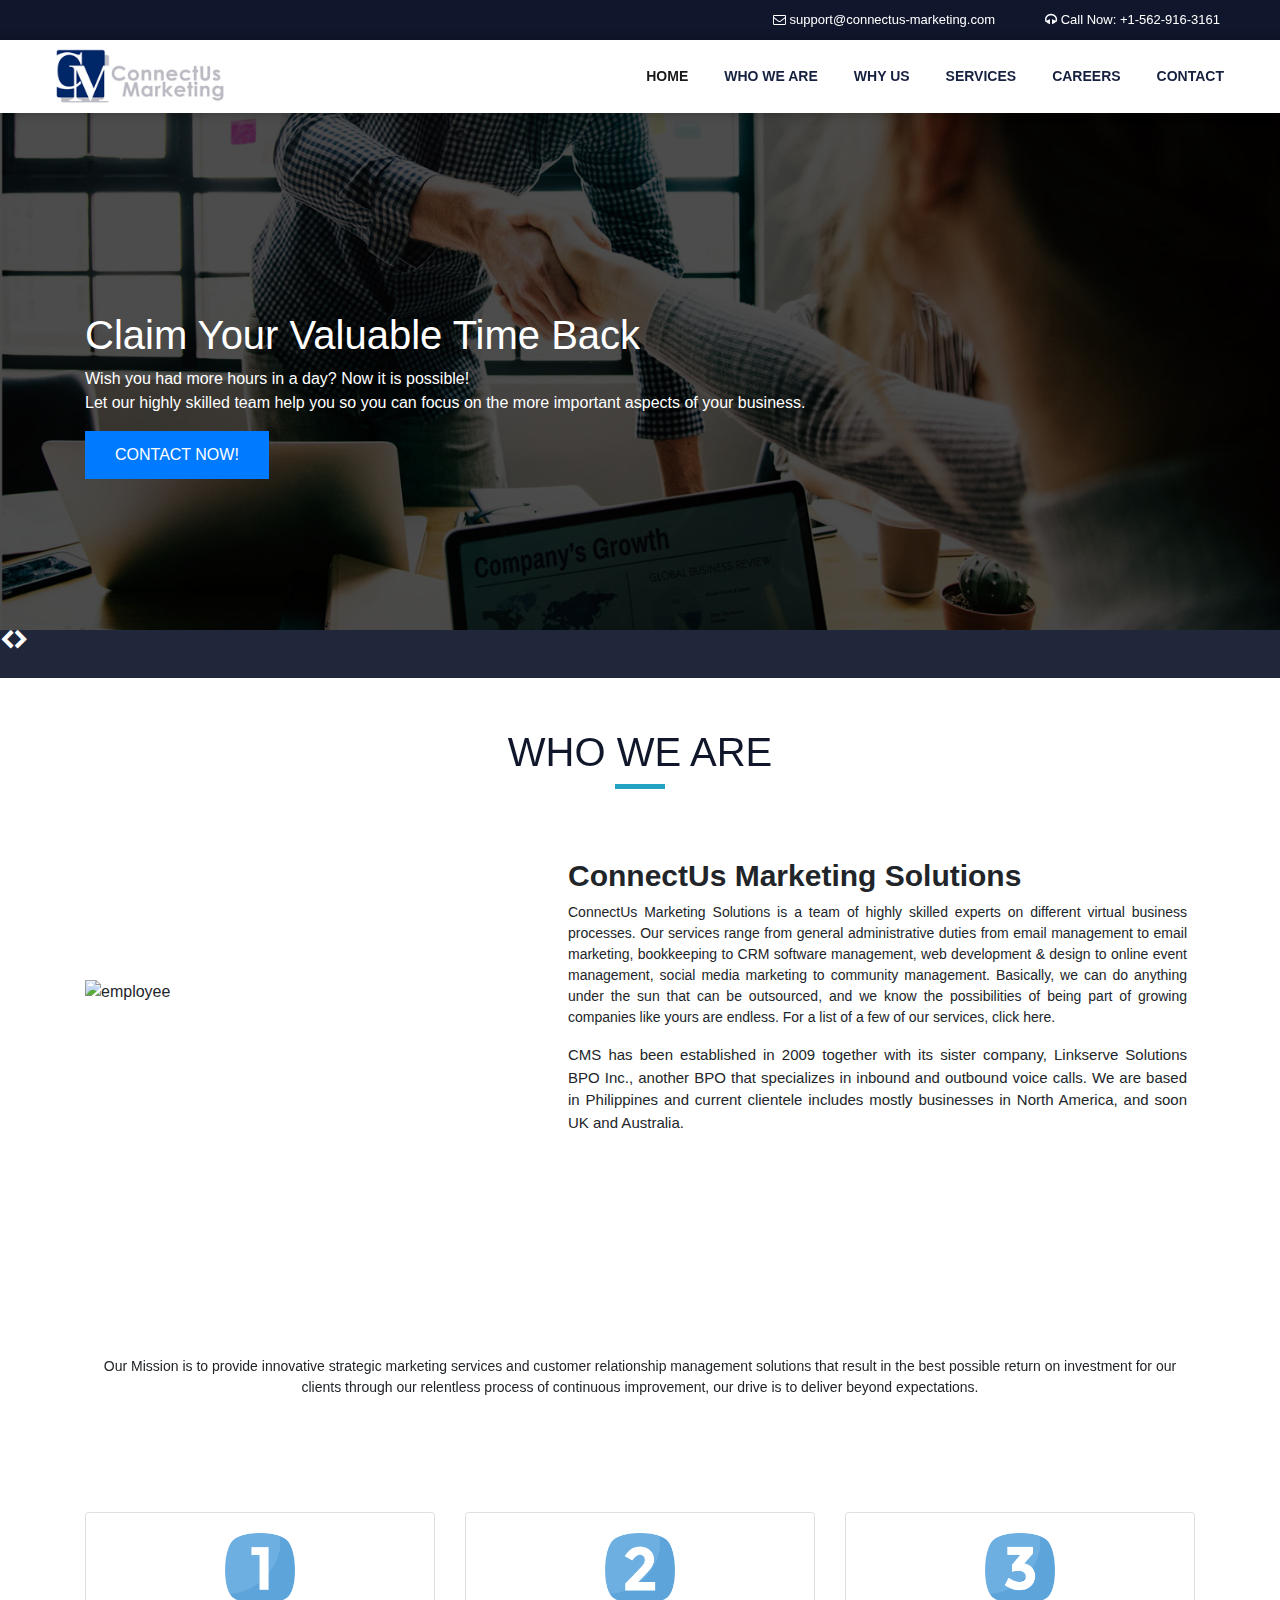
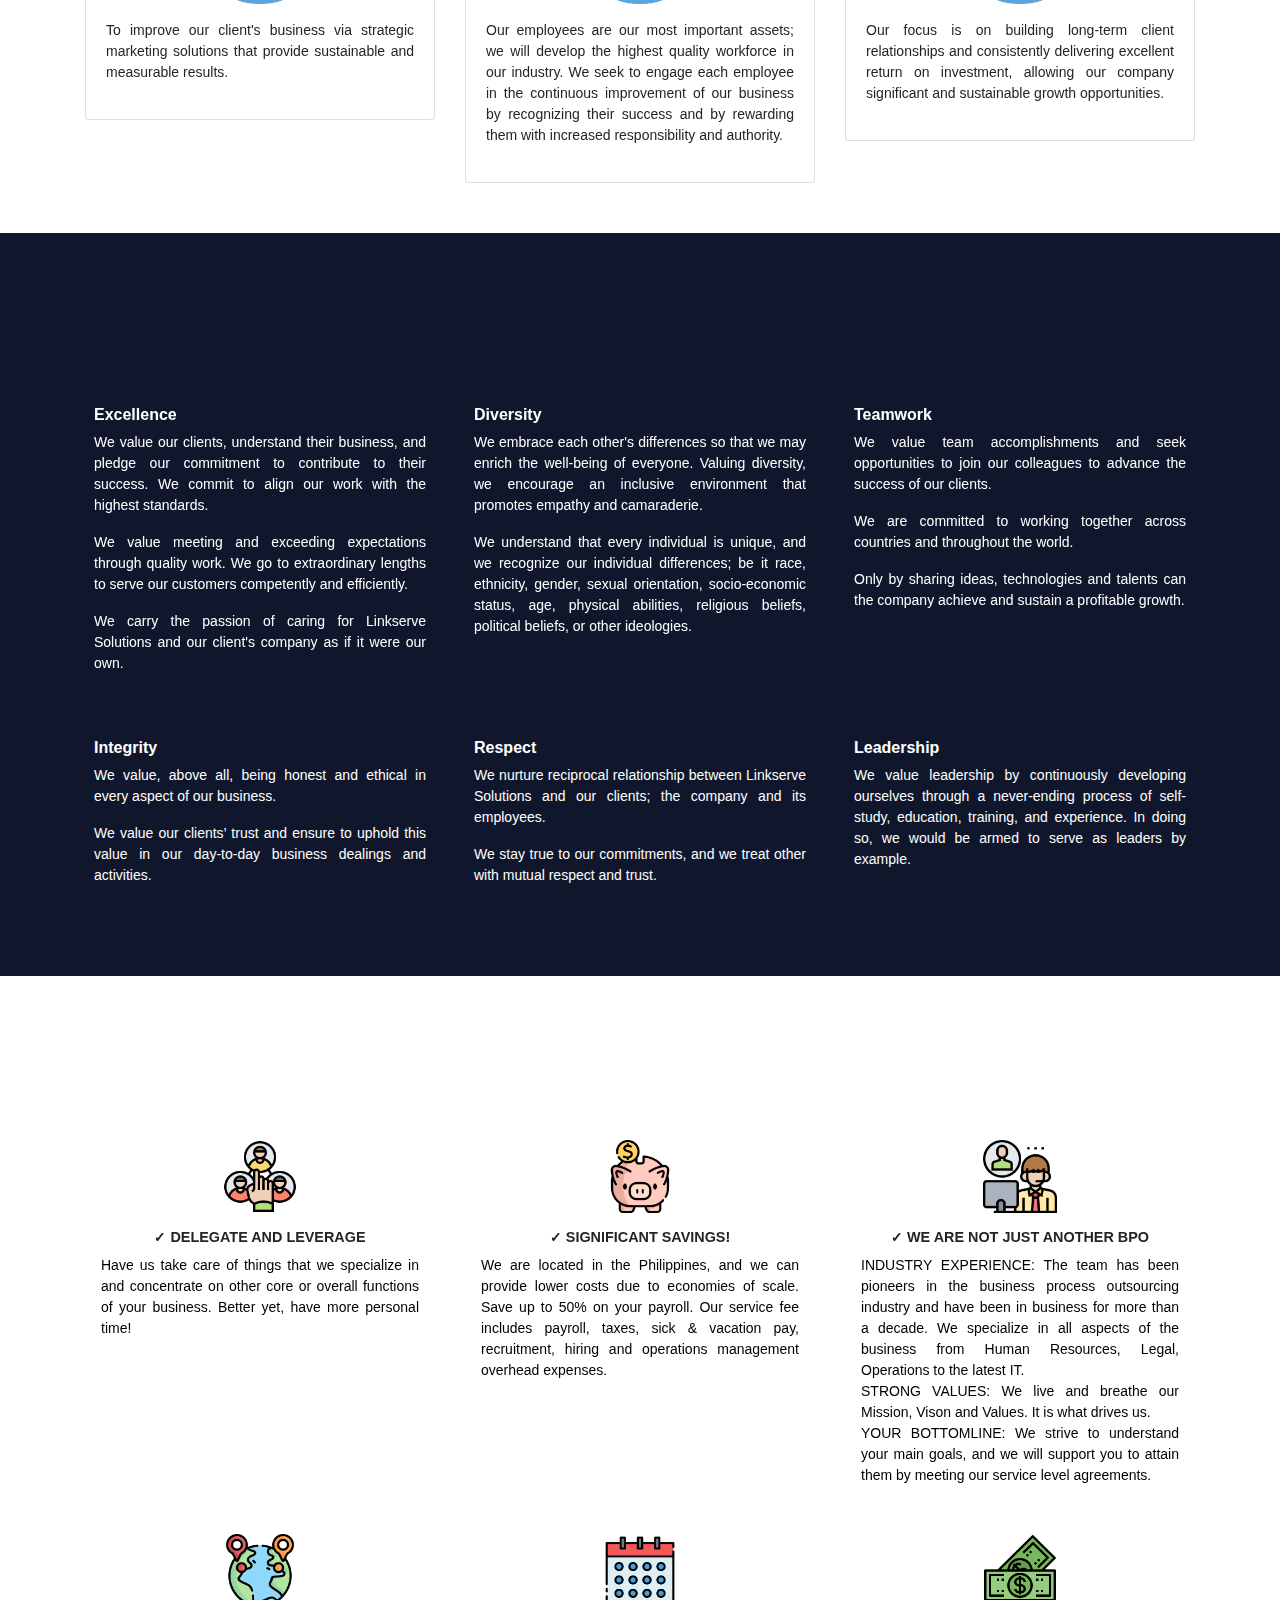
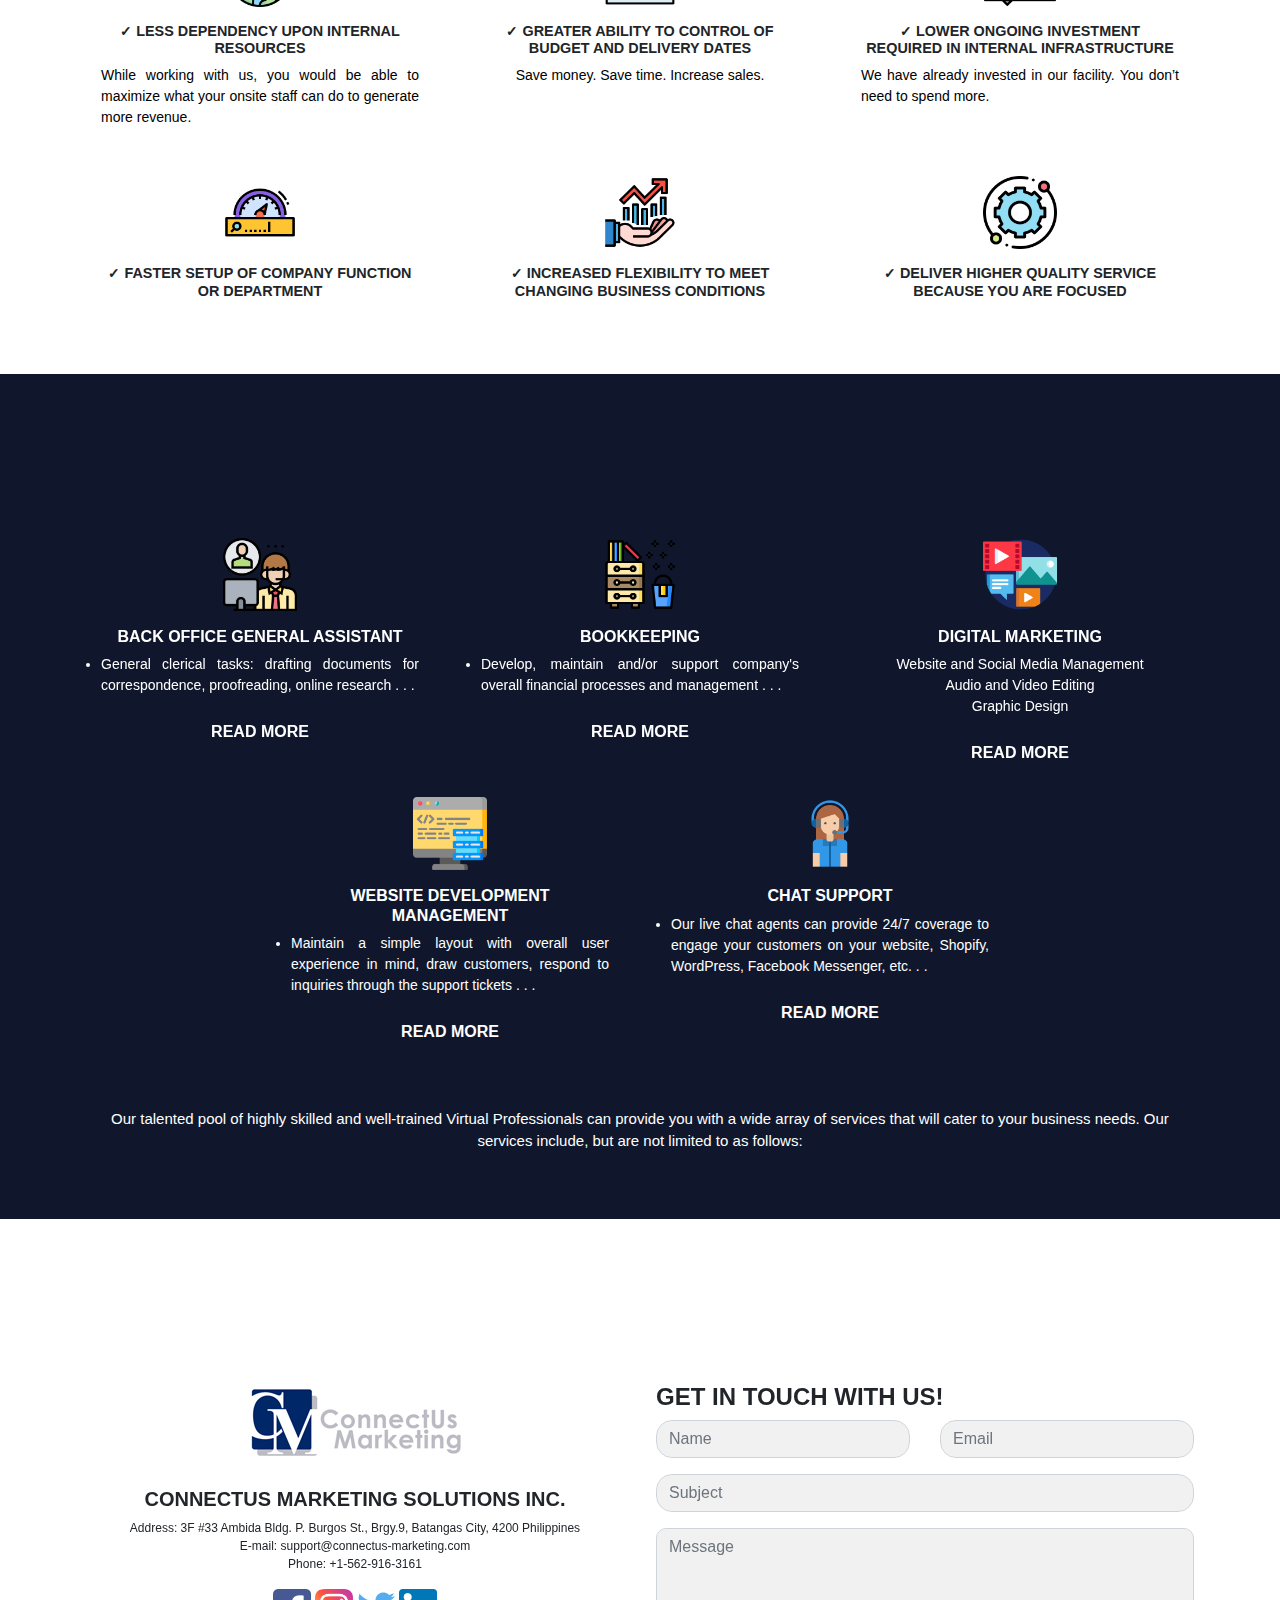
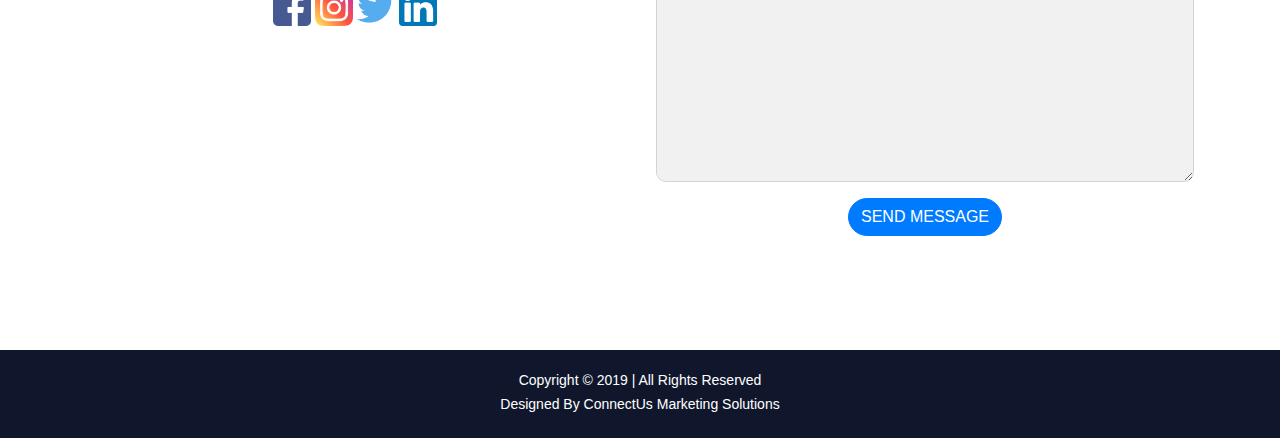
==== commit ac86cffd: "update" ====
--- a/index.html
+++ b/index.html
@@ -510,11 +510,11 @@
                     <form action="">
                         <h4><strong>GET IN TOUCH WITH US!</strong></h4>
                         <div class="row">
-                            <div class="col-6 mb-3">
+                            <div class="col-md-6 col-sm-12 col-xs-12 mb-3">
+                                <input type="text" style="border-radius: 16px; background-color: #f1f1f1;" class="form-control" placeholder="Name" name="" id="" required>
+                            </div>
+                            <div class="col-md-6 col-sm-12 col-xs-12 mb-3">
                                 <input type="email" style="border-radius: 16px; background-color: #f1f1f1;" class="form-control" placeholder="Email" name="" id="" required>
-                            </div>
-                            <div class="col-6 mb-3">
-                                <input type="text" style="border-radius: 16px; background-color: #f1f1f1;" class="form-control" placeholder="Name" name="" id="" required>
                             </div>
                             <div class="col-12 mb-3">
                                 <input type="text" style="border-radius: 16px; background-color: #f1f1f1;" class="form-control" placeholder="Subject" name="" id="" required>
